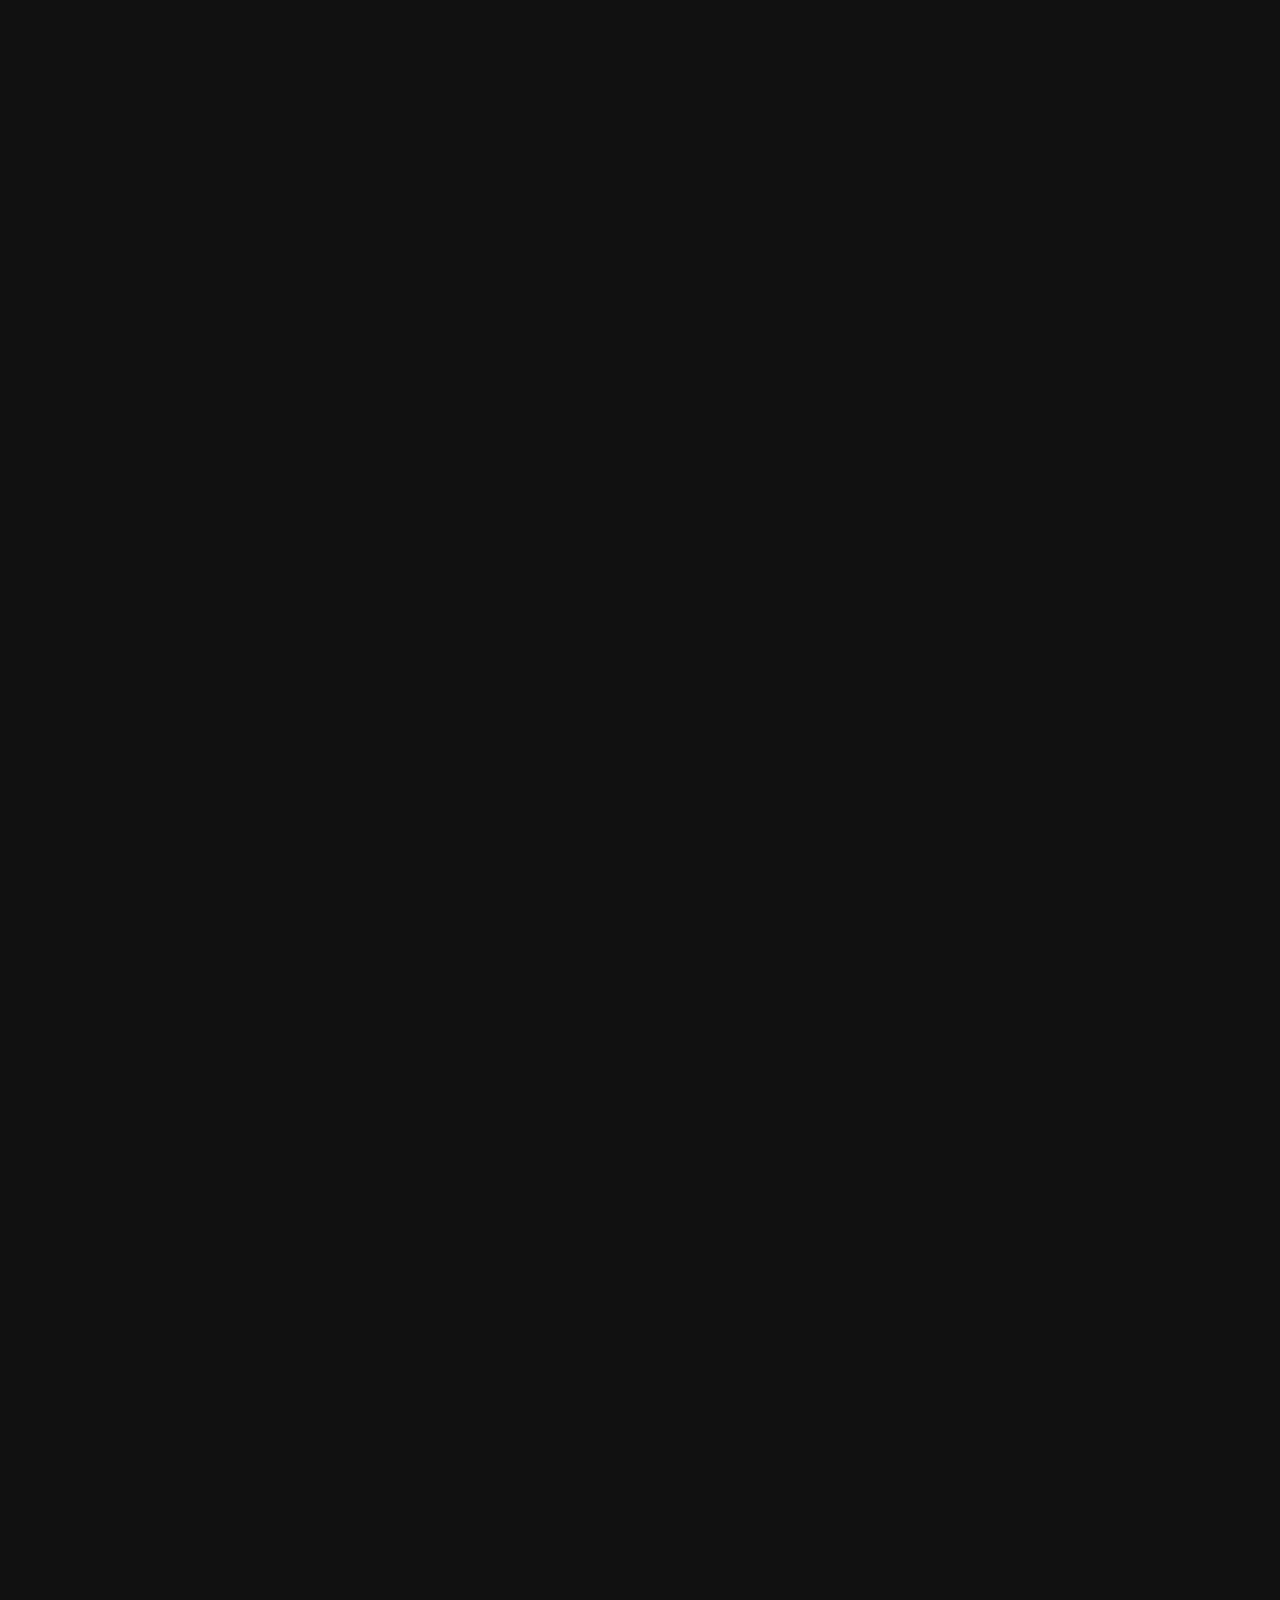
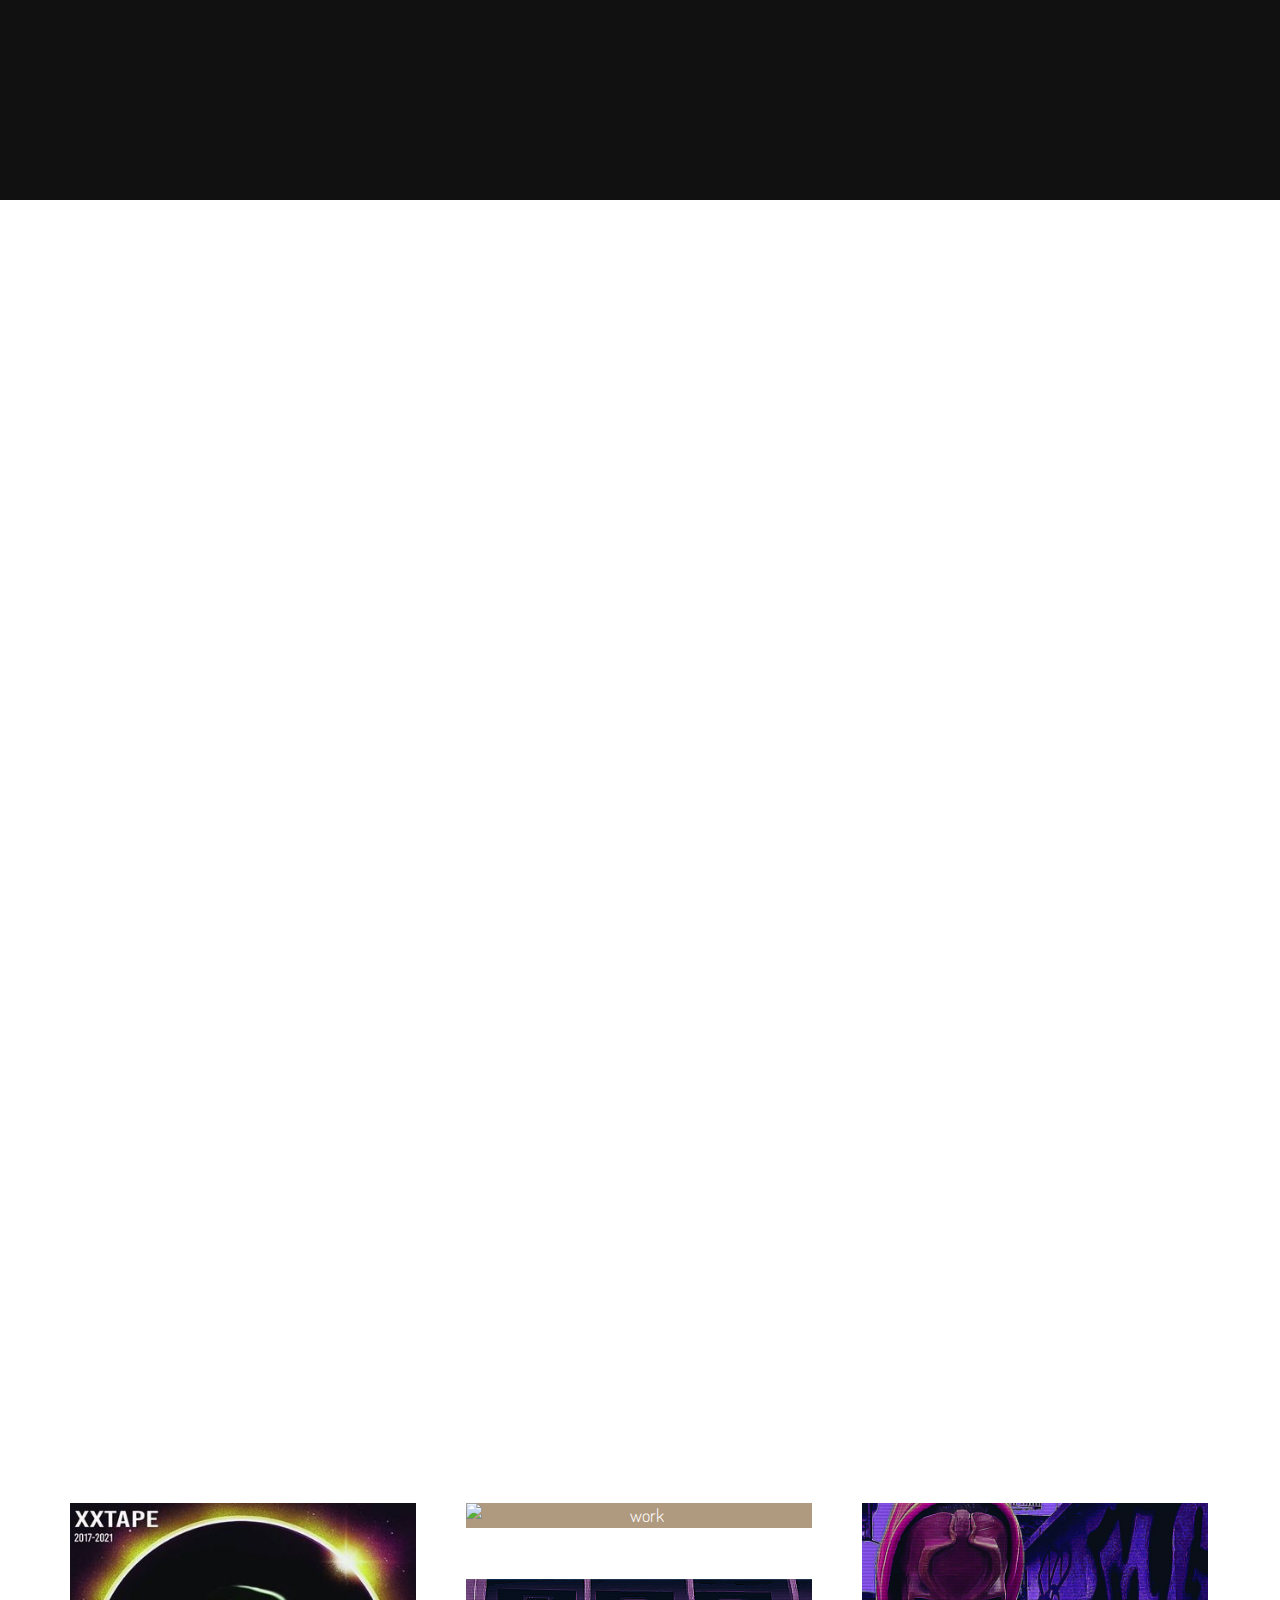
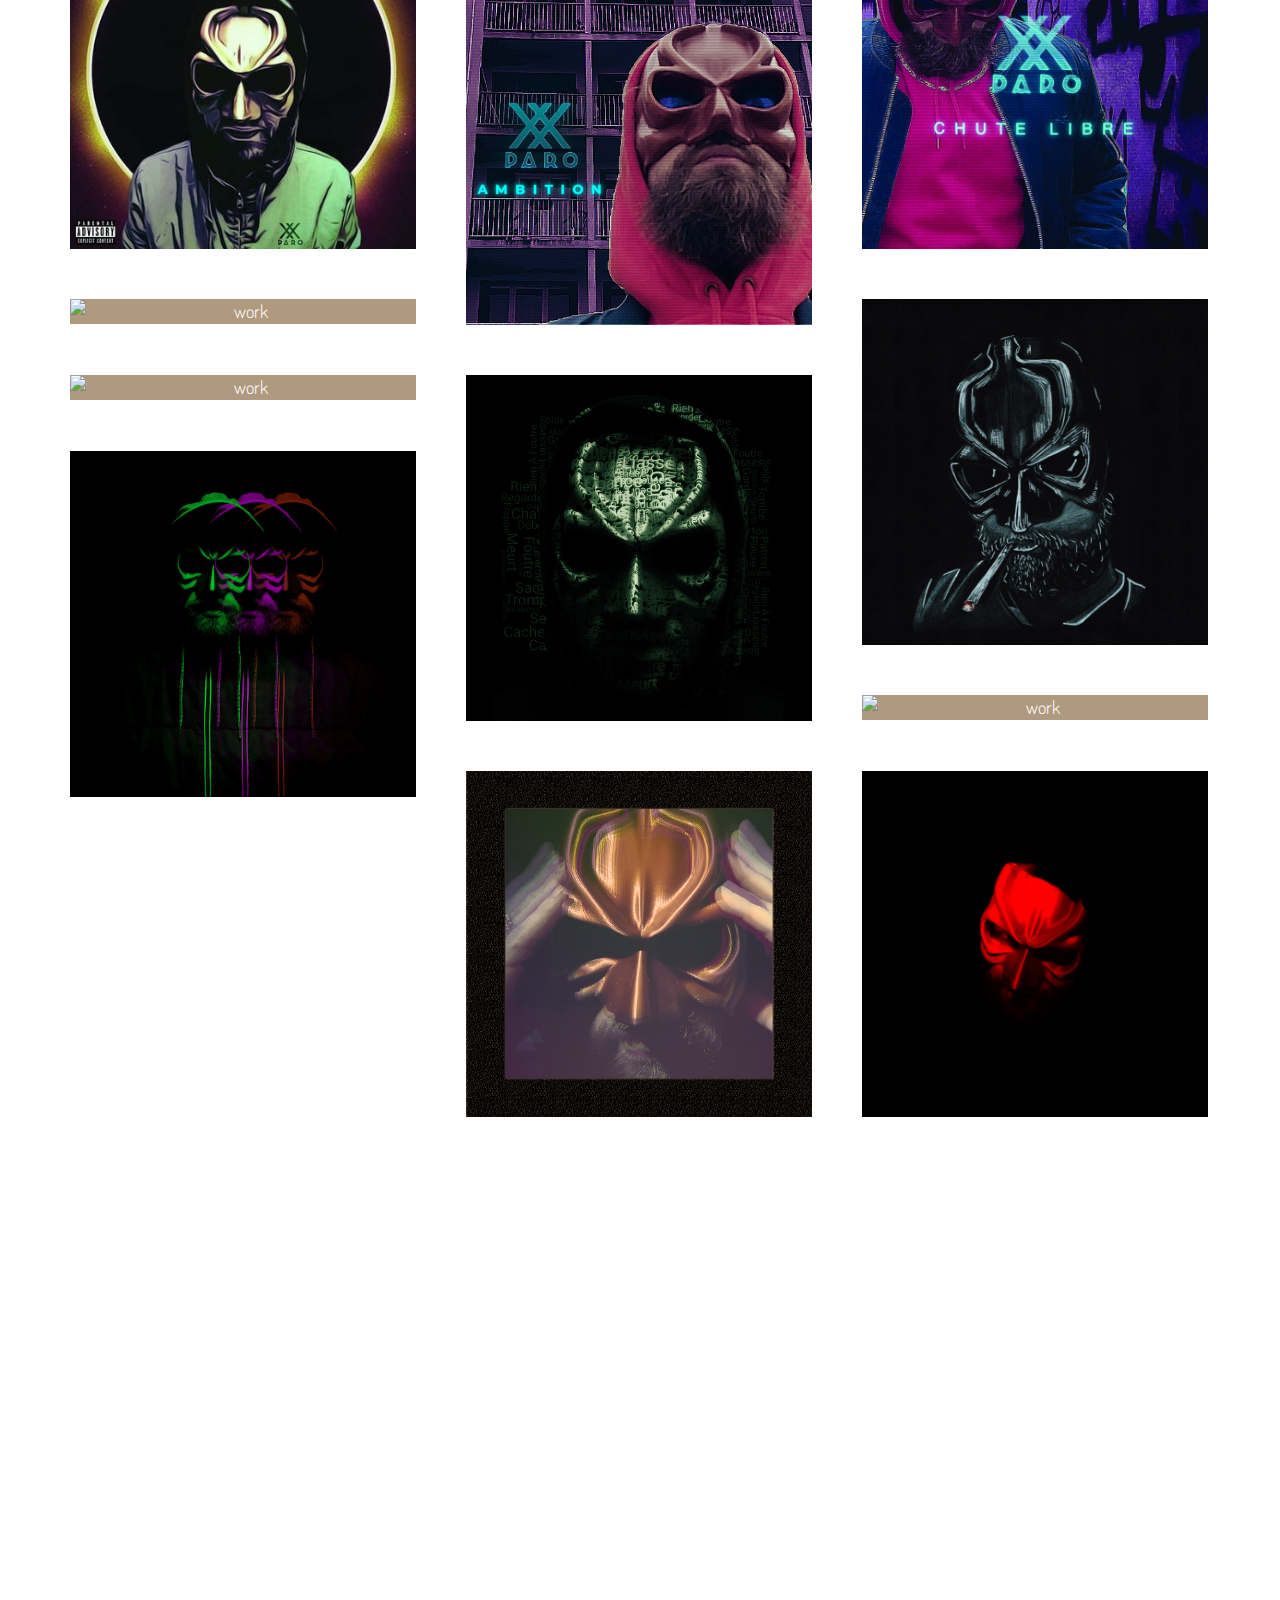
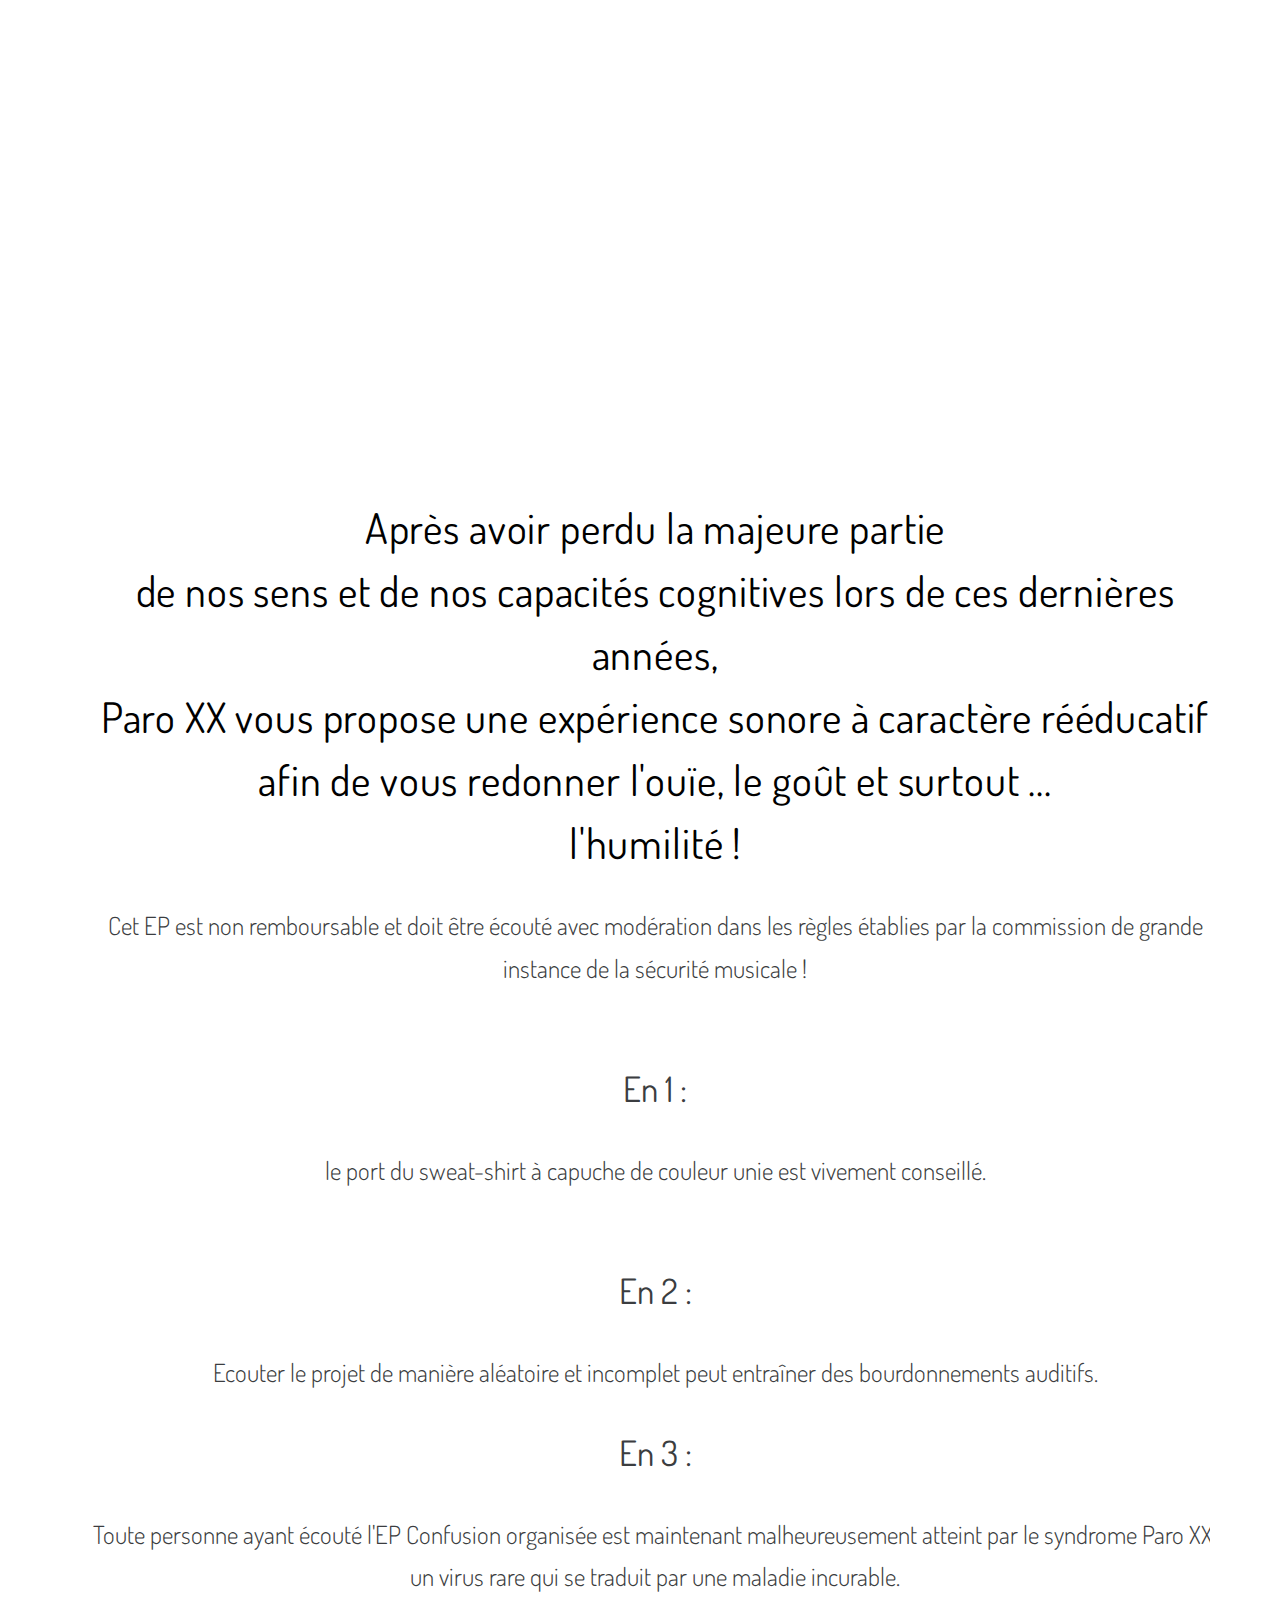
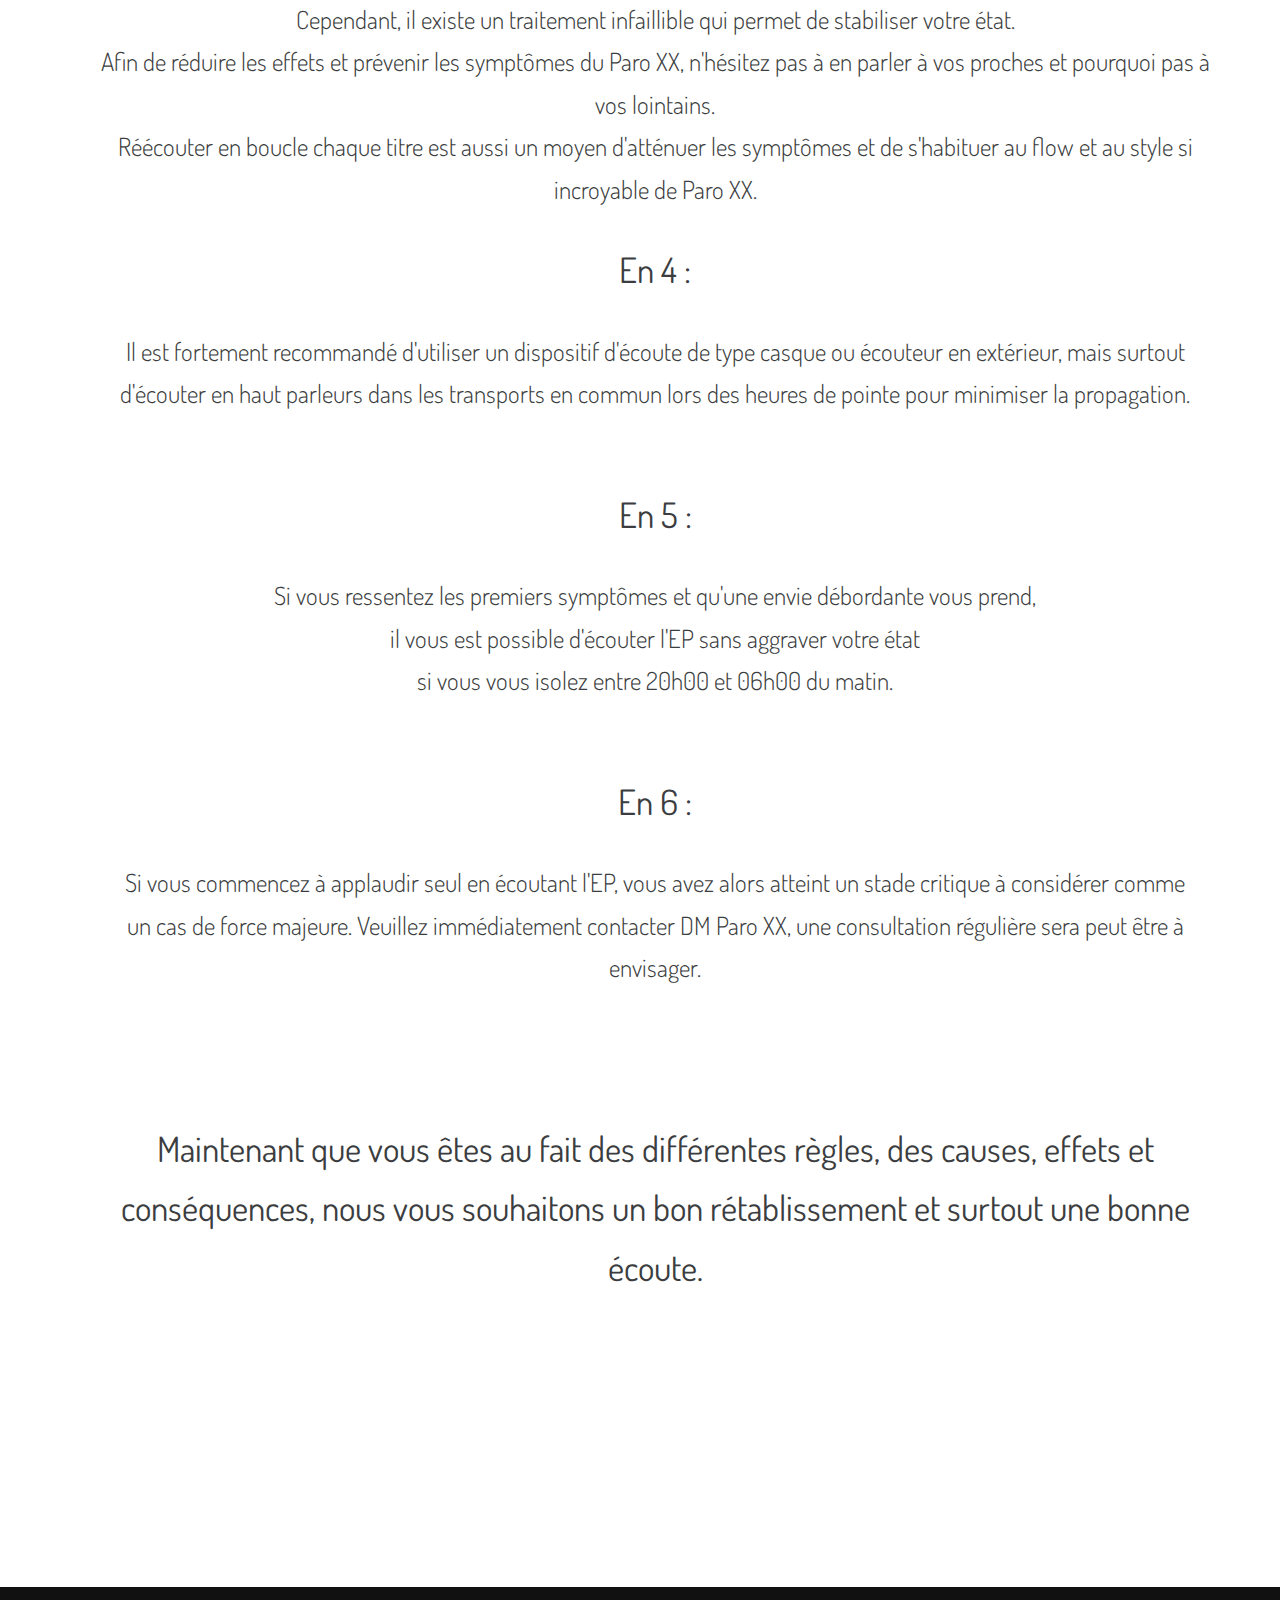
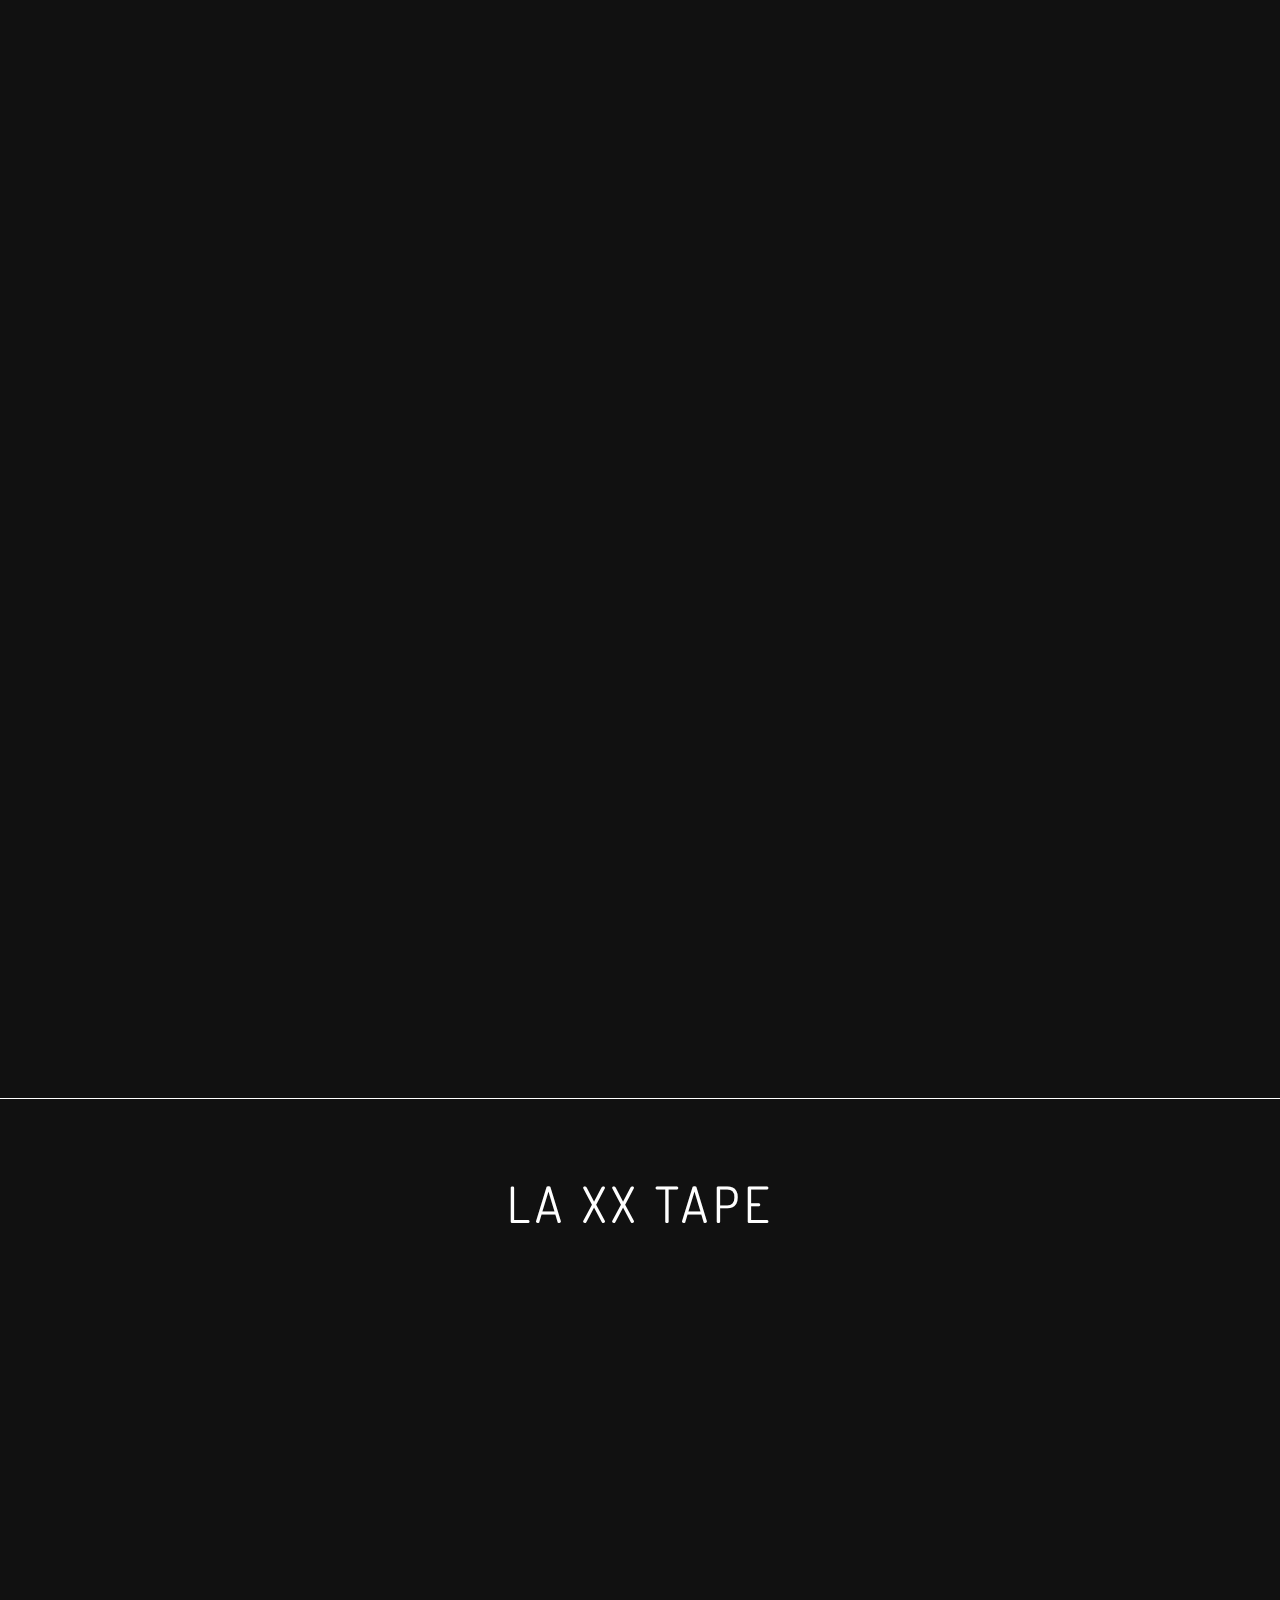
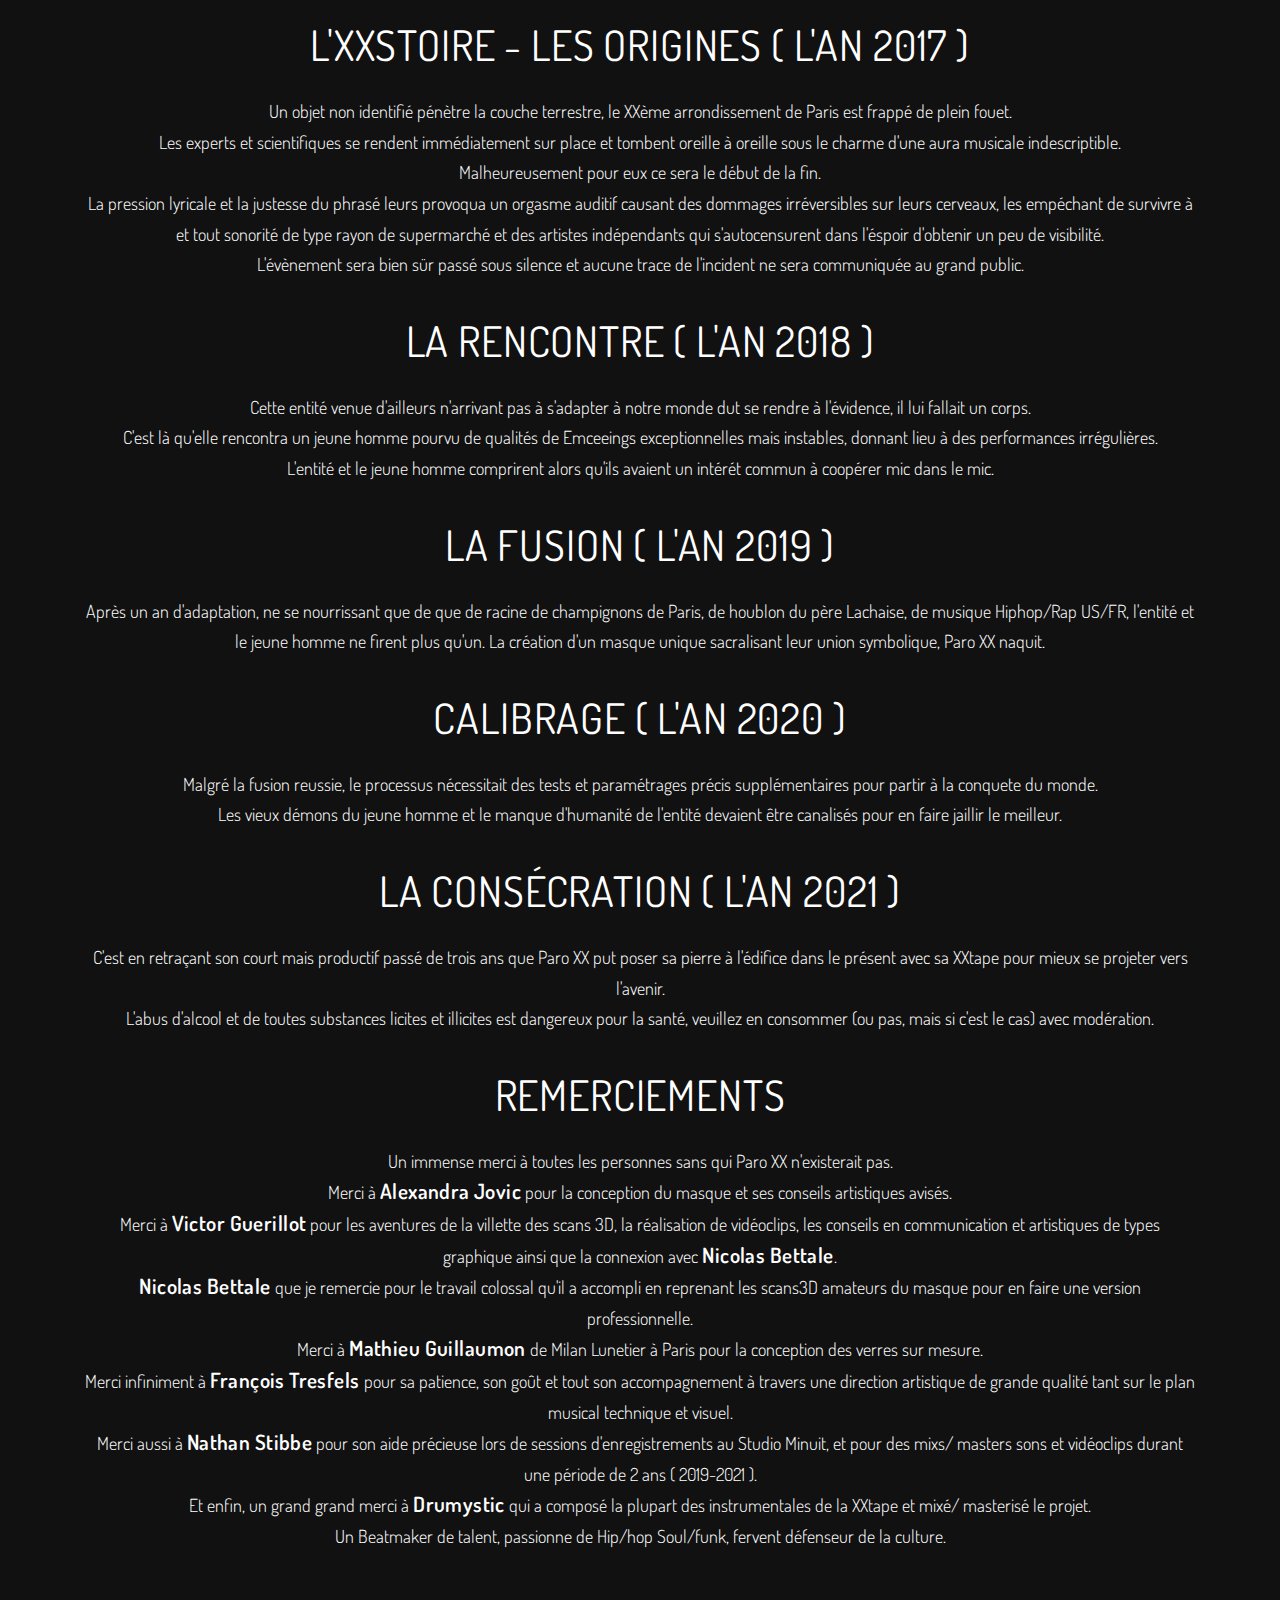
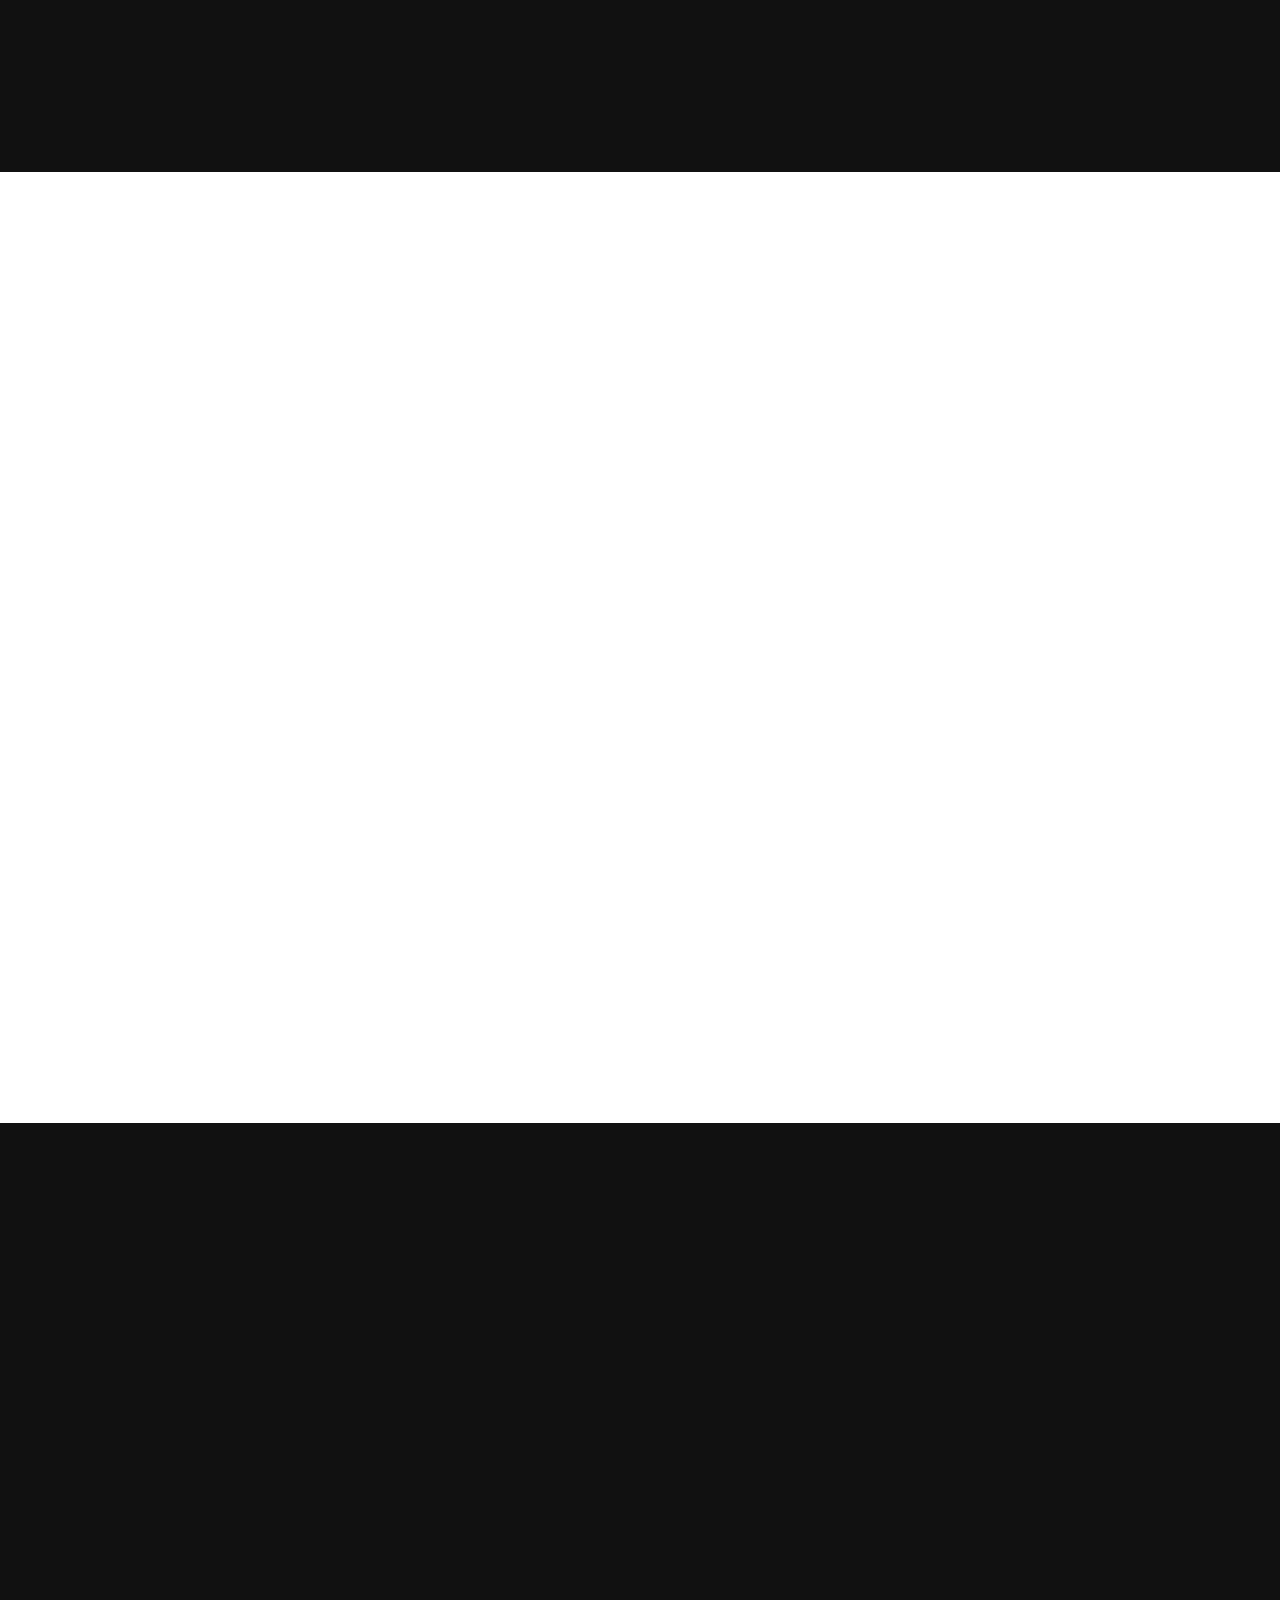
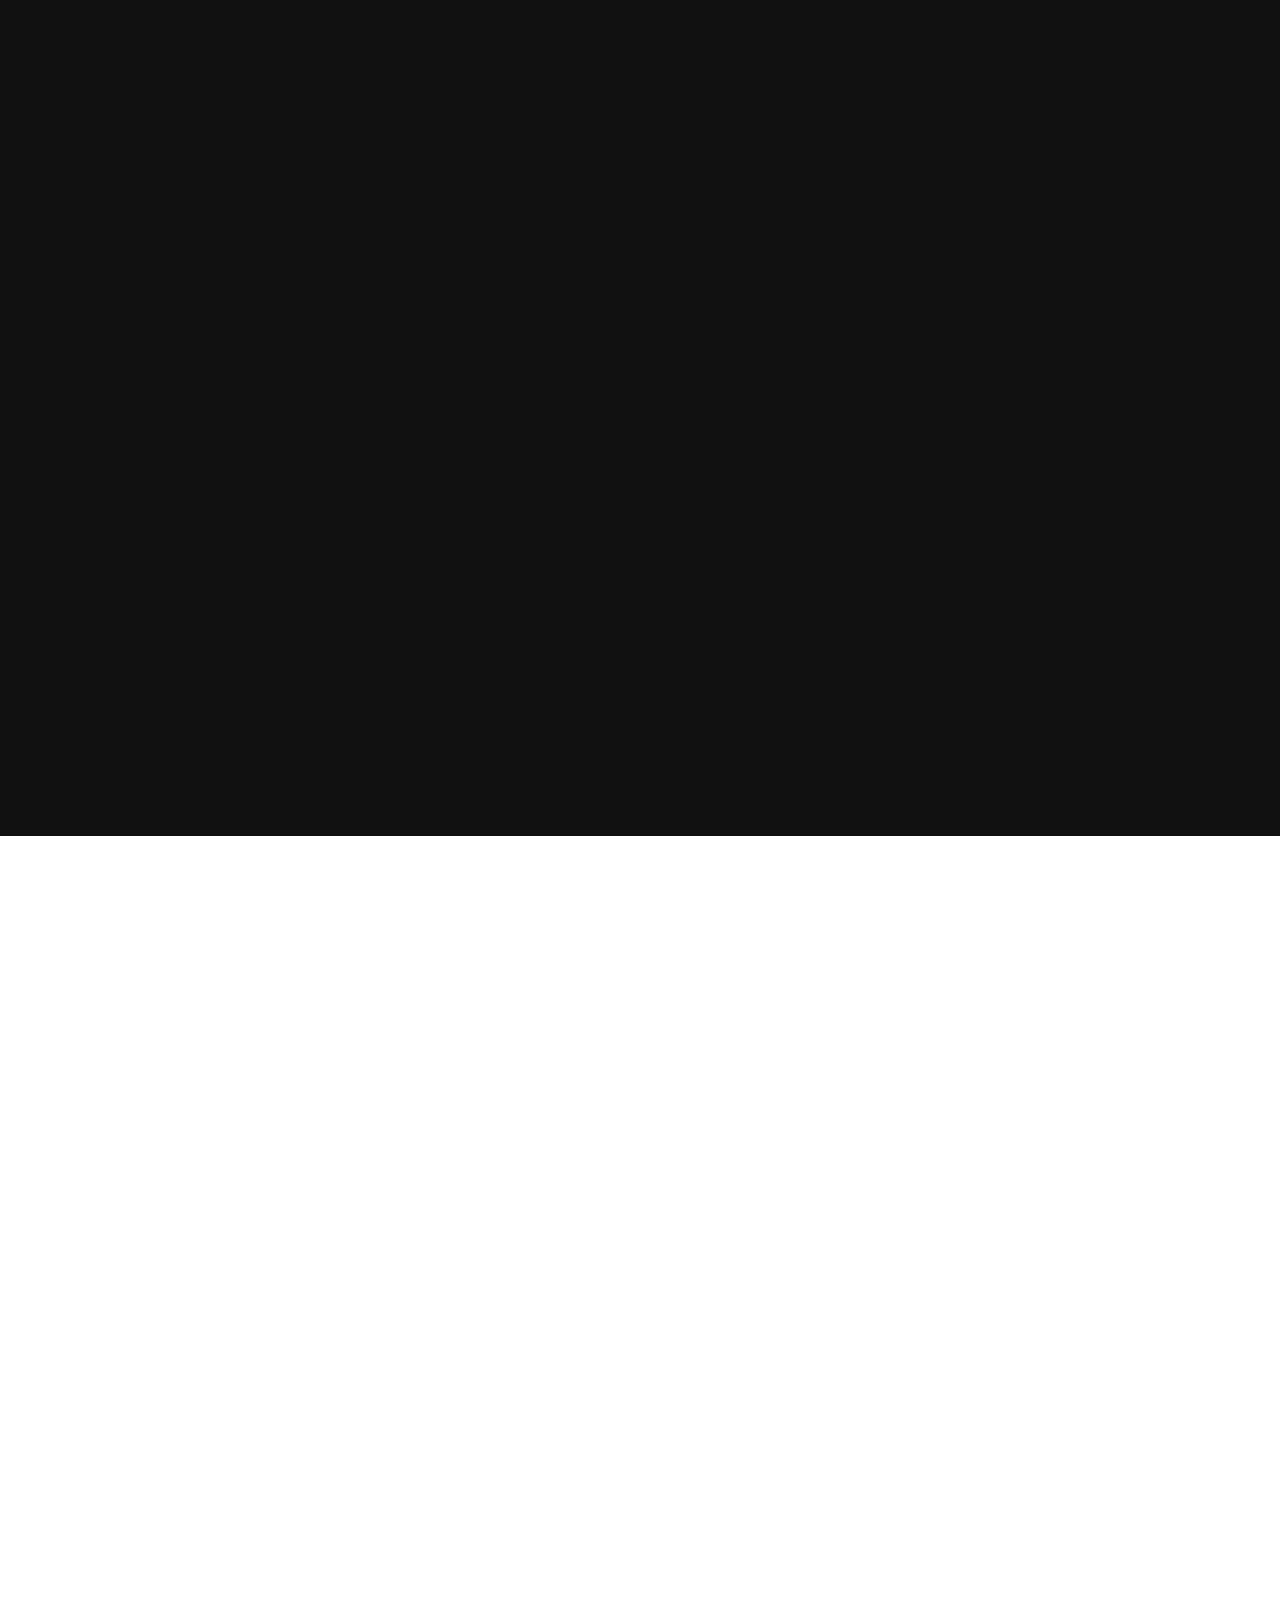
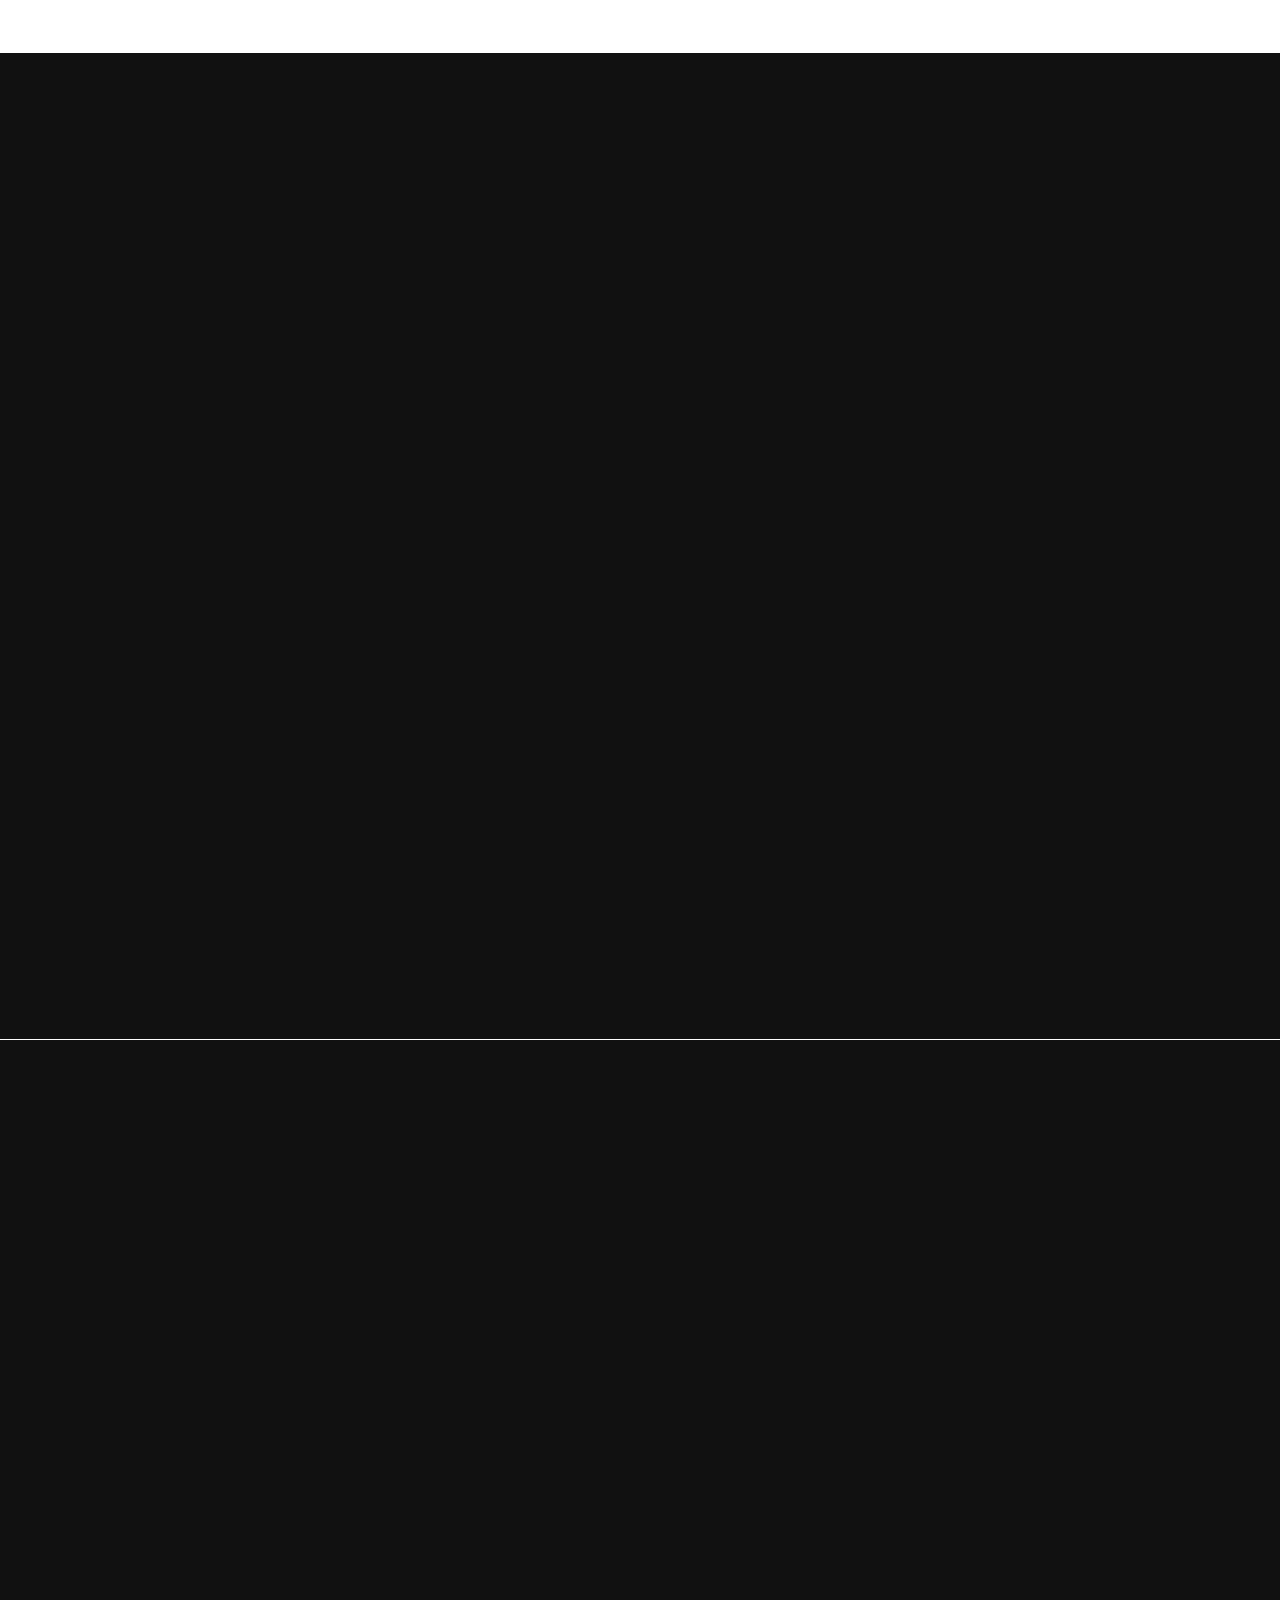
==== index.html @ cde2bbbf "(feat) preparration MEP v0.1" ====
<!doctype html>

<html lang="en">


  <head>


      <!-- CHARSET -->
      <meta charset="utf-8">
      
      <!-- META -->
      <meta name="robots" content="noodp" />
      <meta name="viewport" content="width=device-width, initial-scale=1, maximum-scale=1.0">
      <meta name="Keywords" content="one, page, template, modern, premium, exclusive">
      <meta name="description" content="Premium html one page template available exclusively on themeforest.">
      
      
      <!-- PAGE TITLE -->
      <title> Paro XX </title>
      
      
      <!-- FAVICON -->
      <link rel="shortcut icon" href="assets/images/icons/favicon.png">
      
      
      <!-- GOOGLE FONTS -->
      <link href="https://fonts.googleapis.com/css?family=Dosis:200,300,400,500,600,700,800|Open+Sans:300,400,600,700,800" rel="stylesheet">
      
      
      <!-- STYLESHEETS CORE -->
      <link rel="stylesheet" type="text/css" href="assets/css/plugins.css">
      
      
      <!-- STYLESHEETS TEMPLATE -->
      <link rel="stylesheet" type="text/css" href="assets/css/layout.css">
      <link rel="stylesheet" type="text/css" href="assets/css/hero.css">
      <link rel="stylesheet" type="text/css" href="assets/css/blocks.css">
      <link rel="stylesheet" type="text/css" href="assets/css/custom.css">
      
      
      <!-- STYLESHEET TEMPLATE COLOR -->
      <link rel="stylesheet" type="text/css" href="assets/css/color/default.css">


      <link rel="stylesheet" type="text/css" href="style.css">
            
  </head>
  
  
  <body>
  
  
  		
      <!-- PAGE LOADER -->
      <div id="page-loader">
          
          
          <!-- CONTAINER MID -->
          <div class="container-mid">
              
              
              <!-- SPINNER CONTAINER -->
              <div class="spinner-container">
              
                  <div class="css-spinner"></div>
                  
              </div>
              <!-- /SPINNER CONTAINER -->
          
          
          </div>
          <!-- /CONTAINER MID -->
      
      
      </div>
      <!-- /PAGE LOADER -->
      
      
      
      <!-- MAIN -->
      <div id="main">
      
      
      
          <!-- HERO -->
          <section id="hero" class="hero hero-2">
          
          
              <!-- FRONT CONTENT -->
              <div class="front-content page-enter-animated">
              
              
                  <!-- CONTAINER MID -->
                  <div class="container-mid">
                  
                  
                      <!-- INNER FRONT CONTENT -->
                      <div class="inner 3d-hover">
                      
                          <img class="img-responsive logo padding-bot-80" src="assets/images/logo-paro.png" alt="logo">
                          
                          <p>Auteur / Interprète / Entertainer</p>
                          <p class="padding-bot-20">Rejoins-nous pour du contenu exclusif</p>
                        
                          
                          
                               
                                <p><a href="mailto:parocomptepro@gmail.com" class="button-default padding-bot-120" type="submit" target="_blank">Contact</a></p> 
                                <p><a href="https://open.spotify.com/artist/3gWjv3U9oWTPoKB34KTkyR?si=CkTwwWx7Szu-jvxNoWD_-A&nd=1" target="_blank"><img src="assets/images/rs/1.png"></a><a href="https://www.instagram.com/paro75xx/?hl=fr" target="_blank"><img src="assets/images/rs/insta.png"></a><a href="https://www.youtube.com/channel/UCxfzfg94HBmnrTbM0VKhAtA" target="_blank"><img src="assets/images/rs/youtube.png"></a></p>
                  


                                
                      
                      <!-- /INNER FRONT CONTENT -->
                      
                  
                  </div>
                  <!-- /CONTAINER MID -->
                  
                  
            
                  
                  <!-- CONTROLS -->
                  <div class="controls">
                  
                      <i class="volume-button fa fa-volume-up"></i>
                      <i class="pause-button ti-control-pause"></i>   
                  
                  </div>
                  <!--/ CONTROLS -->
                  
              
              
              </div>
              <!-- /FRONT CONTENT -->
              
              
              <!-- BACKGROUND CONTENT -->
              <div class="background-content page-enter-animated">
              
                  
                  <!-- LEVEL 1 -->
                  <div class="level-1">
                  
                  
                      <div class="bg-overlay"></div>
                      <div class="bg-pattern"></div>
                      <div id="canvas"><canvas class="bg-effect layer" data-depth="0.2"></canvas></div>
                      
                  
                  </div>
                  <!-- /LEVEL 1 -->
                  
                  
                  <!-- LEVEL 2 -->
                  <div class="level-2">
                  
                  
                      <!-- PARALLAX BACKGROUND -->
                      <div class="dzsparallaxer auto-init allbody" data-options="{  mode_scroll: 'fromtop', animation_duration: '2' , direction: 'reverse' }">
                      
                      
                          <!-- PARALLAX TARGET -->
                          <div class="dzsparallaxer--target">
                         
                         
                              <div class="bg-image layer" data-depth="0.04"></div>
                              <div class="bg-video layer" data-depth="0.04"></div>
                              <div class="bg-color layer" data-depth="0.04"></div>
                          
                          
                          </div>
                          <!-- /PARALLAX TARGET -->
                          
                          
                      </div>
                      <!-- /PARALLAX BACKGROUND -->
                  
                  
                  </div>
                  <!-- /LEVEL 2 -->
              
              
              </div>
              <!-- /BACKGROUND CONTENT -->
          
          
          </section>
          <!-- /HERO -->
          
          
          
          <!-- NAVIGATION -->
          <nav class="navigation-main">
          
          
              <!-- CONTAINER -->
              <div class="container">
                  
                  
                  <!-- NAVIGATION HEADER -->
                  <div class="navbar-header">
                  
                  
                      <button type="button" class="navbar-toggle" data-toggle="collapse" data-target="#navbar">
                      
                          <span class="ti-menu"></span>
                          
                      </button>
                      
                      <a class="navbar-brand" href="#"><img class="img-responsive" src="assets/images/logo-black.png" alt="" /></a>
                      
                      
                  </div>
                  <!-- /NAVIGATION HEADER -->


                  <!-- NAVBAR -->
                  <div id="navbar" class="navbar-collapse collapse">
                  
                  
                      <!-- MENU ITEMS LIST -->
                      <ul class="navigation-items nav navbar-nav navbar-right">
                      
                      
                          <li> <a class="phantom" href="#hero">Home</a> </li>
                          <li> <a href="#about">Bio</a> </li>
                          <li class="dropdown">
                          
                          
                            <span class="dropdown-toggle" data-toggle="dropdown">Musique <b class="caret"></b></span>
                            
                            
                            <!-- DROPDOWN MENU INNER -->
                            <ul class="dropdown-menu">
                            
                        
                          <li> <a href="#single">Singles</a> </li>
                          <li> <a href="#ep">EP</a> </li>
                          <li> <a href="#mixtape">Mixtape</a> </li>
                                
                                
                            </ul>
                            <!-- /DROPDOWN MENU INNER -->
                        
                        
                        </li>
                        <!-- /DROPDOWN MENU -->
                        <li class="dropdown">
                          
                          
                            <span class="dropdown-toggle" data-toggle="dropdown">Live <b class="caret"></b></span>
                            
                            
                            <!-- DROPDOWN MENU INNER -->
                            <ul class="dropdown-menu">
                            
                        
                                <li> <a href="#liveàvoir">Lives à visionner</a> </li>
                          <li> <a href="#caroussel">Lives en images</a> </li>
                          <li> <a href="#à-venir">Lives à Venir</a> </li>
                                
                                
                            </ul>
                            <!-- /DROPDOWN MENU INNER -->
                        
                        
                        </li>

                            <!-- /DROPDOWN MENU INNER -->
                        
                        
                        </li>
                          <!-- <li> <a href="#presse">Presse</a> </li> -->
                          <li> <a href="#presse">Presse</a> </li>
                          <li> <a href="#merch">Merch</a> </li>
                          <li> <a href="#contact">Contact</a> </li>
                          
                          </ul>
                          <!-- DROPDOWN MENU -->
                         
                      <!-- /MENU ITEMS LIST -->
                  
                  
                  </div>
                  <!-- /NAVBAR -->
                 
                 
              </div>
              <!-- /CONTAINER -->
              
              
          </nav>
          <!-- /NAVIGATION -->
          
          
          
          <!-- ABOUT -->
          <section id="about">
          
              
              <!-- CONTENT -->
              <div class="content bg-white block-about-1 padding-top-140 padding-bot-130">
                  
                  
                  <!-- CONTAINER -->
                  <div class="container text-left">
                  
                  
                      <!-- HEADER -->
                      <div class="header text-center scroll-animated-from-bottom">
                      
                          <h1>Bio</h1>
                      
                      </div>
                      <!-- /HEADER -->
                  
                  
                      <!-- ROW -->                 
                      <div class="row padding-top-50">
                      
                      
                          <!-- COLUMN -->
                          <div class="col-sm-6">
                                
                                  
                              <img class="img-responsive scroll-animated-from-bottom" src="assets/images/bio/bio-1.jpg" alt="image">
                              
                              <p class="scroll-animated-from-bottom">
                                Toujours en quête de nouveaux défis à relever et de nouvelles XXpériences, Paro XX a de grandes ambitions.</br>
                                
                                Soyez prêt à recevoir l’avalanche, le torrent qui va déferler ces prochains jours, semaines, mois et années à venir sur vos âmes.</br>
                                
                                Si vous savez capter les ondes, vous pourrez vous vanter d’avoir participé à l’amélioration de ce bas monde, sinon vous passerez à côté de votre existence.</br>
                                
                                N’espérez même pas vous attribuer un quelconque mérite si vous ne prenez pas le train en marche, Paro XX n’a pas le temps, c’est maintenant que tout se joue !
                                
                                Et surtout, n’oubliez pas de toujours tout prendre au premier degré et d’être sérieux.</br>
                                
                                Paro XX n’a qu’une parole, ne vous étonnez pas si elle est rare, bien au contraire sa valeur n’en est que plus forte.
                                
                                Ne partagez pas son travail à ceux qui selon vous ne le méritent pas, gardez égoïstement ce trésor pour vous et les vôtres.
                                
                                Inutile de regarder derrière vous si vous cherchez Paro XX, il peut vous accompagner à chaque instant, pour cela suivez le sur les réseaux, abonnez-vous, streamez, téléchargez, soutenez le de quelconque manière que ce soit.
                              </p>
                              
                              
                              <!-- CONTAINER VIDEO -->
                              <div class="container-video scroll-animated-from-bottom">
                              
                              
                                
                                    
                                                                
                              </div>
                              <!-- /CONTAINER VIDEO -->
                              
                          
                          </div>
                          <!-- /COLUMN -->
                          
                          
                          <!-- COLUMN -->
                          <div class="col-sm-6">
                          
                          
                              <h3 class="scroll-animated-from-bottom">
                              Paro XX<br>

                              </h3>
                              
                              <p class="scroll-animated-from-bottom">
                                Paro XX
                                91,93,75,20 la combinaison, </br>
                                le code quantique qui a donné naissance à Paro XX. </br>
                                Quel genre de musique ? Du rap français, du rock, de la polka ? </br>
                                Non, du Paro XX ! </br>
                                Un état d’esprit, un flow, un lyriciste aux punchlines assassines et un performeur qui à chaque live vous offrent des prestations à redonner le souffle. </br>
                                Ni de gauche, ni de droite ou du centre, mais dans le vrai, Paro XX vous propose d’entrer dans son système. </br>
                                Si vous vous demandez pourquoi il porte un masque, c’est tout simplement pour vous protéger de sa beauté aveuglante. </br>
                                On raconte qu’il erre tel un fantôme dans les rues du 20ème arrondissement de Paris. </br>
                                Le travail, les insomnies, la volonté et la méfiance guident chacun de ses pas. </br>
                                Ce qui est certain, c’est qu’il ne vous laissera pas indifférent, n’est-ce pas ?</br>
                              </p>
                              
                              <img class="img-responsive scroll-animated-from-bottom" src="assets/images/bio/bio-2.jpg" alt="Edit me">
                              
                          
                          </div>
                          <!-- /COLUMN -->
                      
                      
                      </div>
                      <!-- ROW -->
                  
                  
                  </div>
                  <!-- /CONTAINER -->
                  
              
              </div>
              <!-- /CONTENT -->
              
                  
          </section>
          <!-- /ABOUT -->
          
          <!-- WORK -->
          <section id="single">
              
              
              <!-- CONTENT -->
              <div class="content bg-white block-work-1 padding-top-140 padding-bot-140">
                  
                  
                  <!-- CONTAINER -->
                  <div class="container text-center">
                  
                  
                      <!-- HEADER -->
                      <div class="header text-center scroll-animated-from-bottom">
                      
                          <h1>Singles</h1>
                      
                      </div>
                      <!-- /HEADER -->
                      
                      
                      <!-- GRID -->
                      <div class="cbp work-grid">
                          
                          
                          <!-- ITEM -->
                          <div class="cbp-item">
                          
                              
                              <!-- CAPTION -->
                              <a href="https://soundcloud.com/user-897375110/paro-xx-xxtape-full-mixtape" class="cbp-caption" target="_blank">
                              
                              
                                  <!-- CAPTION WRAPPER DEFAULT -->
                                  <div class="cbp-caption-defaultWrap">
                                  
                                      <img src="assets/images/singles/xxtape.jpg" alt="work">
                                  
                                  </div>
                                  <!-- /CAPTION WRAPPER DEFAULT -->
                                  
                                  
                                  <!-- CAPTION WRAPPER ACTIVE -->
                                  <div class="cbp-caption-activeWrap">
                                  
                                  
                                      <!-- CAPTION BODY -->
                                      <div class="cbp-l-caption-alignCenter">
                                      
                                      
                                          <!-- CAPTION BODY INNER -->
                                          <div class="cbp-l-caption-body">
                                          
                                              <h5 class="hover-animated padding-bot-20">XX tape</h5>
                                             
                                              <p class="hover-animated">Auteur : Paro XX </p>
                                              <p class="hover-animated padding-bot-20">Compositeur : Paro XX</p>
                                              <button class="button-single">Lecture</button>
                                          
                                          </div>
                                          <!-- /CAPTION BODY INNER -->
                                      
                                      
                                      </div>
                                      <!-- /CAPTION BODY -->
                                  
                                  
                                  </div>
                                  <!-- /CAPTION WRAPPER ACTIVE -->
                                  
                              
                              </a>
                              <!-- /CAPTION -->
                              
                          
                          </div>
                          <!-- /ITEM -->
                          
                          
                          <!-- ITEM -->
                          <div class="cbp-item">
                          
                              
                            <!-- CAPTION -->
                            <a href="https://streamlink.to/paroxxrevolte" class="cbp-caption" target="_blank">
                            
                            
                                <!-- CAPTION WRAPPER DEFAULT -->
                                <div class="cbp-caption-defaultWrap">
                                
                                    <img src="assets/images/singles/revolte.jpg" alt="work">
                                
                                </div>
                                <!-- /CAPTION WRAPPER DEFAULT -->
                                
                                
                                <!-- CAPTION WRAPPER ACTIVE -->
                                <div class="cbp-caption-activeWrap">
                                
                                
                                    <!-- CAPTION BODY -->
                                    <div class="cbp-l-caption-alignCenter">
                                    
                                    
                                        <!-- CAPTION BODY INNER -->
                                        <div class="cbp-l-caption-body">
                                        
                                            <h5 class="hover-animated padding-bot-20">Révolte</h5>
                                           
                                            <p class="hover-animated">Auteur : Paro XX </p>
                                            <p class="hover-animated padding-bot-20">Compositeur : Paro XX</p>
                                            <button class="button-single">Lecture</button>
                                        
                                        </div>
                                        <!-- /CAPTION BODY INNER -->
                                    
                                    
                                    </div>
                                    <!-- /CAPTION BODY -->
                                
                                
                                </div>
                                <!-- /CAPTION WRAPPER ACTIVE -->
                                
                            
                            </a>
                            <!-- /CAPTION -->
                            
                        
                        </div>
                          <!-- /ITEM -->
                          
                          
                          <!-- ITEM -->
                          <div class="cbp-item">
                          
                              
                            <!-- CAPTION -->
                            <a href="https://streamlink.to/paroxxchutelibre" class="cbp-caption" target="_blank">
                            
                            
                                <!-- CAPTION WRAPPER DEFAULT -->
                                <div class="cbp-caption-defaultWrap">
                                
                                    <img src="assets/images/singles/chute.jpg" alt="work">
                                
                                </div>
                                <!-- /CAPTION WRAPPER DEFAULT -->
                                
                                
                                <!-- CAPTION WRAPPER ACTIVE -->
                                <div class="cbp-caption-activeWrap">
                                
                                
                                    <!-- CAPTION BODY -->
                                    <div class="cbp-l-caption-alignCenter">
                                    
                                    
                                        <!-- CAPTION BODY INNER -->
                                        <div class="cbp-l-caption-body">
                                        
                                            <h5 class="hover-animated padding-bot-20">Chute libre</h5>
                                           
                                            <p class="hover-animated">Auteur : Paro XX </p>
                                            <p class="hover-animated padding-bot-20">Compositeur : Paro XX</p>
                                            <button class="button-single">Lecture</button>
                                        
                                        </div>
                                        <!-- /CAPTION BODY INNER -->
                                    
                                    
                                    </div>
                                    <!-- /CAPTION BODY -->
                                
                                
                                </div>
                                <!-- /CAPTION WRAPPER ACTIVE -->
                                
                            
                            </a>
                            <!-- /CAPTION -->
                            
                        
                        </div>
                          <!-- /ITEM -->
                          
                          
                          <!-- ITEM -->
                          <div class="cbp-item">
                          
                              
                            <!-- CAPTION -->
                            <a href="https://streamlink.to/paroxxambition" class="cbp-caption" target="_blank">
                            
                            
                                <!-- CAPTION WRAPPER DEFAULT -->
                                <div class="cbp-caption-defaultWrap">
                                
                                    <img src="assets/images/singles/ambition.png" alt="work">
                                
                                </div>
                                <!-- /CAPTION WRAPPER DEFAULT -->
                                
                                
                                <!-- CAPTION WRAPPER ACTIVE -->
                                <div class="cbp-caption-activeWrap">
                                
                                
                                    <!-- CAPTION BODY -->
                                    <div class="cbp-l-caption-alignCenter">
                                    
                                    
                                        <!-- CAPTION BODY INNER -->
                                        <div class="cbp-l-caption-body">
                                        
                                            <h5 class="hover-animated padding-bot-20">Ambition</h5>
                                           
                                            <p class="hover-animated">Auteur : Paro XX </p>
                                            <p class="hover-animated padding-bot-20">Compositeur : Paro XX</p>
                                            <button class="button-single">Lecture</button>
                                        
                                        </div>
                                        <!-- /CAPTION BODY INNER -->
                                    
                                    
                                    </div>
                                    <!-- /CAPTION BODY -->
                                
                                
                                </div>
                                <!-- /CAPTION WRAPPER ACTIVE -->
                                
                            
                            </a>
                            <!-- /CAPTION -->
                            
                        
                        </div>
                          <!-- /ITEM -->
                          
                          
                          <!-- ITEM -->
                          <div class="cbp-item">
                          
                              
                            <!-- CAPTION -->
                            <a href="https://streamlink.to/paroxxlancien" class="cbp-caption" target="_blank">
                            
                            
                                <!-- CAPTION WRAPPER DEFAULT -->
                                <div class="cbp-caption-defaultWrap">
                                
                                    <img src="assets/images/singles/ancien.jpg" alt="work">
                                
                                </div>
                                <!-- /CAPTION WRAPPER DEFAULT -->
                                
                                
                                <!-- CAPTION WRAPPER ACTIVE -->
                                <div class="cbp-caption-activeWrap">
                                
                                
                                    <!-- CAPTION BODY -->
                                    <div class="cbp-l-caption-alignCenter">
                                    
                                    
                                        <!-- CAPTION BODY INNER -->
                                        <div class="cbp-l-caption-body">
                                        
                                            <h5 class="hover-animated padding-bot-20">L' ancien</h5>
                                           
                                            <p class="hover-animated">Auteur : Paro XX </p>
                                            <p class="hover-animated padding-bot-20">Compositeur : Paro XX</p>
                                            <button class="button-single">Lecture</button>
                                        
                                        </div>
                                        <!-- /CAPTION BODY INNER -->
                                    
                                    
                                    </div>
                                    <!-- /CAPTION BODY -->
                                
                                
                                </div>
                                <!-- /CAPTION WRAPPER ACTIVE -->
                                
                            
                            </a>
                            <!-- /CAPTION -->
                            
                        
                        </div>
                          <!-- /ITEM -->
                          
                          
                          <!-- ITEM -->
                          <div class="cbp-item">
                          
                              
                            <!-- CAPTION -->
                            <a href="https://streamlink.to/paroxxladerniere" class="cbp-caption" target="_blank">
                            
                            
                                <!-- CAPTION WRAPPER DEFAULT -->
                                <div class="cbp-caption-defaultWrap">
                                
                                    <img src="assets/images/singles/dernière.jpg" alt="work">
                                
                                </div>
                                <!-- /CAPTION WRAPPER DEFAULT -->
                                
                                
                                <!-- CAPTION WRAPPER ACTIVE -->
                                <div class="cbp-caption-activeWrap">
                                
                                
                                    <!-- CAPTION BODY -->
                                    <div class="cbp-l-caption-alignCenter">
                                    
                                    
                                        <!-- CAPTION BODY INNER -->
                                        <div class="cbp-l-caption-body">
                                        
                                            <h5 class="hover-animated padding-bot-20">La dernière</h5>
                                           
                                            <p class="hover-animated">Auteur : Paro XX </p>
                                            <p class="hover-animated padding-bot-20">Compositeur : Paro XX</p>
                                            <button class="button-single">Lecture</button>
                                        
                                        </div>
                                        <!-- /CAPTION BODY INNER -->
                                    
                                    
                                    </div>
                                    <!-- /CAPTION BODY -->
                                
                                
                                </div>
                                <!-- /CAPTION WRAPPER ACTIVE -->
                                
                            
                            </a>
                            <!-- /CAPTION -->
                            
                        
                        </div>
                          <!-- /ITEM -->
                          
                          
                          <!-- ITEM -->
                          <div class="cbp-item">
                          
                              
                            <!-- CAPTION -->
                            <a href="https://streamlink.to/paroxxinadapte" class="cbp-caption" target="_blank">
                            
                            
                                <!-- CAPTION WRAPPER DEFAULT -->
                                <div class="cbp-caption-defaultWrap">
                                
                                    <img src="assets/images/singles/inadapte.jpg" alt="work">
                                
                                </div>
                                <!-- /CAPTION WRAPPER DEFAULT -->
                                
                                
                                <!-- CAPTION WRAPPER ACTIVE -->
                                <div class="cbp-caption-activeWrap">
                                
                                
                                    <!-- CAPTION BODY -->
                                    <div class="cbp-l-caption-alignCenter">
                                    
                                    
                                        <!-- CAPTION BODY INNER -->
                                        <div class="cbp-l-caption-body">
                                        
                                            <h5 class="hover-animated padding-bot-20">Inadapté</h5>
                                           
                                            <p class="hover-animated">Auteur : Paro XX </p>
                                            <p class="hover-animated padding-bot-20">Compositeur : Paro XX</p>
                                            <button class="button-single">Lecture</button>
                                        
                                        </div>
                                        <!-- /CAPTION BODY INNER -->
                                    
                                    
                                    </div>
                                    <!-- /CAPTION BODY -->
                                
                                
                                </div>
                                <!-- /CAPTION WRAPPER ACTIVE -->
                                
                            
                            </a>
                            <!-- /CAPTION -->
                            
                        
                        </div>
                          <!-- /ITEM -->
                          
                          
                          <!-- ITEM -->
                          <div class="cbp-item">
                          
                              
                            <!-- CAPTION -->
                            <a href="https://streamlink.to/paroxxmonnaie" class="cbp-caption" target="_blank">
                            
                            
                                <!-- CAPTION WRAPPER DEFAULT -->
                                <div class="cbp-caption-defaultWrap">
                                
                                    <img src="assets/images/singles/monnaie.jpg" alt="work">
                                
                                </div>
                                <!-- /CAPTION WRAPPER DEFAULT -->
                                
                                
                                <!-- CAPTION WRAPPER ACTIVE -->
                                <div class="cbp-caption-activeWrap">
                                
                                
                                    <!-- CAPTION BODY -->
                                    <div class="cbp-l-caption-alignCenter">
                                    
                                    
                                        <!-- CAPTION BODY INNER -->
                                        <div class="cbp-l-caption-body">
                                        
                                            <h5 class="hover-animated padding-bot-20">Monnaie</h5>
                                           
                                            <p class="hover-animated">Auteur : Paro XX </p>
                                            <p class="hover-animated padding-bot-20">Compositeur : Paro XX</p>
                                            <button class="button-single">Lecture</button>
                                        
                                        </div>
                                        <!-- /CAPTION BODY INNER -->
                                    
                                    
                                    </div>
                                    <!-- /CAPTION BODY -->
                                
                                
                                </div>
                                <!-- /CAPTION WRAPPER ACTIVE -->
                                
                            
                            </a>
                            <!-- /CAPTION -->
                            
                        
                        </div>
                          <!-- /ITEM -->
                          
                          
                          <!-- ITEM -->
                          <div class="cbp-item">
                          
                              
                            <!-- CAPTION -->
                            <a href="https://streamlink.to/paroxxyz" class="cbp-caption" target="_blank">
                            
                            
                                <!-- CAPTION WRAPPER DEFAULT -->
                                <div class="cbp-caption-defaultWrap">
                                
                                    <img src="assets/images/singles/xyz.jpg" alt="work">
                                
                                </div>
                                <!-- /CAPTION WRAPPER DEFAULT -->
                                
                                
                                <!-- CAPTION WRAPPER ACTIVE -->
                                <div class="cbp-caption-activeWrap">
                                
                                
                                    <!-- CAPTION BODY -->
                                    <div class="cbp-l-caption-alignCenter">
                                    
                                    
                                        <!-- CAPTION BODY INNER -->
                                        <div class="cbp-l-caption-body">
                                        
                                            <h5 class="hover-animated padding-bot-20">X Y Z</h5>
                                           
                                            <p class="hover-animated">Auteur : Paro XX </p>
                                            <p class="hover-animated padding-bot-20">Compositeur : Paro XX</p>
                                            <button class="button-single">Lecture</button>
                                        
                                        </div>
                                        <!-- /CAPTION BODY INNER -->
                                    
                                    
                                    </div>
                                    <!-- /CAPTION BODY -->
                                
                                
                                </div>
                                <!-- /CAPTION WRAPPER ACTIVE -->
                                
                            
                            </a>
                            <!-- /CAPTION -->
                            
                        
                        </div>
                          <!-- /ITEM -->
                          
                          
                         <!-- ITEM -->
                         <div class="cbp-item">
                          
                              
                            <!-- CAPTION -->
                            <a href="https://streamlink.to/paroxxraiden" class="cbp-caption" target="_blank">
                            
                            
                                <!-- CAPTION WRAPPER DEFAULT -->
                                <div class="cbp-caption-defaultWrap">
                                
                                    <img src="assets/images/singles/raiden.png" alt="work">
                                
                                </div>
                                <!-- /CAPTION WRAPPER DEFAULT -->
                                
                                
                                <!-- CAPTION WRAPPER ACTIVE -->
                                <div class="cbp-caption-activeWrap">
                                
                                
                                    <!-- CAPTION BODY -->
                                    <div class="cbp-l-caption-alignCenter">
                                    
                                    
                                        <!-- CAPTION BODY INNER -->
                                        <div class="cbp-l-caption-body">
                                        
                                            <h5 class="hover-animated padding-bot-20">raiden</h5>
                                           
                                            <p class="hover-animated">Auteur : Paro XX </p>
                                            <p class="hover-animated padding-bot-20">Compositeur : Paro XX</p>
                                            <button class="button-single">Lecture</button>
                                        
                                        </div>
                                        <!-- /CAPTION BODY INNER -->
                                    
                                    
                                    </div>
                                    <!-- /CAPTION BODY -->
                                
                                
                                </div>
                                <!-- /CAPTION WRAPPER ACTIVE -->
                                
                            
                            </a>
                            <!-- /CAPTION -->
                            
                        
                        </div>
                          <!-- /ITEM -->
                          
                          
                          <!-- ITEM -->
                          <div class="cbp-item">
                          
                              
                            <!-- CAPTION -->
                            <a href="https://streamlink.to/paroxxparametre" class="cbp-caption" target="_blank">
                            
                            
                                <!-- CAPTION WRAPPER DEFAULT -->
                                <div class="cbp-caption-defaultWrap">
                                
                                    <img src="assets/images/singles/parametres.png" alt="work">
                                
                                </div>
                                <!-- /CAPTION WRAPPER DEFAULT -->
                                
                                
                                <!-- CAPTION WRAPPER ACTIVE -->
                                <div class="cbp-caption-activeWrap">
                                
                                
                                    <!-- CAPTION BODY -->
                                    <div class="cbp-l-caption-alignCenter">
                                    
                                    
                                        <!-- CAPTION BODY INNER -->
                                        <div class="cbp-l-caption-body">
                                        
                                            <h5 class="hover-animated padding-bot-20">paramètre</h5>
                                           
                                            <p class="hover-animated">Auteur : Paro XX </p>
                                            <p class="hover-animated padding-bot-20">Compositeur : Paro XX</p>
                                            <button class="button-single">Lecture</button>
                                        
                                        </div>
                                        <!-- /CAPTION BODY INNER -->
                                    
                                    
                                    </div>
                                    <!-- /CAPTION BODY -->
                                
                                
                                </div>
                                <!-- /CAPTION WRAPPER ACTIVE -->
                                
                            
                            </a>
                            <!-- /CAPTION -->
                            
                        
                        </div>
                          <!-- /ITEM -->
                          
                          
                          <!-- ITEM -->
                          <div class="cbp-item">
                          
                              
                            <!-- CAPTION -->
                            <a href="https://streamlink.to/Cassagedenuque" class="cbp-caption" target="_blank">
                            
                            
                                <!-- CAPTION WRAPPER DEFAULT -->
                                <div class="cbp-caption-defaultWrap">
                                
                                    <img src="assets/images/singles/cassage.png" alt="work">
                                
                                </div>
                                <!-- /CAPTION WRAPPER DEFAULT -->
                                
                                
                                <!-- CAPTION WRAPPER ACTIVE -->
                                <div class="cbp-caption-activeWrap">
                                
                                
                                    <!-- CAPTION BODY -->
                                    <div class="cbp-l-caption-alignCenter">
                                    
                                    
                                        <!-- CAPTION BODY INNER -->
                                        <div class="cbp-l-caption-body">
                                        
                                            <h5 class="hover-animated padding-bot-20">Cassage de nuques</h5>
                                           
                                            <p class="hover-animated">Auteur : Paro XX </p>
                                            <p class="hover-animated padding-bot-20">Compositeur : Paro XX</p>
                                            <button class="button-single">Lecture</button>
                                        
                                        </div>
                                        <!-- /CAPTION BODY INNER -->
                                    
                                    
                                    </div>
                                    <!-- /CAPTION BODY -->
                                
                                
                                </div>
                                <!-- /CAPTION WRAPPER ACTIVE -->
                                
                            
                            </a>
                            <!-- /CAPTION -->
                          </div>
                        
                        </div>
                      <!-- /GRID -->
                      
                      
                      <!-- BUTTON LOAD MORE -->
                     
                          </a>
                          <section id="ep">
              
              
                            <!-- CONTENT -->
                            <div class="content bg-white block-work-1 padding-top-140 padding-bot-140">
                                
                                
                                <!-- CONTAINER -->
                                <div class="container text-center">
                                
                                
                                    <!-- HEADER -->
                                    <div class="header text-center scroll-animated-from-bottom">
                                    
                                  
                                    
                                    
                          <!-- /LINK LOAD MORE -->
                          <h1 class="padding-bot-60">EP</h1></br>

                    
                                
                          <iframe class="paddinf-bot-130 tailleiframeep" src="https://www.youtube.com/embed/blSkg4Pb5Xk" title="YouTube video player" frameborder="0" allow="accelerometer; autoplay; clipboard-write; encrypted-media; gyroscope; picture-in-picture" allowfullscreen></iframe>
                          <p class="padding-top"><a href="https://music.imusician.pro/a/SfnX0igs/paro-xx/confusion-organisee/" class="button-default padding-bot-120" type="submit" target="_blank">Retrouvez l'EP !</a></p> 
                        </div>
                       
                          <h2 class="padding-bot-30 interligne">Après avoir perdu la majeure partie </br>
                            de nos sens et de nos capacités cognitives lors de ces dernières années,</br> Paro XX  vous propose une expérience sonore à caractère rééducatif afin de vous redonner l'ouïe, le goût et surtout ... </br>l'humilité !</h2>
                          <p class="padding-bot-60 taille-h3">Cet EP est non remboursable et doit être écouté avec modération dans les règles établies par la commission de grande instance de la sécurité musicale !</p> 

                            <p class="weight-ep taille-h2 padding-bot-20">En 1  : </p> 
                            <p class="padding-bot-60 taille-h3">le port du sweat-shirt à capuche de couleur unie est vivement conseillé.</p>
                                
                            <p class="weight-ep taille-h2 padding-bot-20">En 2  : </p> 
                            <p class="padding-bot-20 taille-h3">Ecouter le projet de manière aléatoire et incomplet peut entraîner des bourdonnements auditifs.</p>
                            
                            <p class="weight-ep taille-h2 padding-bot-20">En 3  : </p> 
                            <p class="padding-bot-20 taille-h3">Toute personne ayant écouté l'EP Confusion organisée est maintenant malheureusement atteint par le syndrome Paro XX,</br> 
                                un virus rare qui se traduit par une maladie incurable. </br>
                                Cependant, il existe un traitement infaillible qui permet de stabiliser votre état.</br>
                            Afin de réduire les effets et prévenir les symptômes du Paro XX, n'hésitez pas à en parler à vos proches et pourquoi pas à vos lointains. </br>Réécouter en boucle chaque titre est aussi un moyen d'atténuer les symptômes et de s'habituer au flow et au style si incroyable de Paro XX.</p>
                            
                            <p class="weight-ep taille-h2 padding-bot-20">En 4  : </p>
                            <p class="padding-bot-60 taille-h3">  Il est fortement recommandé d'utiliser un dispositif d'écoute de type casque ou écouteur en extérieur, mais surtout d'écouter en haut parleurs dans les transports en commun lors des heures de pointe pour minimiser la propagation.</p>
                            
                            <p class="weight-ep taille-h2 padding-bot-20">En 5  : </p> 
                                <p class="padding-bot-60 taille-h3"> Si vous ressentez les premiers symptômes et qu'une envie débordante vous prend, </br>
                                    il vous est possible d'écouter l'EP sans aggraver votre état</br> 
                                    si vous vous isolez entre 20h00 et 06h00 du matin. </p>
                            
                                <p class="weight-ep taille-h2 padding-bot-20">En 6  : </p>  
                                <p class="padding-bot-120 taille-h3">Si vous commencez à applaudir seul en écoutant l'EP, vous avez alors atteint un stade critique à considérer comme </br> 
                                    un cas de force majeure. Veuillez immédiatement contacter DM Paro XX, une consultation régulière sera peut être à envisager.</p>
                            
                            <p class="taille-h2">Maintenant que vous êtes au fait des différentes règles, des causes, effets et conséquences, nous vous souhaitons un bon rétablissement et surtout une bonne écoute.  </p>
                      </div>
                      
                      <!-- /BUTTON LOAD MORE -->
                      
                    </div></section>
         
                  <!-- /CONTAINER -->
                  
                  
              </div>
              <!-- /CONTENT -->
              
               
          </section>
          
          <section id="mixtape">
              
              
            <!-- CONTENT -->
            <div class="content bg-black bg-parallax block-process-1 padding-top-120 padding-bot-120">
                
                
                <!-- CONTAINER -->
                <div class="container">
                
                
                    <!-- HEADER -->
                    <div class="header text-center scroll-animated-from-bottom">
                    
                        <h1 class="padding-bot-80">Mixtape</h1>
                        <div>
                        <video src="assets/videos/grande-flute.mp4" controls poster="assets/images/singles/xxtape.jpg" class="tailleiframeflute"></video>
                        </div></div>
                </div></div>
                <div class="content bg-white block-work-1 padding-bot-5"></div>
                <div class="container padding-top-50">
                
                
                    <!-- HEADER -->
                    <div class="header text-center">
                    
                        <div class="col-lg-12 padding-top-30">
                            <h1 class="padding-bot-120">La XX Tape</h1>
                              <div class="padding-bot-120">
                            <iframe width="100%" height="150" scrolling="no" frameborder="no" allow="autoplay" src="https://w.soundcloud.com/player/?url=https%3A//api.soundcloud.com/tracks/1019235766&color=%23ff5500&auto_play=false&hide_related=false&show_comments=true&show_user=true&show_reposts=false&show_teaser=true&visual=true"></iframe><div style="font-size: 10px; color: #cccccc;line-break: anywhere;word-break: normal;overflow: hidden;white-space: nowrap;text-overflow: ellipsis; font-family: Interstate,Lucida Grande,Lucida Sans Unicode,Lucida Sans,Garuda,Verdana,Tahoma,sans-serif;font-weight: 100;"><a href="https://soundcloud.com/user-897375110" title="Paro" target="_blank" style="color: #cccccc; text-decoration: none;"></a>  <a href="https://soundcloud.com/user-897375110/paro-xx-xxtape-full-mixtape" title="Paro XX - XXtape (full mixtape)" target="_blank" style="color: #cccccc; text-decoration: none;"></a></div>
                          </div>
                          <div class="padding-bot-180">
                            <h2 class="padding-bot-30"> L'XXSTOIRE - Les origines ( L'an 2017 )</h2>
                               <p class="padding-bot-30"> Un objet non identifié pénètre la couche terrestre, le XXème arrondissement de Paris est frappé de plein fouet. </br>
                                Les experts et scientifiques se rendent immédiatement sur place et tombent oreille à oreille sous le charme d'une aura musicale
                                indescriptible. </br>
                                Malheureusement pour eux ce sera le début de la fin. </br>
                                La pression lyricale et la justesse du phrasé leurs provoqua un orgasme auditif causant des dommages irréversibles sur leurs cerveaux, les empéchant de survivre à et tout
                                sonorité de type rayon de supermarché et des artistes indépendants qui s'autocensurent dans l'éspoir d'obtenir un peu de visibilité.</br>
                                L'évènement sera bien sür passé sous silence et aucune trace de l'incident ne sera communiquée au grand
                                public.</p>
                                
                                <h2 class="padding-bot-30">La rencontre ( L'an 2018 ) </h2>
                                <p class="padding-bot-30">Cette entité venue d'ailleurs n'arrivant pas à s'adapter à notre monde dut se rendre à l'évidence, il lui fallait un corps. </br>
                                C'est là qu'elle rencontra un jeune homme pourvu de qualités de Emceeings exceptionnelles mais instables, donnant lieu à des performances irrégulières.</br>
                                L'entité et le jeune homme comprirent alors qu'ils avaient un intérét commun à coopérer mic dans le mic.</p>
                                
                                <h2 class="padding-bot-30">La Fusion ( L'an 2019 )</h2>
                                 <p class="padding-bot-30">Après un an d'adaptation, ne se nourrissant que de que de racine de champignons de Paris, de houblon du père Lachaise, de musique Hiphop/Rap US/FR, l'entité et le jeune homme ne firent plus qu'un. La création d'un
                                masque unique sacralisant leur union symbolique, Paro XX naquit.</p>
                                
                                <h2 class="padding-bot-30">Calibrage ( L'an 2020 )</h2>
                                <p class="padding-bot-30">Malgré la fusion reussie, le processus nécessitait des tests et paramétrages précis
                                supplémentaires pour partir à la conquete du monde. </br>
                                Les vieux démons du jeune homme et le manque d'humanité de
                                l'entité devaient être canalisés pour en faire jaillir le meilleur.</p>
                                
                                <h2 class="padding-bot-30">La consécration ( L'an 2021 ) </h2>
                               <p class="padding-bot-30"> C'est en retraçant son court mais productif passé de trois ans que Paro XX put poser sa
                                pierre à l'édifice dans le présent avec sa XXtape pour mieux se projeter vers l'avenir.</br>
                                L'abus d'alcool et de toutes substances licites et illicites est dangereux pour la santé, veuillez en consommer
                                (ou pas, mais si c'est le cas) avec modération.</p>
                                <h2 class="padding-bot-30">REMERCIEMENTS</h2>
                                 <p class="padding-bot-30">Un immense merci à toutes les personnes sans qui Paro XX n'existerait pas.</br>
                                Merci à <span class="weight">Alexandra Jovic</span> pour la conception du masque et ses conseils artistiques avisés.</br>
                                Merci à <span class="weight">Victor Guerillot</span> pour les aventures de la villette des scans 3D, la réalisation de vidéoclips, les conseils en
                                communication et artistiques de types graphique ainsi que la connexion avec <span class="weight">Nicolas Bettale</span>.</br>
                                <span class="weight">Nicolas Bettale</span> que je remercie pour le travail colossal qu'il a accompli en reprenant les scans3D amateurs du
                                masque pour en faire une version professionnelle.</br>
                                Merci à <span class="weight">Mathieu Guillaumon</span> de Milan Lunetier à Paris pour la conception des verres sur mesure.</br>
                                Merci infiniment à <span class="weight">François Tresfels</span> pour sa patience, son goût et tout son accompagnement à travers une direction
                                artistique de grande qualité tant sur le plan musical technique et visuel.</br>
                                Merci aussi à <span class="weight">Nathan Stibbe</span> pour son aide précieuse lors de sessions d'enregistrements au Studio Minuit, et pour
                                des mixs/ masters sons et vidéoclips durant une période de 2 ans ( 2019-2021 ).</br>
                                Et enfin, un grand grand merci à <span class="weight">Drumystic</span> qui a composé la plupart des instrumentales de la XXtape et mixé/
                                masterisé le projet. </br>Un Beatmaker de talent, passionne de Hip/hop Soul/funk, fervent défenseur de la culture.</p>
                          </div>
                          </div>
                        </div>
                </div>
            
            
            </section>
 
          <!-- /WORK -->
          
          <section id="liveàvoir">
              
              
            <!-- CONTENT -->
            <div class="content bg-white block-work-1 padding-top-140 padding-bot-140">
                
                <!-- CONTAINER -->
                <div class="container text-center">
                
                
                    <!-- HEADER -->
                    <div class="header text-center scroll-animated-from-bottom">
                    
                  <h1 class="padding-bot-80">Live</h1>
                  <iframe class="tailleiframelive" src="https://www.youtube.com/embed/ZS9nJmcJmhU" title="YouTube video player" frameborder="0" allow="accelerometer; autoplay; clipboard-write; encrypted-media; gyroscope; picture-in-picture" allowfullscreen></iframe>
                    </section>
          <!-- /LINK LOAD MORE -->
          <section id="caroussel">
            <div class="content  block-work-1 padding-top-140 padding-bot-140">
                
                <!-- CONTAINER -->
                <div class="container text-center">
                
                
                    <!-- HEADER -->
                    <div class="header text-center scroll-animated-from-bottom">
          <div class="row padding-top-20">
                      
                      
            <!-- COLUMN -->
            <div class="col-lg-12 scroll-animated-from-bottom">
            
                <h1 class="padding-bot-60">Live en images</h1>
            
            </div>
            <!-- /COLUMN -->
            
            
            <!-- COLUMN -->
            <div class="row padding-top-140">
                      
                      
                <!-- COLUMN -->
                <div class="col-lg-12 scroll-animated-from-bottom">
                
                
                <!-- /COLUMN -->
                
                
                <!-- COLUMN -->
                <div class="col-lg-12 scroll-animated-from-bottom">
                
                
                    <!-- SLIDER -->
                    <div class="default-slider default-slider-1 cbp-slider">
                        
                        
                        <!-- ITEM -->
                        <li class="cbp-item">
                          
                            <img src="assets/images/caroussel/1.JPG" alt="Paro XX sur scène 1">
                          
                        </li>
                        <!-- /ITEM --> 
                       
                       
                        <!-- ITEM --> 
                        <li class="cbp-item">
                        
                            <img src="assets/images/caroussel/2.jpg" alt="Paro XX sur scène 2">
                          
                        </li>
                        <!-- /ITEM --> 
                        
                        
                        <!-- ITEM -->
                        <li class="cbp-item">
                        
                              <img src="assets/images/caroussel/3.jpg" alt="Paro XX sur scène 3">
                          
                        </li>
                        <!-- /ITEM --> 
                        
                        
                        <!-- ITEM -->
                        <li class="cbp-item">
                        
                            <img src="assets/images/caroussel/4.jpg" alt="Paro XX sur scène 4">
                          
                        </li>
                        <!-- /ITEM --> 
                        <li class="cbp-item">
                        
                            <img src="assets/images/caroussel/5.JPG" alt="Paro XX sur scène 5">
                          
                        </li>
                         <!-- /ITEM --> 
                         <li class="cbp-item">
                        
                            <img src="assets/images/caroussel/6.jpg" alt="Paro XX sur scène 6">
                          
                        </li>
                     <!-- /ITEM --> 
                     <li class="cbp-item">
                        
                        <img src="assets/images/caroussel/7.jpg" alt="Paro XX sur scène 7">
                      
                    </li>
                     <!-- /ITEM --> 
                     <li class="cbp-item">
                        
                        <img src="assets/images/caroussel/8.jpg" alt="Paro XX sur scène 8">
                      
                    </li>
                    </div>
                    <!-- /SLIDER -->

                
                </div>
                <!-- /COLUMN -->
            
            
            </div>
    </section>
    <section id="à-venir">
        <div class="content bg-white block-work-1 padding-top-140 padding-bot-140">
                
            <!-- CONTAINER -->
            <div class="container text-center">
            
            
                <!-- HEADER -->
                <div class="header text-center scroll-animated-from-bottom">
      <div class="row padding-top-140">
          <h1 class="padding-bot-60">Lives à venir</h1>

          <h3 class="padding-bot-20">Ne ratez pas le prochain live de Paro XX</h3>

          <span class="tiret">-</span>
          <table class="display-mob">
            <tr class="padding-bot-20">
              <td class="pl th">18/03/22</td>
              <td>20h30/22h30</td>
              <td>Live au Château</td>
              <td>Espace Château-Landon</td>
              <td class="display-mob"><a href="404.html" class="button-default padding-bot-120 pr" type="submit" target="_blank">X</a></td>
            </tr>
          </table>
                
      </div></div>
      </div>
      <!-- /BUTTON LOAD MORE -->
      
    </div></section>


    

          
          <!-- PROCESS -->
     
          <!-- /PROCESS -->
          
          
          
          <!-- TEAM -->
          
          <section id="presse">
              
              
            <!-- CONTENT -->
            <div class="content bg-black bg-parallax block-news-1 padding-top-140 padding-bot-200">
                
                
                <!-- CONTAINER -->
                <div class="container">
                
                
                    <!-- HEADER -->
                    <div class="header text-center scroll-animated-from-bottom">
                    
                        <h1 class="padding-bot-20">Presse</h1>
                    
                    </div>
                    <!-- /HEADER -->
                
                
                      <!-- SLIDER CONTAINER -->
                    <div class="slider-container scroll-animated-from-bottom">
                    
                    
                        <!-- NEWS SLIDER -->
                        <div>
                        
                        
                            <!-- ITEM -->
                            <div class="cbp-item">
                            
                                
                                <!-- SINGLE PAGE POPUP LINK --> 
                                <!-- Insérer le lien ici : premier carré <a href="pages/ajax/popups/news/news-popup-minimal-image.html" class="cbp-singlePage cbp-caption"> -->
                                
                                
                                    <!-- CONTAINER NEWS --> 
                                    <div>    
                                    
                                        <a href="https://www.rap2france.com/news-paro-xx-devoile-le-clip-de-confusion-organisee-a-l-occasion-de-la-sortie-de-son-nouvel-ep-17101.html" target="_blank"><img class="img-responsive taille-article padding-bot-40-tab" src="assets/images/articles/article1.PNG" alt="news"></a>

                                        <a href="https://www.thisisriviera.fr/2022/04/paro-xx-confusion-organisee.html" target="_blank"><img class="img-responsive taille-article" src="assets/images/articles/Capture-paro.PNG" alt="news"></a>

                                    </div>
                                </section>
          
          <!-- NEWS -->
          <div class="content bg-white block-work-1 padding-bot-5"></div>
          <!-- /NEWS -->
          <section id="merch">
              
              
            <!-- CONTENT -->
            <div class="content bg-black bg-parallax block-news-1 padding-bot-200">
                
                
                <!-- CONTAINER -->
                <div class="container">
                
                
                    <!-- HEADER -->
                    <div class="header text-center scroll-animated-from-bottom">
                    
                        <h1 class="padding-top-110">Merch</h1>
                    
                    </div>
                    <!-- /HEADER -->
                
                
                      <!-- SLIDER CONTAINER -->
                    <div class="slider-container scroll-animated-from-bottom">
                    
                    
                        <!-- NEWS SLIDER -->
                        <div class="news-slider cbp cbp-slider-edge pagination-top pagination-custom-1">
                        
                        
                            <!-- ITEM -->
                            
                            <!-- /ITEM -->
                            
                            
                            <!-- ITEM -->
                            <div class="cbp-item">
                            
                            
                                <!-- SINGLE PAGE POPUP LINK --> 
                                
                                    
                                    <!-- CONTAINER NEWS --> 
                                    <div class="container-news">    
                                    
                                        
                                        <img class="img-responsive" src="assets/images/merch/vynile.jpg" alt="news">
                                        
                                        
                                        <!-- CONTAINER ARTICLE INFO --> 
                                        <div class="container-article-info">
                                        
                                            
                                            <!-- CONTAINER TITLE --> 
                                            <div class="container-title">
                                            
                                                <h4>Vynile</h4>
                                            
                                            </div>
                                            <!-- /CONTAINER TITLE --> 
                                            
                                            
                                            <!-- CONTAINER BUTTON --> 
                                            <div class="container-button">
                                            
                                                <span class="ti-music-alt"></span>
                                                <p>  <a href="./404.html" target="_blank">Sold Out</a></p>
                                                                       
                                             </div>
                                            <!-- /CONTAINER BUTTON --> 
                                        
                                        
                                        </div>
                                        <!-- CONTAINER ARTICLE INFO --> 
                                    
                                    
                                    </div>
                                    <!-- CONTAINER NEWS --> 
                                
                                
                          
                                <!-- /SINGLE PAGE POPUP LINK --> 
                            
                            
                            </div>
                            <!-- /ITEM -->
                            
                            <div class="cbp-item">
                            
                                
                                <!-- SINGLE PAGE POPUP LINK --> 
                                <!-- Insérer le lien ici : premier carré <a href="pages/ajax/popups/news/news-popup-minimal-image.html" class="cbp-singlePage cbp-caption"> -->
                                
                                
                                    <!-- CONTAINER NEWS --> 
                                    <div class="container-news">    
                                    
                                    
                                        <img class="img-responsive" src="assets/images/merch/cd.jpg" alt="news">
                                        
                                        
                                        <!-- CONTAINER ARTICLE INFO --> 
                                        <div class="container-article-info">
                                        
                                        
                                            <!-- CONTAINER TITLE --> 
                                            <div class="container-title">
                                            
                                                
                                                <h4>CD</h4>
                                            
                                            </div>
                                            <!-- /CONTAINER TITLE --> 
                                            
                                            
                                            <!-- CONTAINER BUTTON --> 
                                            <div class="container-button">
                                            
                                               <span class="ti-music-alt"></span>
                                               <p>  <a href="./404.html" target="_blank">Sold Out</a></p>
                                                                      
                                            </div>
                                            <!-- /CONTAINER BUTTON --> 
                                        
                                        
                                        </div>
                                        <!-- CONTAINER ARTICLE INFO --> 
                                    
                                    
                                    </div>
                                    <!-- CONTAINER NEWS --> 
                                
                                
                                </a>
                                <!-- /SINGLE PAGE POPUP LINK --> 
                            
                            
                            </div>
                            <!-- ITEM -->
                           
                            <!-- /ITEM -->
                            
                            
                            <!-- ITEM -->
                            
                <!-- /CONTAINER --> 
            </div>
            <!-- /CONTENT -->
             
             
        </section>
          
          
          <!-- CONTACT -->
          <section id="contact">
              
              
              <!-- CONTENT -->
              <div class="content bg-white block-contact-1 padding-top-130 padding-bot-120">
                  
                  
                  <!-- CONTAINER -->
                  <div class="container">
                  
                  
                      <!-- HEADER -->
                      <div class="header text-center scroll-animated-from-bottom">
                      
                          <h1>Contact</h1>
                      
                      </div>
                      <!-- /HEADER -->
                  
                  
                      <!-- ROW-->
                      <div class="row">  
                      
                      
                          <!-- TAB NAVIGATION -->
                          <ul class="tab-navigation clearfix scroll-animated-from-bottom">
                          
                          
                              <!-- TAB NAVIGATION ITEM-1 -->
                              <li class="active">

                              
                              </li>
                              <!-- /TAB NAVIGATION ITEM-3 -->
                          
                          
                          </ul>   
                          <!-- /TAB NAVIGATION -->
                      
                      
                      </div>
                      <!-- ROW-->
                      
                      
                      <!-- TAB CONTENT CONTAINER --> 
                      <div class="tab-content">
                      
                          
                          <!-- TAB CONTENT ITEM-1 --> 
                          <div class="tab-pane fade in active" id="contact-data-1">  
                              <!-- ROW -->
                              <div class="row">
                              
                              
                                  <!-- COLUMN -->
                                  <div class="col-xs-4">
                                  
                                  
                                      <!-- CONTAINER SOCIAL ITEM -->
                                      <div class="container-social-item">
                                      
                                      
                                          <!-- CONTAINER ICON -->
                                          <div class="container-icon">
                                          
                                             <span><img src="assets/images/rs/1.png"></span>
                                          
                                          </div>
                                          <!-- /CONTAINER ICON -->
                                          
                                          
                                          <!-- CONTAINER DESCRIPTION -->
                                          <div class="container-description">
                                          
                                          
                                              <!-- LINK -->
                                              <a href="https://open.spotify.com/artist/3gWjv3U9oWTPoKB34KTkyR?si=CkTwwWx7Szu-jvxNoWD_-A&nd=1" target="_blank">
                                              
                                                  <h5>Spotify<span class="ti-new-window"></span></h5>
                                              
                                              </a>
                                              <!-- /LINK -->
                                          
                                          
                                          </div>
                                          <!-- /CONTAINER DESCRIPTION -->
                                      
                                      
                                      </div>
                                      <!-- /CONTAINER SOCIAL ITEM -->
                                  
                                  
                                  </div>
                                  <!-- /COLUMN -->
                                  
                                  
                                  <!-- COLUMN -->
                                  <div class="col-xs-4">
                                  
                                  
                                      <!-- CONTAINER SOCIAL ITEM -->
                                      <div class="container-social-item">
                                      
                                      
                                          <!-- CONTAINER ICON -->
                                          <div class="container-icon">
                                          
                                            <span><img src="assets/images/rs/2.png"></span>
                                          
                                          </div>
                                          <!-- /CONTAINER ICON -->
                                          
                                          
                                          <!-- CONTAINER DESCRIPTION -->
                                          <div class="container-description">
                                          
                                          
                                              <!-- LINK -->
                                              <a href="https://www.deezer.com/en/artist/80202222" target="_blank">
                                              
                                                  <h5>Deezer<span class="ti-new-window"></span></h5>
                                              
                                              </a>
                                              <!-- /LINK -->
                                          
                                          
                                          </div>
                                          <!-- /CONTAINER DESCRIPTION -->
                                      
                                      </div>
                                      <!-- /CONTAINER SOCIAL ITEM -->
                                  
                                  
                                  </div>
                                  <!-- /COLUMN -->
                                  
                                  
                                  <!-- COLUMN -->
                                  <div class="col-xs-4">
                                  
                                  
                                      <!-- CONTAINER SOCIAL ITEM -->
                                      <div class="container-social-item">
                                      
                                      
                                          <!-- CONTAINER ICON -->
                                          <div class="container-icon">
                                          
                                            <span><img src="assets/images/rs/3.png"></span>
                                          
                                          </div>
                                          <!-- /CONTAINER ICON -->
                                          
                                          
                                          <!-- CONTAINER DESCRIPTION -->
                                          <div class="container-description">
                                          
                                          
                                              <!-- LINK -->
                                              <a href="https://music.apple.com/us/artist/paro-xx/1490345574" target="_blank">
                                              
                                                  <h5>Apple Music<span class="ti-new-window"></span></h5>
                                              
                                              </a>
                                              <!-- /LINK -->
                                          
                                          
                                          </div>
                                          <!-- /CONTAINER DESCRIPTION -->
                                      
                                      
                                      </div>
                                      <!-- /CONTAINER SOCIAL ITEM -->
                                      
                                  
                                  </div>
                                  <!-- /COLUMN -->
                              
                              
                              </div>
                              <!-- /ROW -->
                              
                              
                              <!-- ROW -->
                              <div class="row">
                              
                              
                                  <!-- COLUMN -->
                                  <div class="col-xs-4">
                                  
                                  
                                      <!-- CONTAINER SOCIAL ITEM -->
                                      <div class="container-social-item">
                                      
                                      
                                          <!-- CONTAINER ICON -->
                                          <div class="container-icon">
                                          
                                            <span><img src="assets/images/rs/4.png"></span>
                                          
                                          </div>
                                          <!-- /CONTAINER ICON -->
                                          
                                          
                                          <!-- CONTAINER DESCRIPTION -->
                                          <div class="container-description">
                                          
                                          
                                              <!-- LINK -->
                                              <a href="https://www.amazon.fr/s?k=Paro+XX&i=digital-music&search-type=ss&tag=ton08-20&ref=ntt_srch_drd_B082BZDLJC" target="_blank">
                                              
                                                  <h5>Amazon music<span class="ti-new-window"></span></h5>
                                              
                                              </a>
                                              <!-- /LINK -->
                                          
                                          
                                          </div>
                                          <!-- /CONTAINER DESCRIPTION -->
                                      
                                      
                                      </div>
                                      <!-- /CONTAINER SOCIAL ITEM -->
                                  
                                  
                                  </div>
                                  <!-- /COLUMN -->
                                  
                                  
                                  <!-- COLUMN -->
                                  <div class="col-xs-4">
                                  
                                  
                                      <!-- CONTAINER SOCIAL ITEM -->
                                      <div class="container-social-item">
                                          
                                          
                                          <!-- CONTAINER ICON -->
                                          <div class="container-icon">
                                          
                                            <span><img src="assets/images/rs/9.png"></span>
                                          
                                          </div>
                                          <!-- /CONTAINER ICON -->
                                          
                                          
                                          <!-- CONTAINER DESCRIPTION -->
                                          <div class="container-description">
                                          
                                          
                                              <!-- LINK -->
                                              <a href="https://soundcloud.com/user-897375110" target="_blank">
                                              
                                                  <h5>SoundCloud<span class="ti-new-window"></span></h5>
                                              
                                              </a>
                                              <!-- /LINK -->
                                          
                                          
                                          </div>
                                          <!-- /CONTAINER DESCRIPTION -->
                                      
                                      
                                      </div>
                                      <!-- /CONTAINER SOCIAL ITEM -->
                                  
                                  
                                  </div>
                                  <!-- /COLUMN -->
                                  
                                  
                                  <!-- COLUMN -->
                                  <div class="col-xs-4">
                                  
                                  
                                      <!-- CONTAINER SOCIAL ITEM -->
                                      <div class="container-social-item">
                                      
                                      
                                          <!-- CONTAINER ICON -->
                                          <div class="container-icon">
                                          
                                            <span><img src="assets/images/rs/8.png"></span>
                                          
                                          </div>
                                          <!-- /CONTAINER ICON -->
                                          
                                          
                                          <!-- CONTAINER DESCRIPTION -->
                                          <div class="container-description">
                                          
                                              <!-- LINK -->
                                              <a href="mailto:parocomptepro@gmail.com" target="_blank">
                                              
                                                  <h5>Gmail<span class="ti-new-window"></span></h5>
                                              
                                              </a>
                                              <!-- /LINK -->
                                          
                                          
                                          </div>
                                          <!-- /CONTAINER DESCRIPTION -->
                                      
                                      
                                      </div>
                                      <!-- /CONTAINER SOCIAL ITEM -->
                                  
                                  
                                  </div>
                                  <!-- /COLUMN -->
                                  
                              
                              </div>
                              <!-- /ROW- -->
                              
                              
                              <!-- ROW -->
                              <div class="row">
                              
                              
                                  <!-- COLUMN -->
                                  <div class="col-xs-4">
                                  
                                  
                                      <!-- CONTAINER SOCIAL ITEM -->
                                      <div class="container-social-item">
                                      
                                      
                                          <!-- CONTAINER ICON -->
                                          <div class="container-icon">
                                          
                                            <span><img src="assets/images/rs/6.png"></span>
                                          
                                          </div>
                                          <!-- /CONTAINER ICON -->
                                          
                                          
                                          <!-- CONTAINER DESCRIPTION -->
                                          <div class="container-description">
                                          
                                          
                                              <!-- LINK -->
                                              <a href="https://www.instagram.com/paro75xx/?hl=fr" target="_blank">
                                              
                                                  <h5>Instagram<span class="ti-new-window"></span></h5>
                                              
                                              </a>
                                              <!-- /LINK -->
                                          
                                          
                                          </div>
                                          <!-- /CONTAINER DESCRIPTION -->
                                          
                                          
                                      </div>
                                      <!-- /CONTAINER SOCIAL ITEM -->
                                  
                                  
                                  </div>
                                  <!-- /COLUMN -->
                                  
                                  
                                  <!-- COLUMN -->
                                  <div class="col-xs-4">
                                  
                                  
                                      <!-- CONTAINER SOCIAL ITEM -->
                                      <div class="container-social-item">
                                      
                                      
                                          <!-- CONTAINER ICON -->
                                          <div class="container-icon">
                                          
                                            <span><img src="assets/images/rs/5.png"></span>
                                          
                                          </div>
                                          <!-- /CONTAINER ICON -->
                                          
                                          
                                          <!-- CONTAINER DESCRIPTION -->
                                          <div class="container-description">
                                          
                                          
                                              <!-- LINK -->
                                              <a href="https://www.tiktok.com/@paro75xx" target="_blank">
                                              
                                                  <h5>TikTok<span class="ti-new-window"></span></h5>
                                              
                                              </a>
                                              <!-- /LINK -->
                                          
                                          
                                          </div>
                                          <!-- /CONTAINER DESCRIPTION -->
                                      
                                      
                                      </div>
                                      <!-- /CONTAINER SOCIAL ITEM -->
                                  
                                  
                                  </div>
                                  <!-- /COLUMN -->
                                  
                                  
                                  <!-- COLUMN -->
                                  <div class="col-xs-4">
                                  
                                  
                                      <!-- CONTAINER SOCIAL ITEM -->
                                      <div class="container-social-item">
                                      
                                      
                                          <!-- CONTAINER ICON -->
                                          <div class="container-icon">
                                          
                                            <span><img src="assets/images/rs/youtube.png"></span>
                                          
                                          </div>
                                          <!-- /CONTAINER ICON -->
                                          
                                          
                                          <!-- CONTAINER DESCRIPTION -->
                                          <div class="container-description">
                                          
                                          
                                              <!-- LINK -->
                                              <a href="https://www.youtube.com/channel/UCxfzfg94HBmnrTbM0VKhAtA" target="_blank">
                                              
                                                  <h5>YouTube<span class="ti-new-window"></span></h5>
                                              
                                              </a>
                                              <!-- /LINK -->
                                          
                                          
                                          </div>
                                          <!-- /CONTAINER DESCRIPTION -->
                                      
                                      
                                      </div>
                                      <!-- /CONTAINER SOCIAL ITEM -->
                                  
                                  
                                  </div>
                                  <!-- /COLUMN -->
                              
                              
                              </div>
                              <!-- /ROW -->
                          
                          
                          </div>
                          <!-- /TAB CONTENT ITEM-3 --> 
                          
                      
                      </div>
                      <!-- /TAB CONTENT CONTAINER -->
                  
                  
                  </div>
                  <!-- /CONTAINER -->
              
              
              </div>
              <!-- /CONTENT -->
               
               
          </section>
          <!-- /CONTACT -->
          
          
          
          <!-- FOOTER -->
          <footer>
          
          
              <!-- CONTENT -->
              <div class="content bg-black bg-parallax block-footer-1 padding-top-110 padding-bot-150">
              
              
                  <!-- CONTAINER -->
                  <div class="container">
                      
                      
                      <!-- ROW -->
                      <div class="row">
                          
                          
                          <!-- COLUMN -->
                          <div class="col-lg-12 text-center">
                          
                              <img class="img-responsive scroll-animated-from-bottom" src="assets/images/logo-paro.png" alt="logo">
                              <h5 class="scroll-animated-from-bottom">© 2022. All Rights Reserved.</h5></br>
                              <h6 class="scroll-animated-from-bottom">© Photos by <a href="https://instagram.com/clement_kdo?utm_medium=copy_link"><span style="text-decoration: underline;">Clément_kdo</span></a></h6>

                              
                          </div>
                          <!-- /COLUMN -->
                          
                          
                      </div>
                      <!-- /ROW -->
                      
                      
                  </div>
                  <!-- /CONTAINER -->
                  
                  
                  <!-- BUTTON SCROLL TOP CONTAINER -->
                  <div class="scroll-top">
                  
                  
                      <!-- BUTTON SCROLL TOP INNER -->
                      <div class="scroll-top-inner scroll-animated-from-bottom">
                      
                          <span class="ti-arrow-up"></span>
                          
                      </div>
                      <!-- /BUTTON SCROLL TOP INNER -->
                  
                  
                  </div>
                  <!-- /BUTTON SCROLL TOP CONTAINER -->
                  
                  
                  <!-- PARALLAX BACKGROUND -->
                  <div class="dzsparallaxer auto-init do-not-set-js-height" data-options="{  mode_scroll: 'normal', animation_duration: '0' , direction: 'reverse' }">
      
                      <div class="divimage dzsparallaxer--target" style="background-image: url(assets/images/img-footer.png)"></div>
                      <div class="bg-overlay-section"></div>
                  
                  </div>
                  <!-- /PARALLAX BACKGROUND -->
              
              
              </div>
              <!-- /CONTENT --> 
              
              
          </footer>
          <!-- /FOOTER -->
          
          
          
          <!-- PHANTOM WRAPPER FOR POPUPS ( REQUIRED FOR POPUPS )-->
          <div class="phantom-wrapper-popups"></div>
          
          
             
      </div>
      <!-- /MAIN-->   
 
 
        
      <!-- JAVASCRIPTS CORE-->
      <script type="text/javascript" src="assets/js/plugins/plugins.js"></script>
      
      
      <!-- JAVASCRIPTS TEMPLATE CONFIG -->
      <script type="text/javascript" src="config.js"></script>
      
      
      <!-- JAVASCRIPTS TEMPLATE -->
      <script type="text/javascript" src="assets/js/scripts.js"></script>
      <script type="text/javascript" src="assets/js/hero.js"></script>
      <script type="text/javascript" src="assets/js/blocks.js"></script>
      <script type="text/javascript" src="assets/js/custom.js"></script>
      
      
      
  </body>


</html>
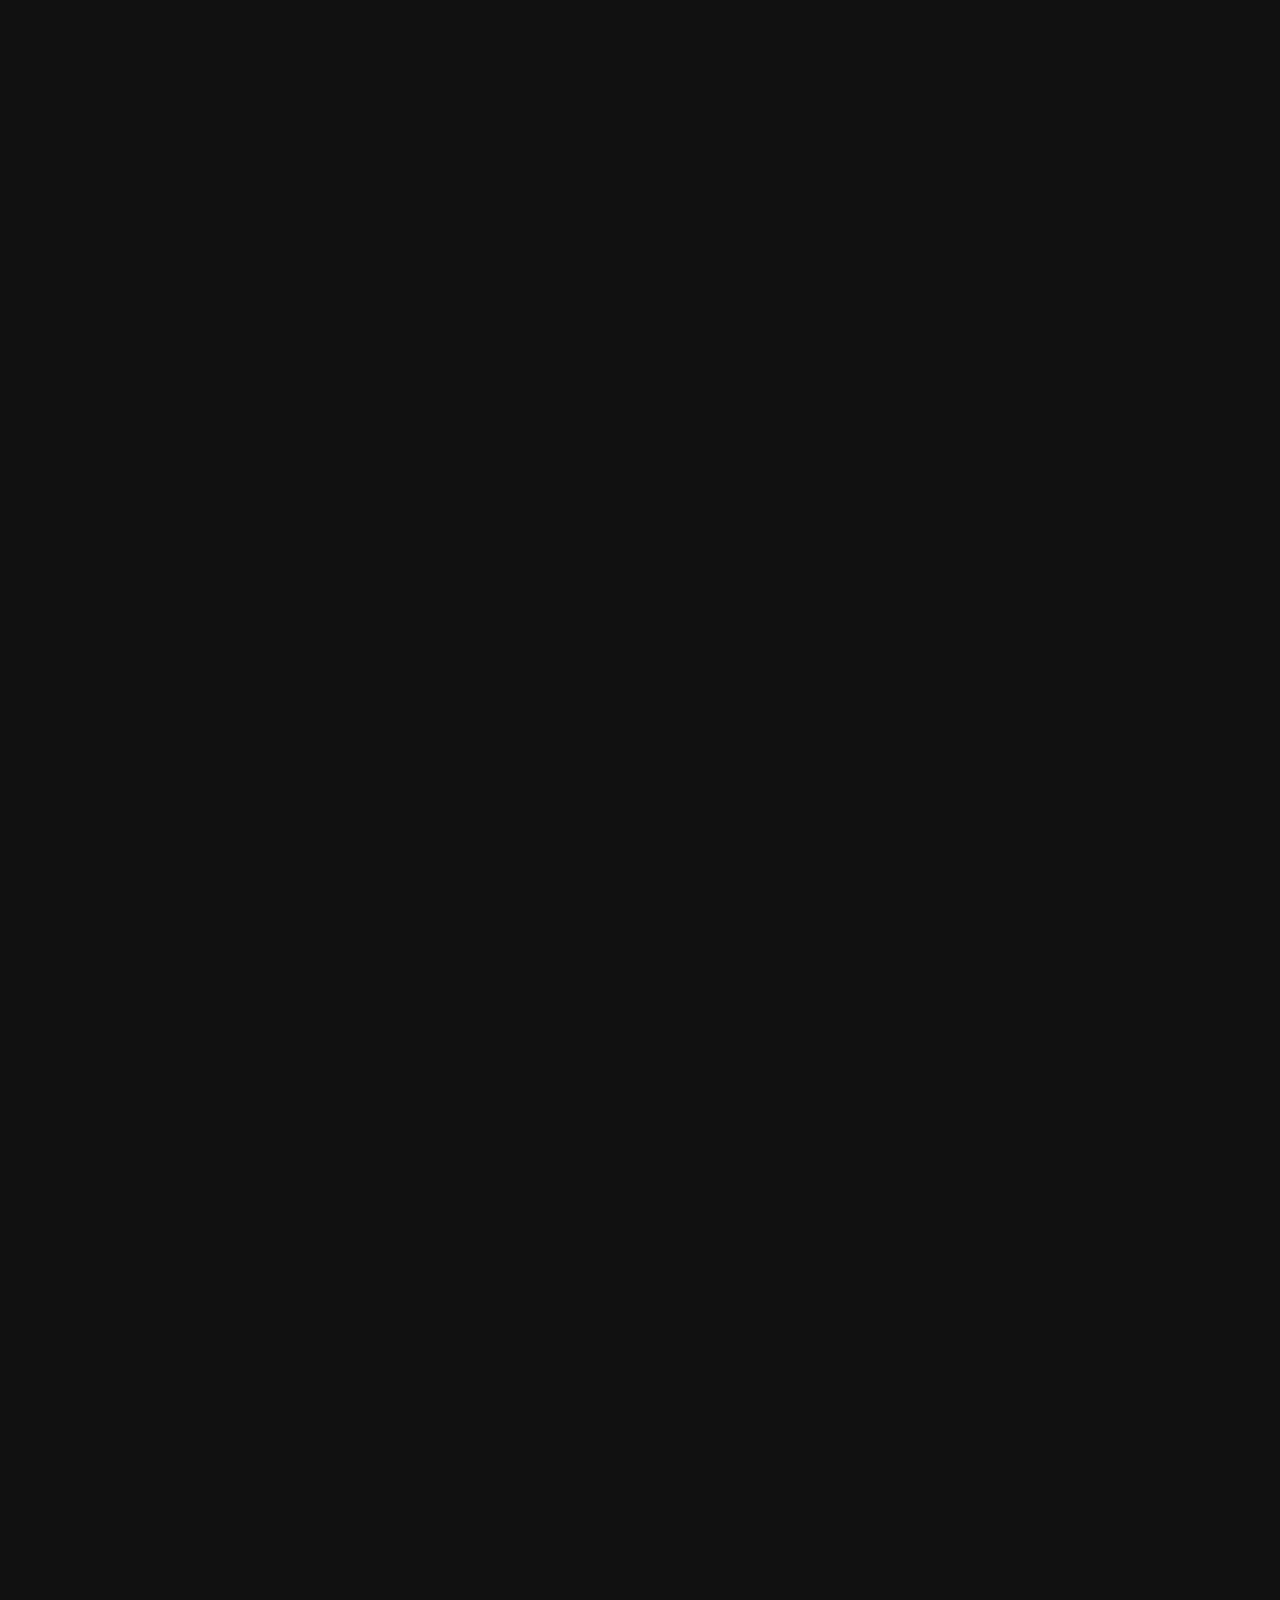
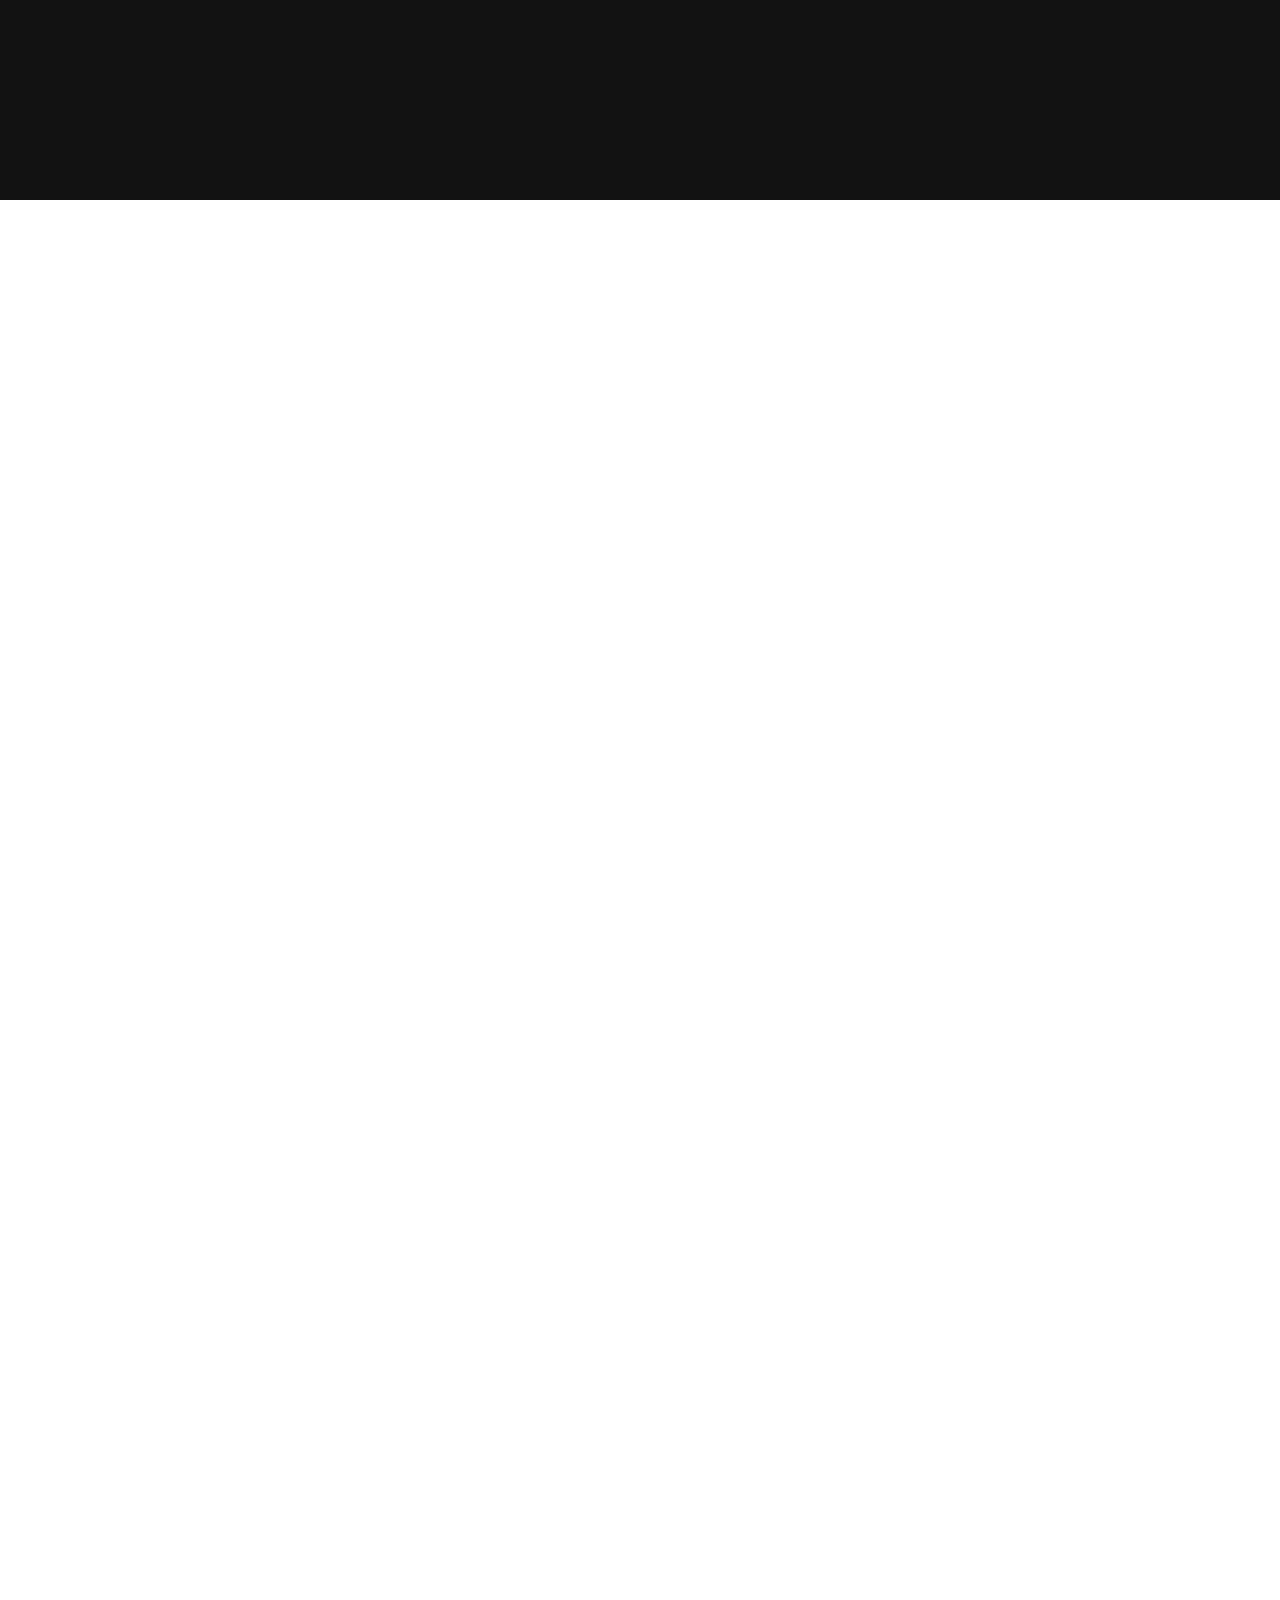
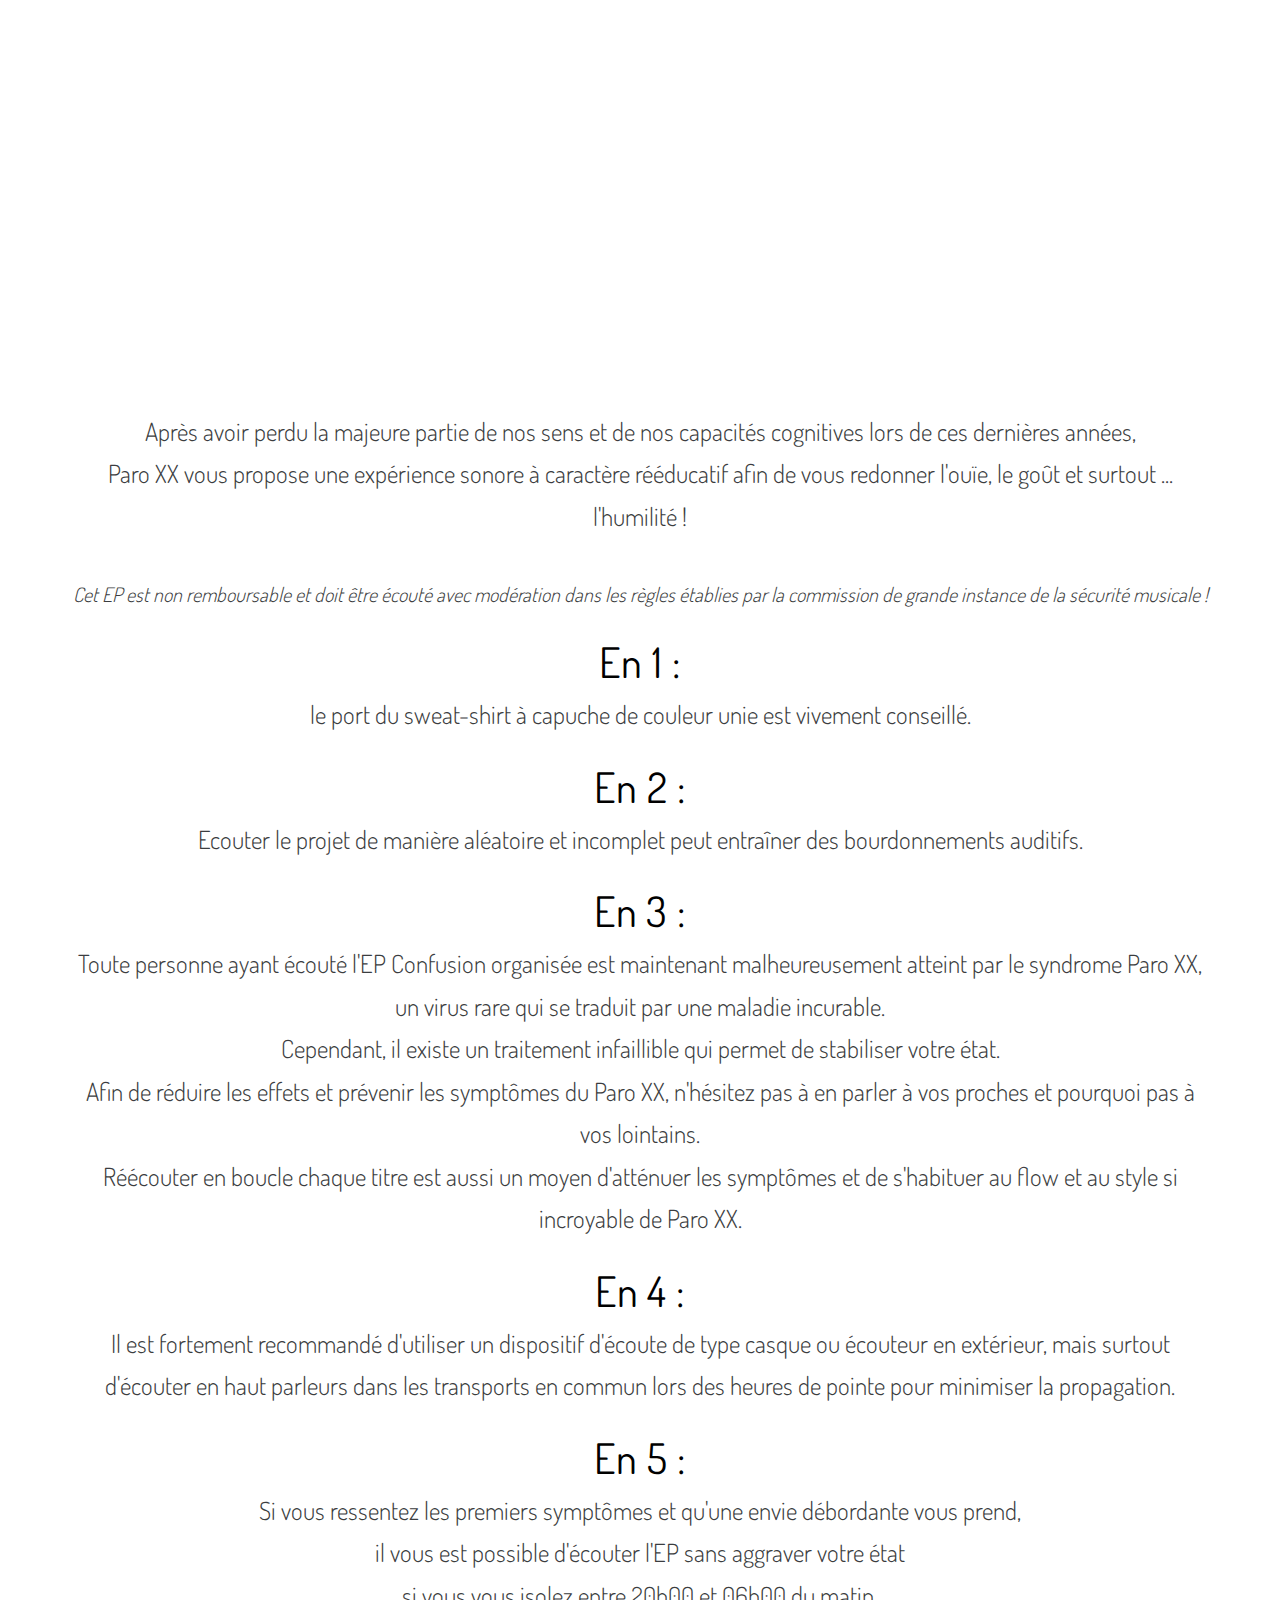
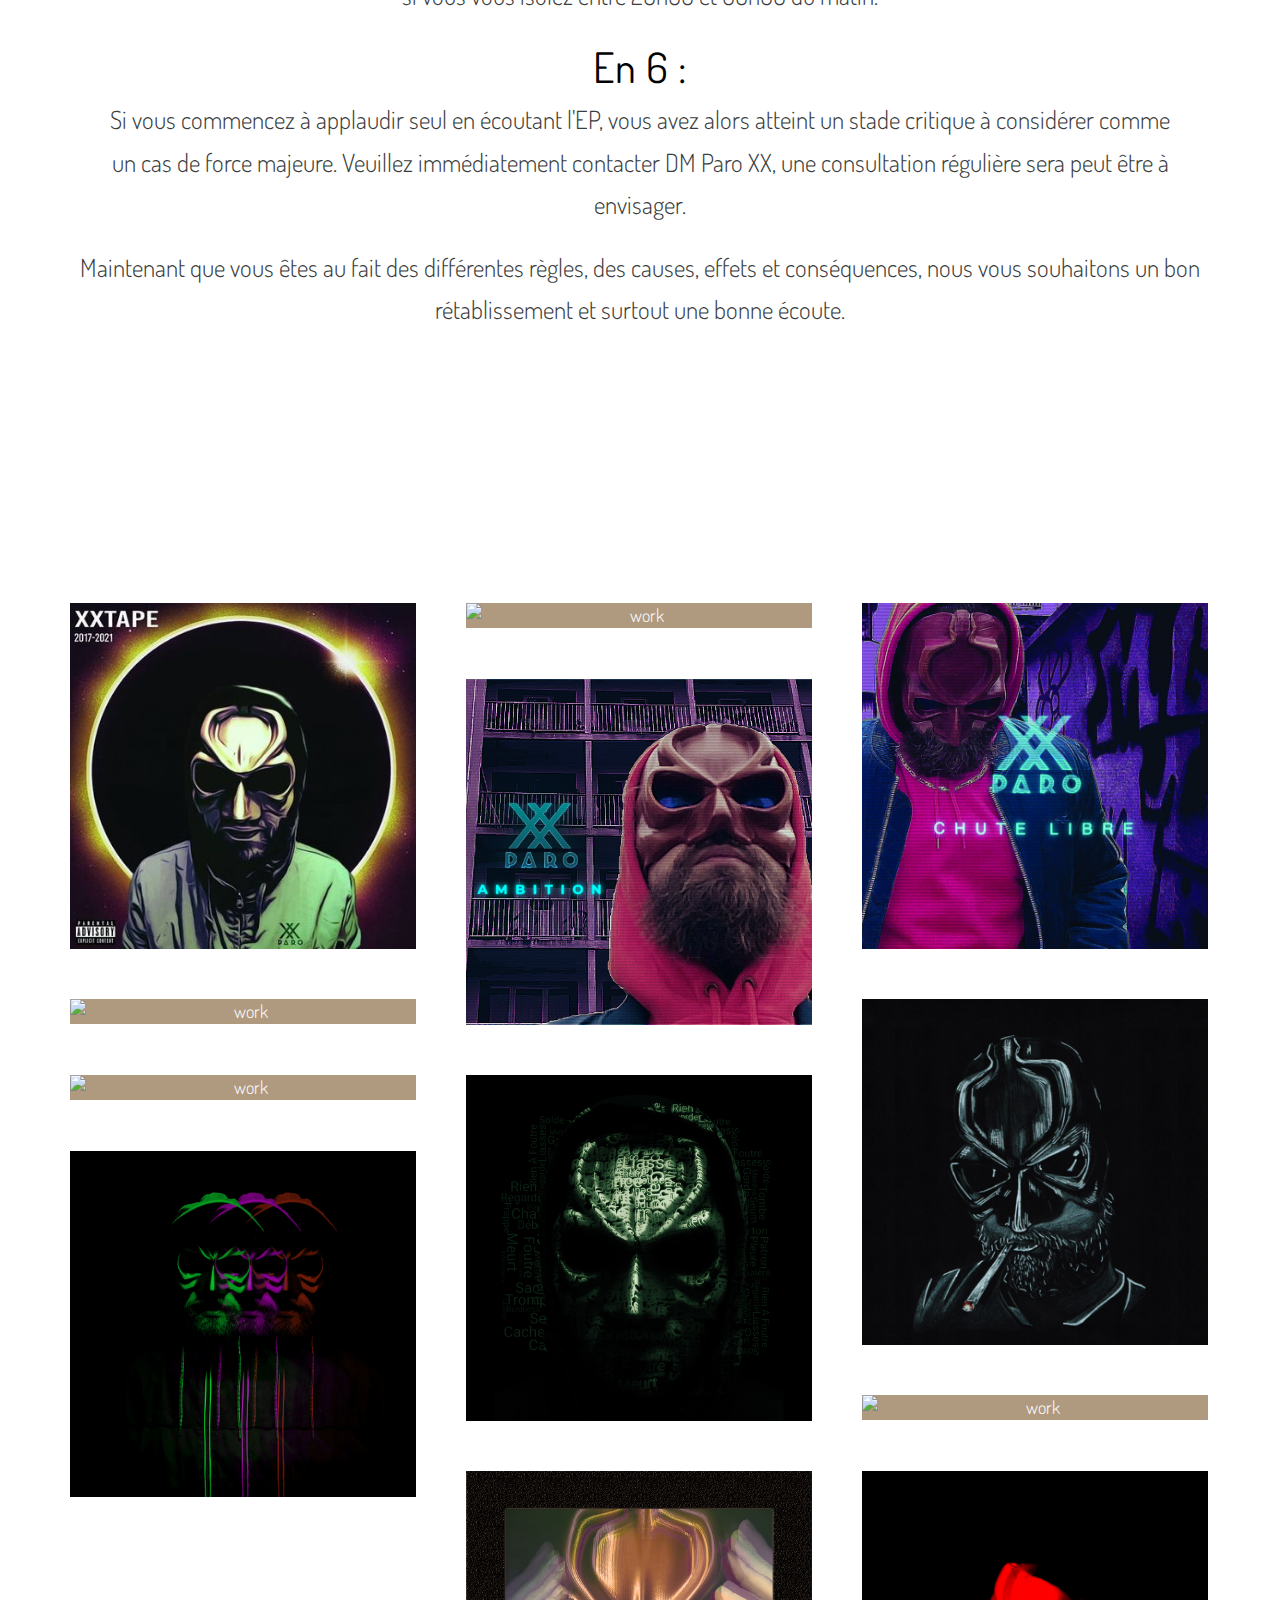
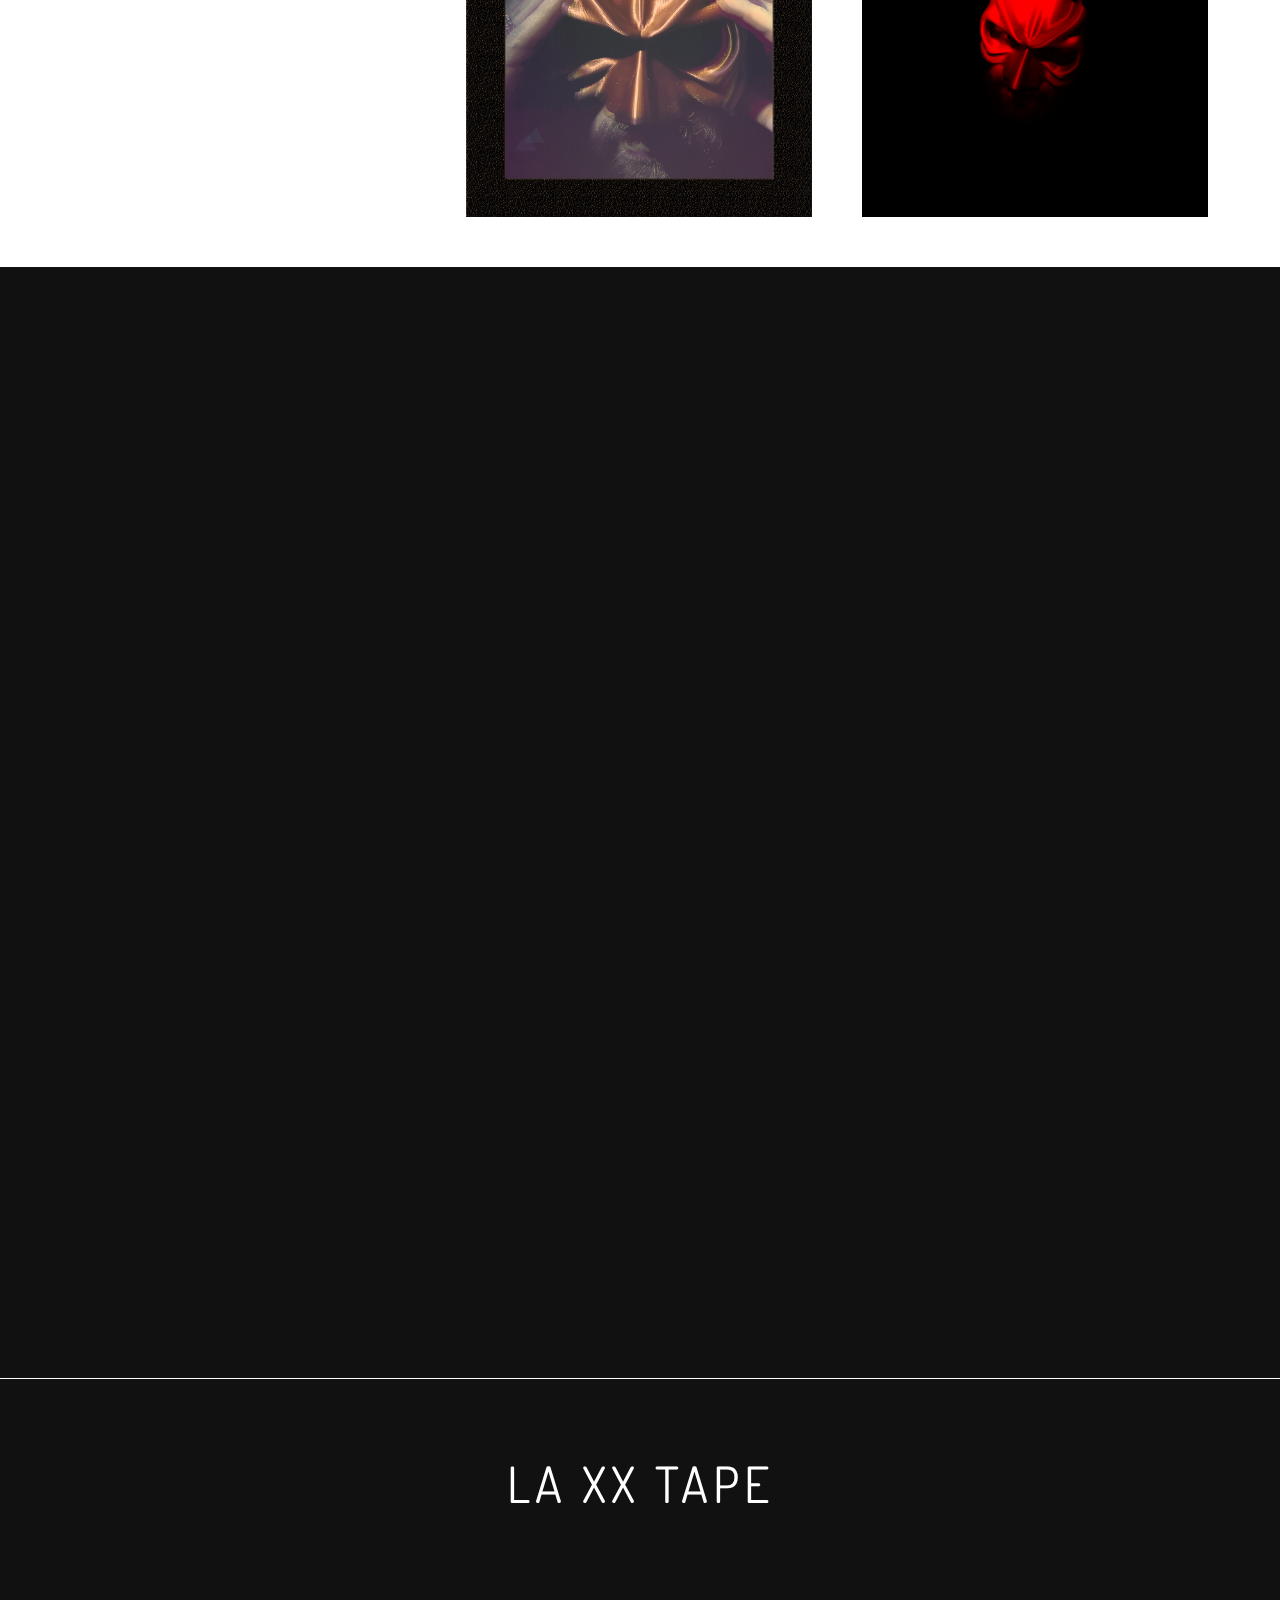
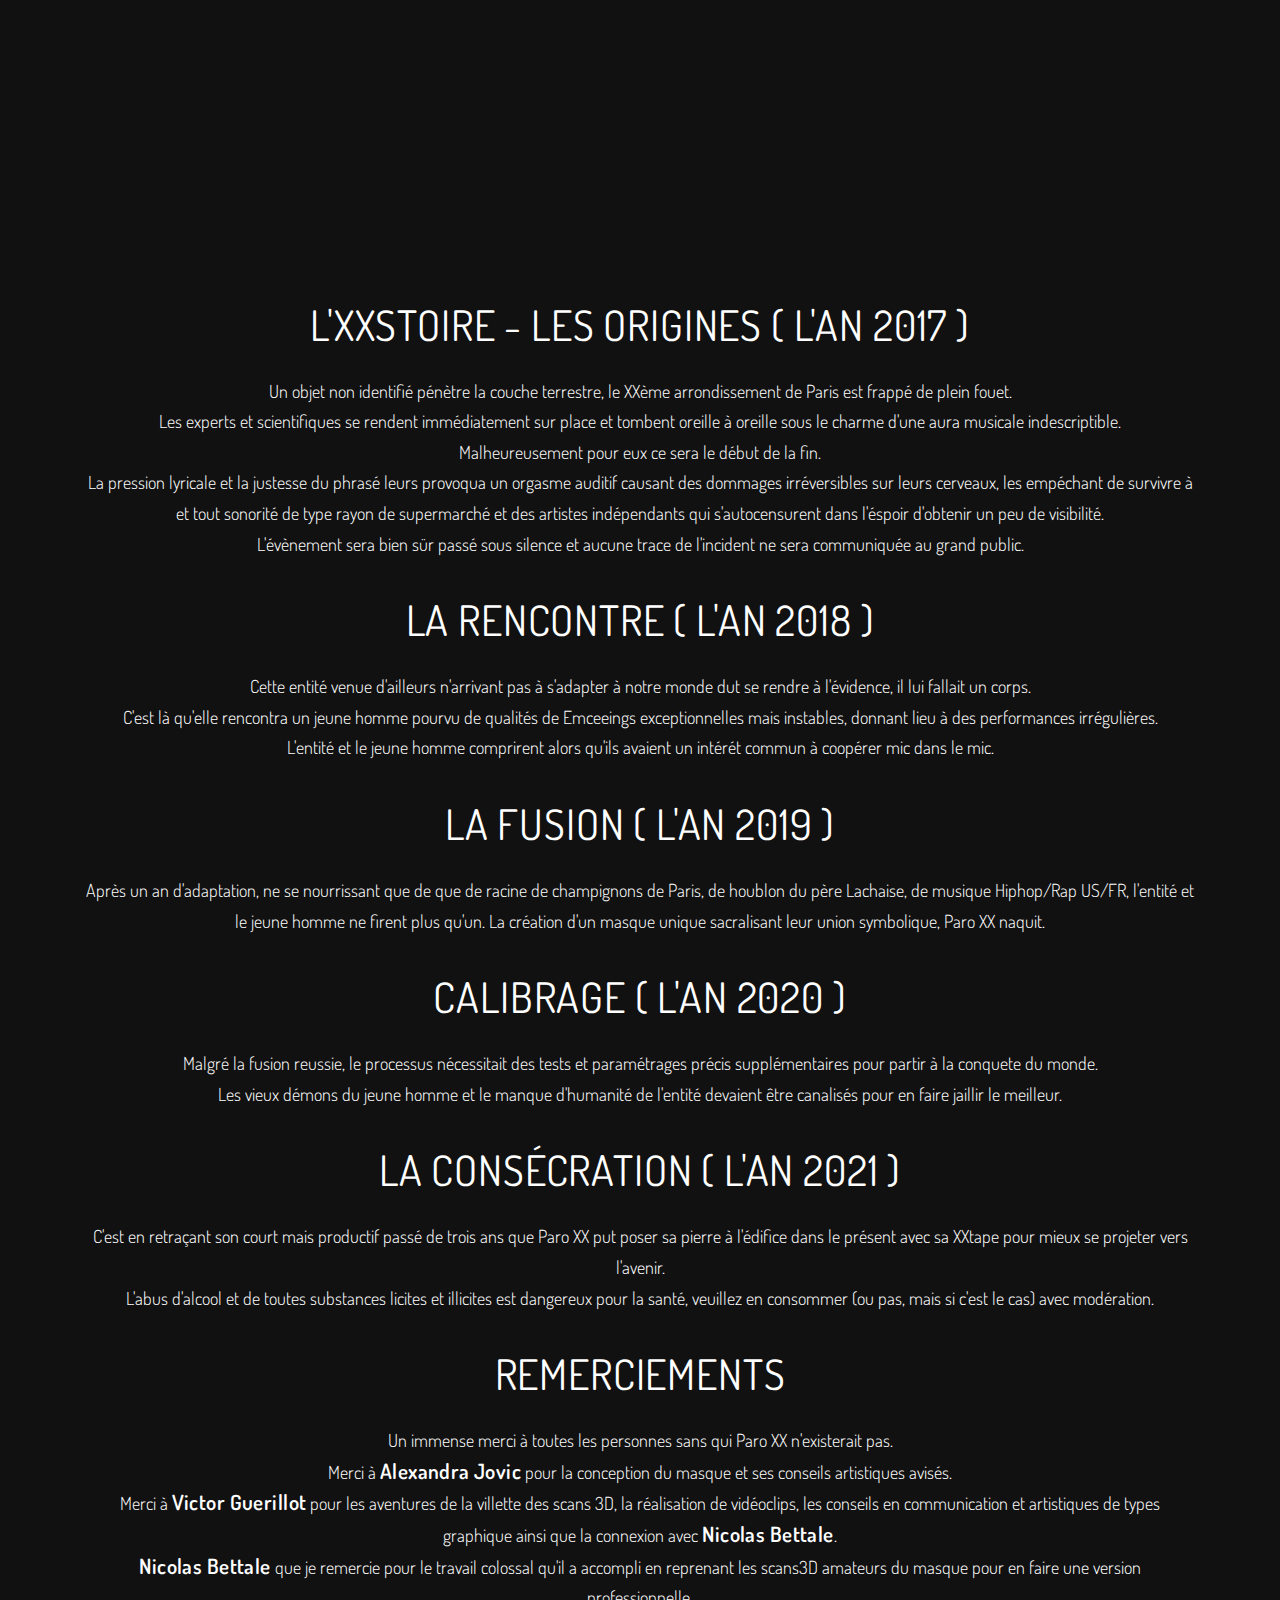
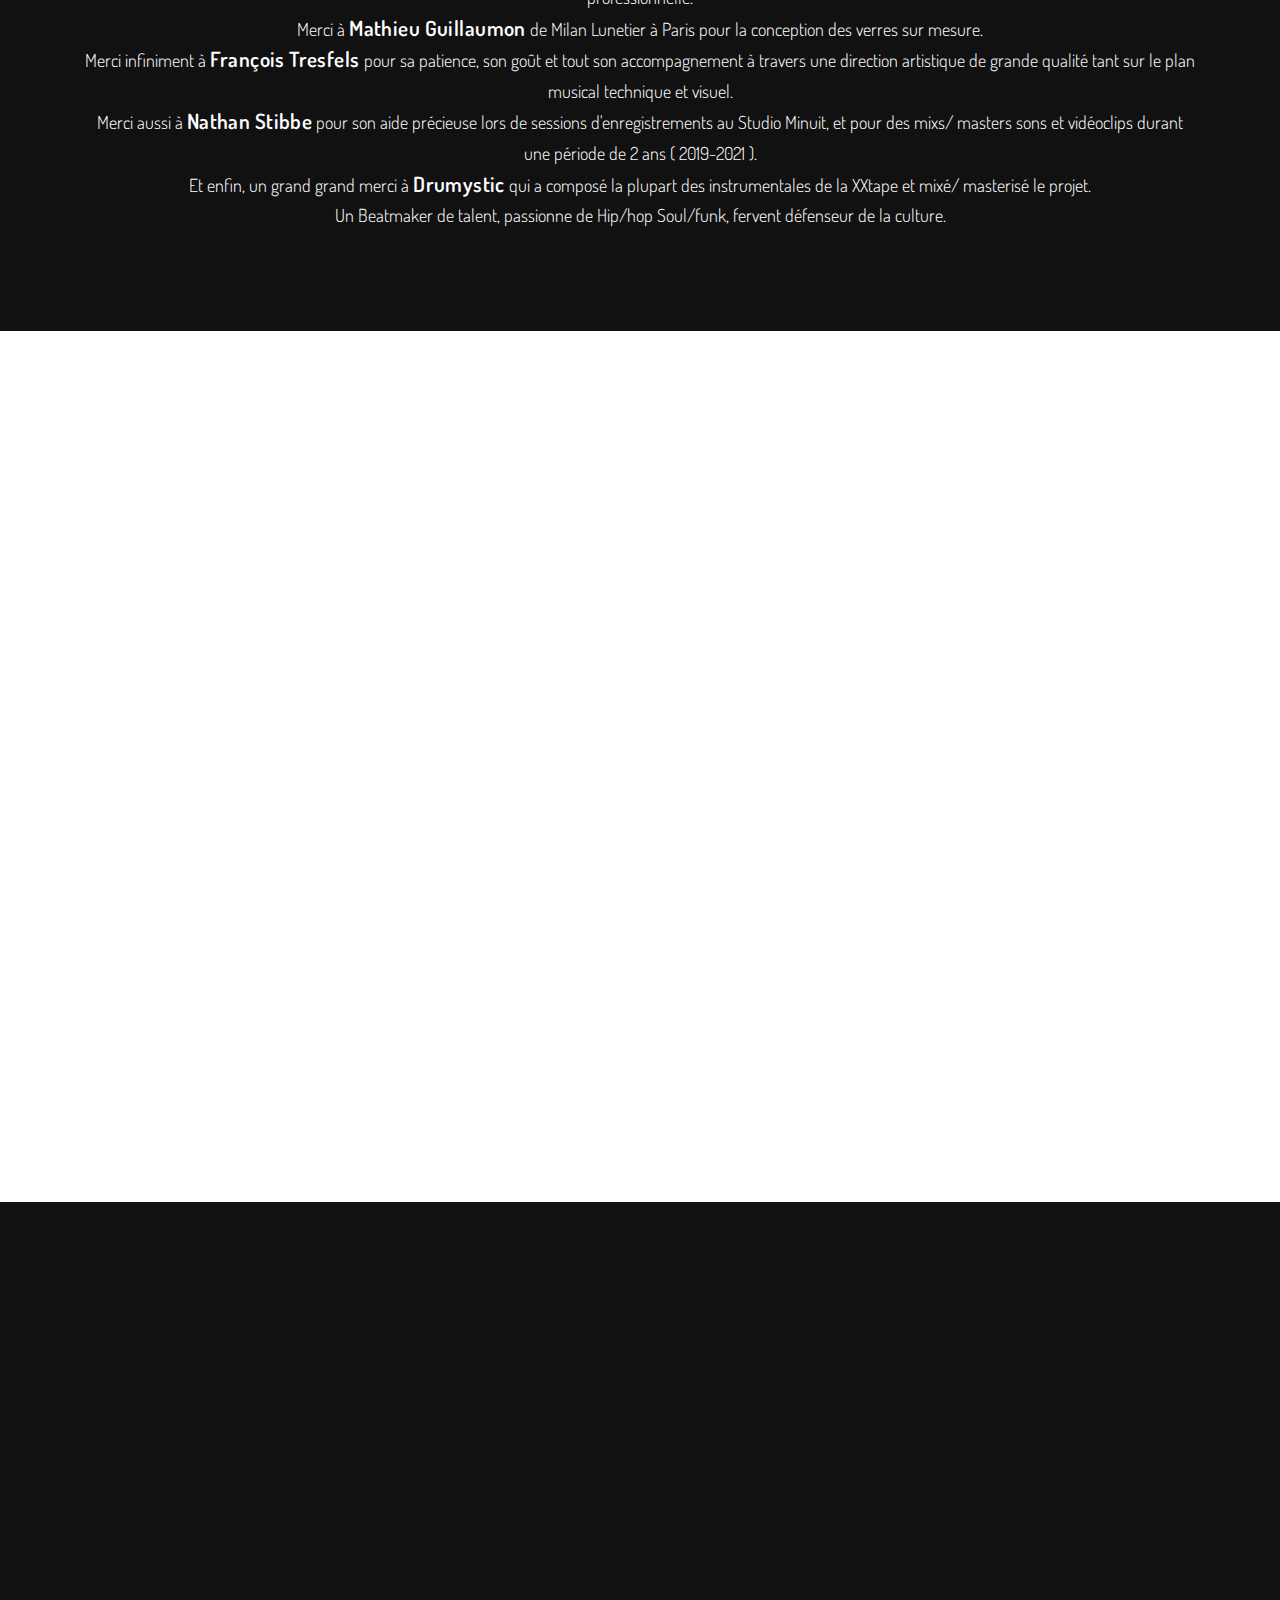
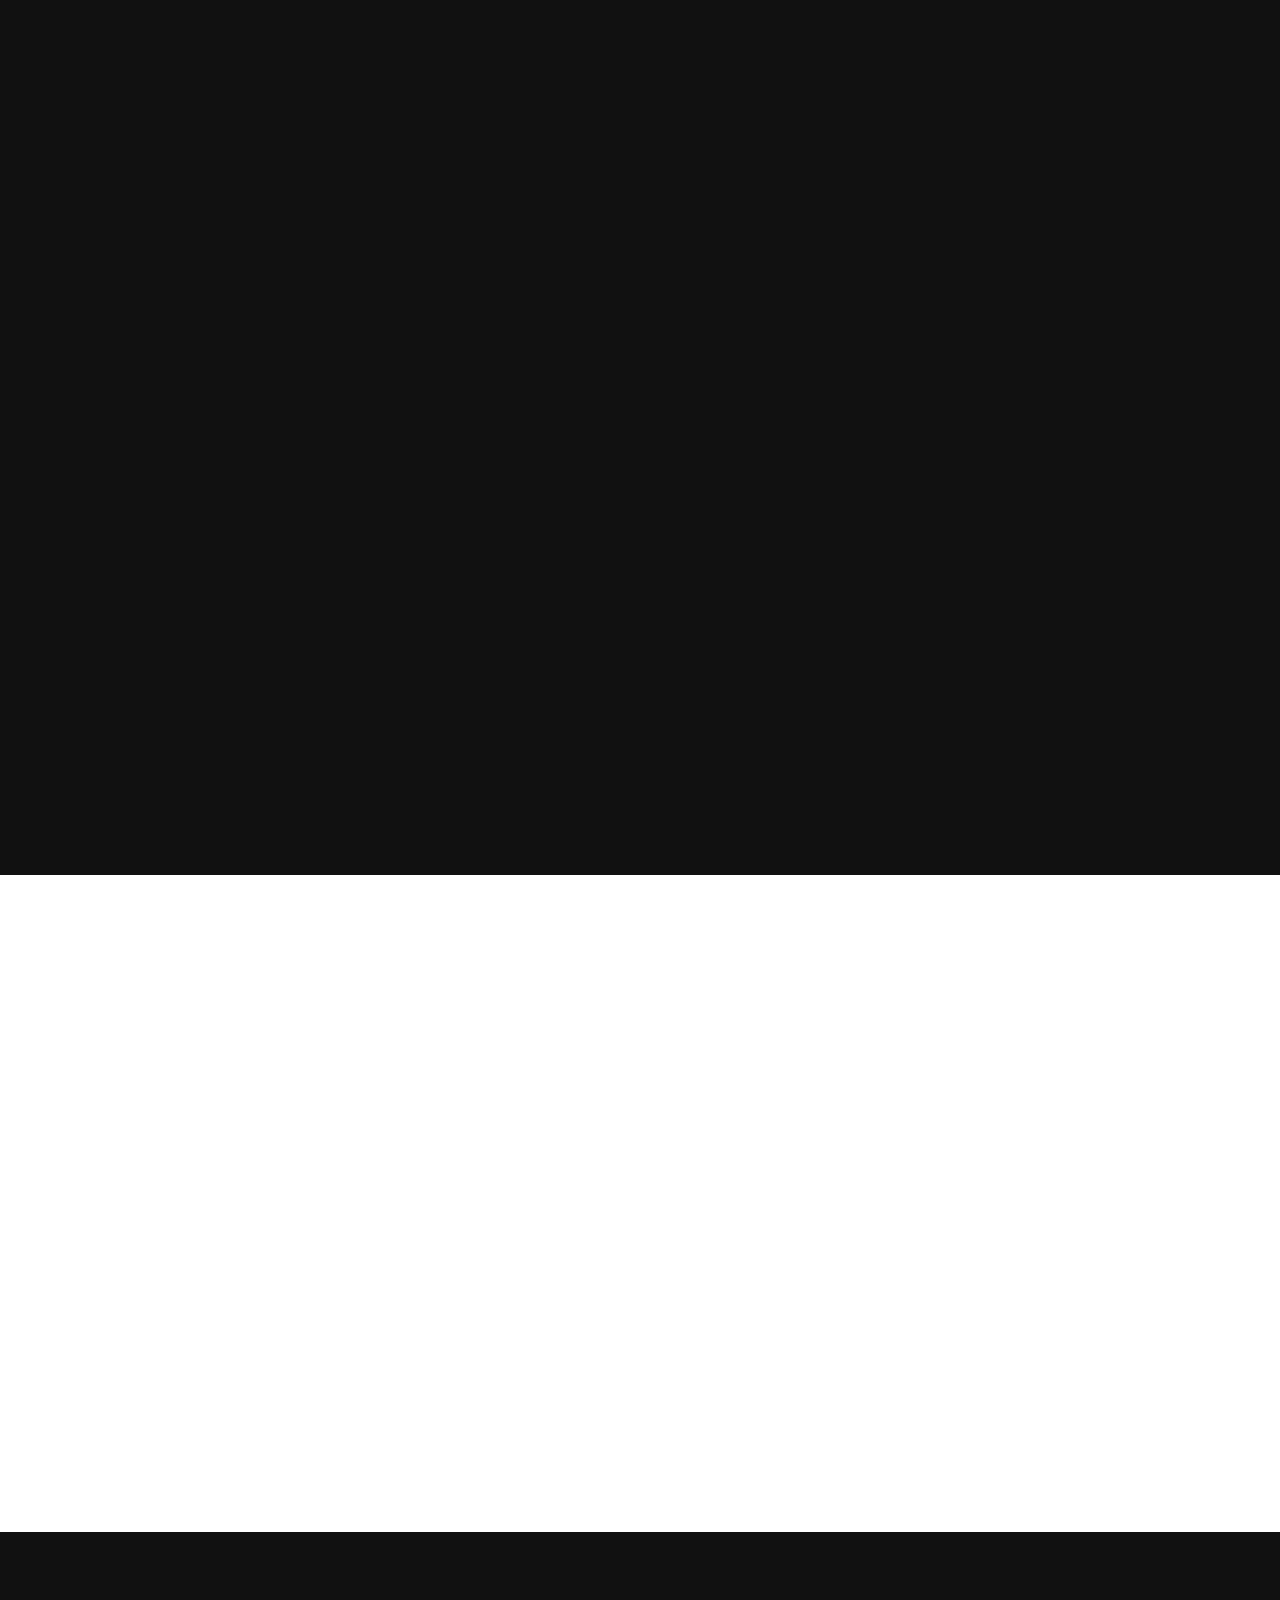
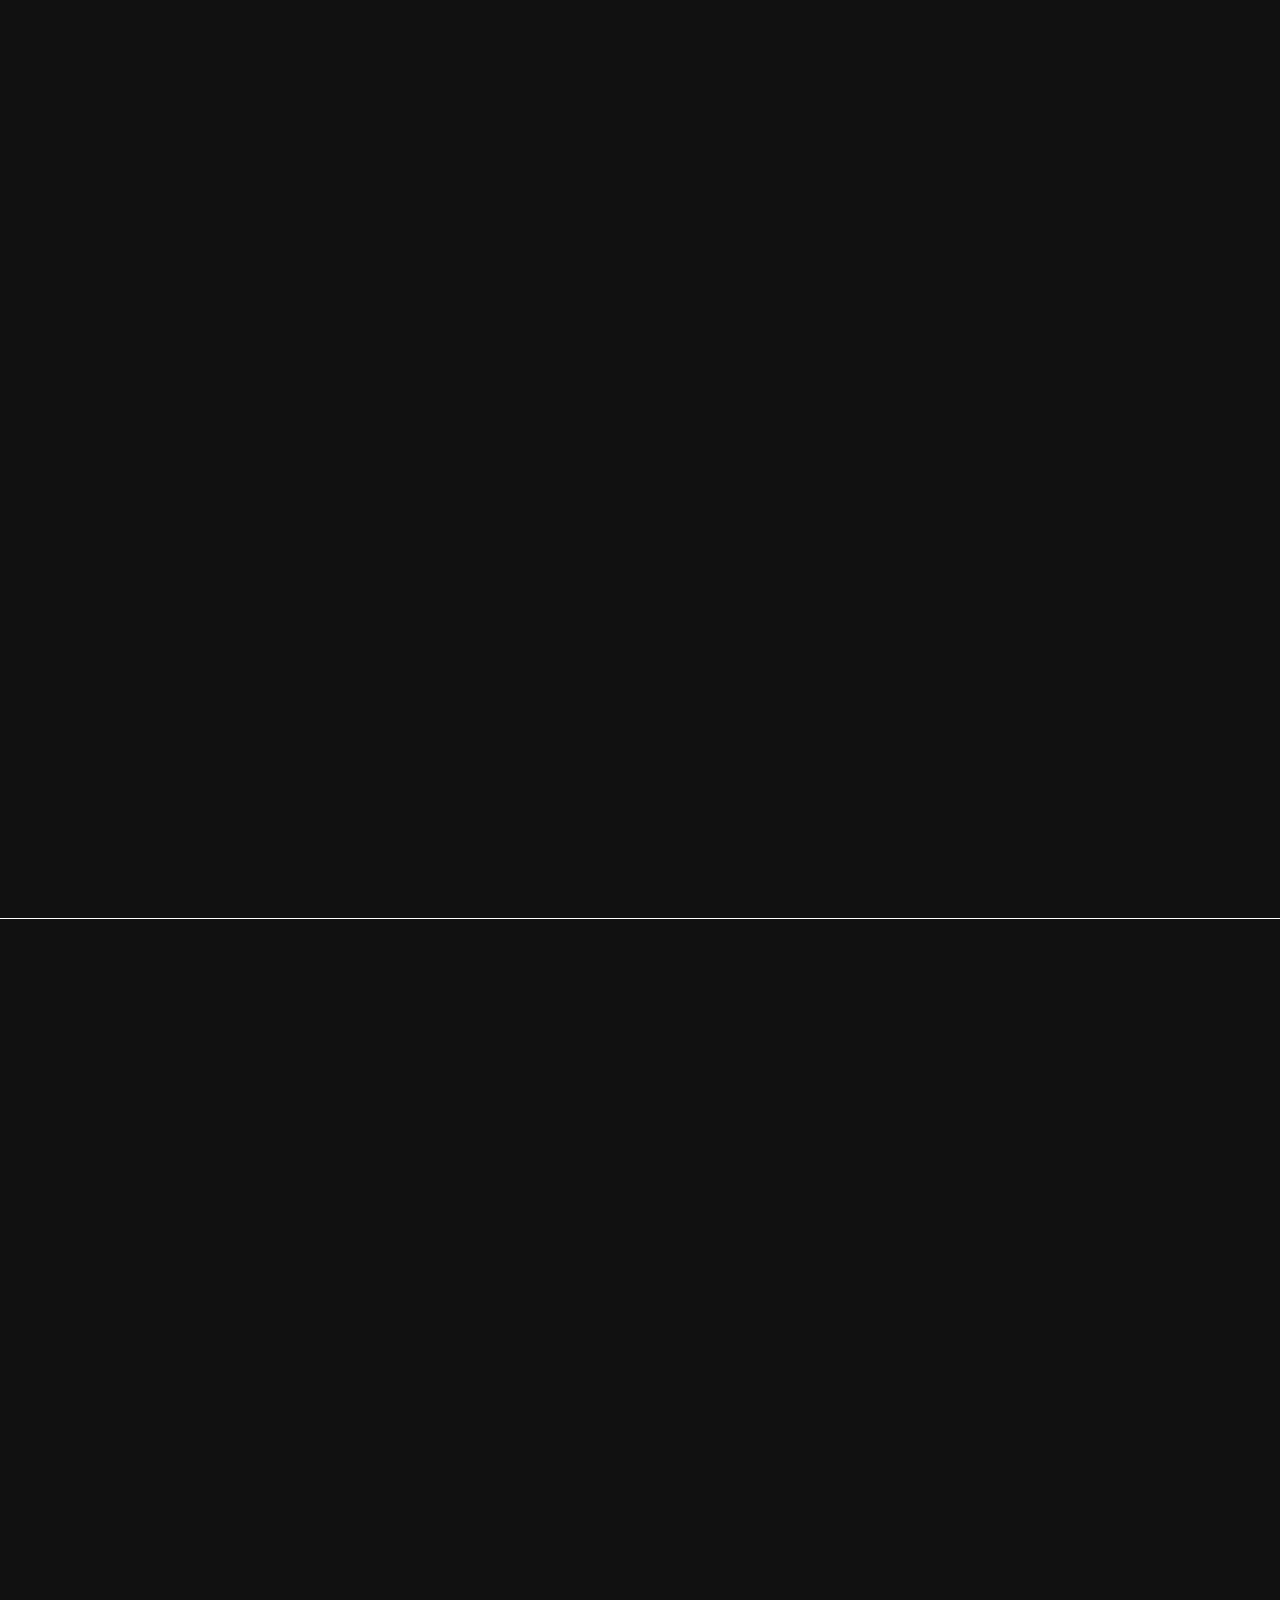
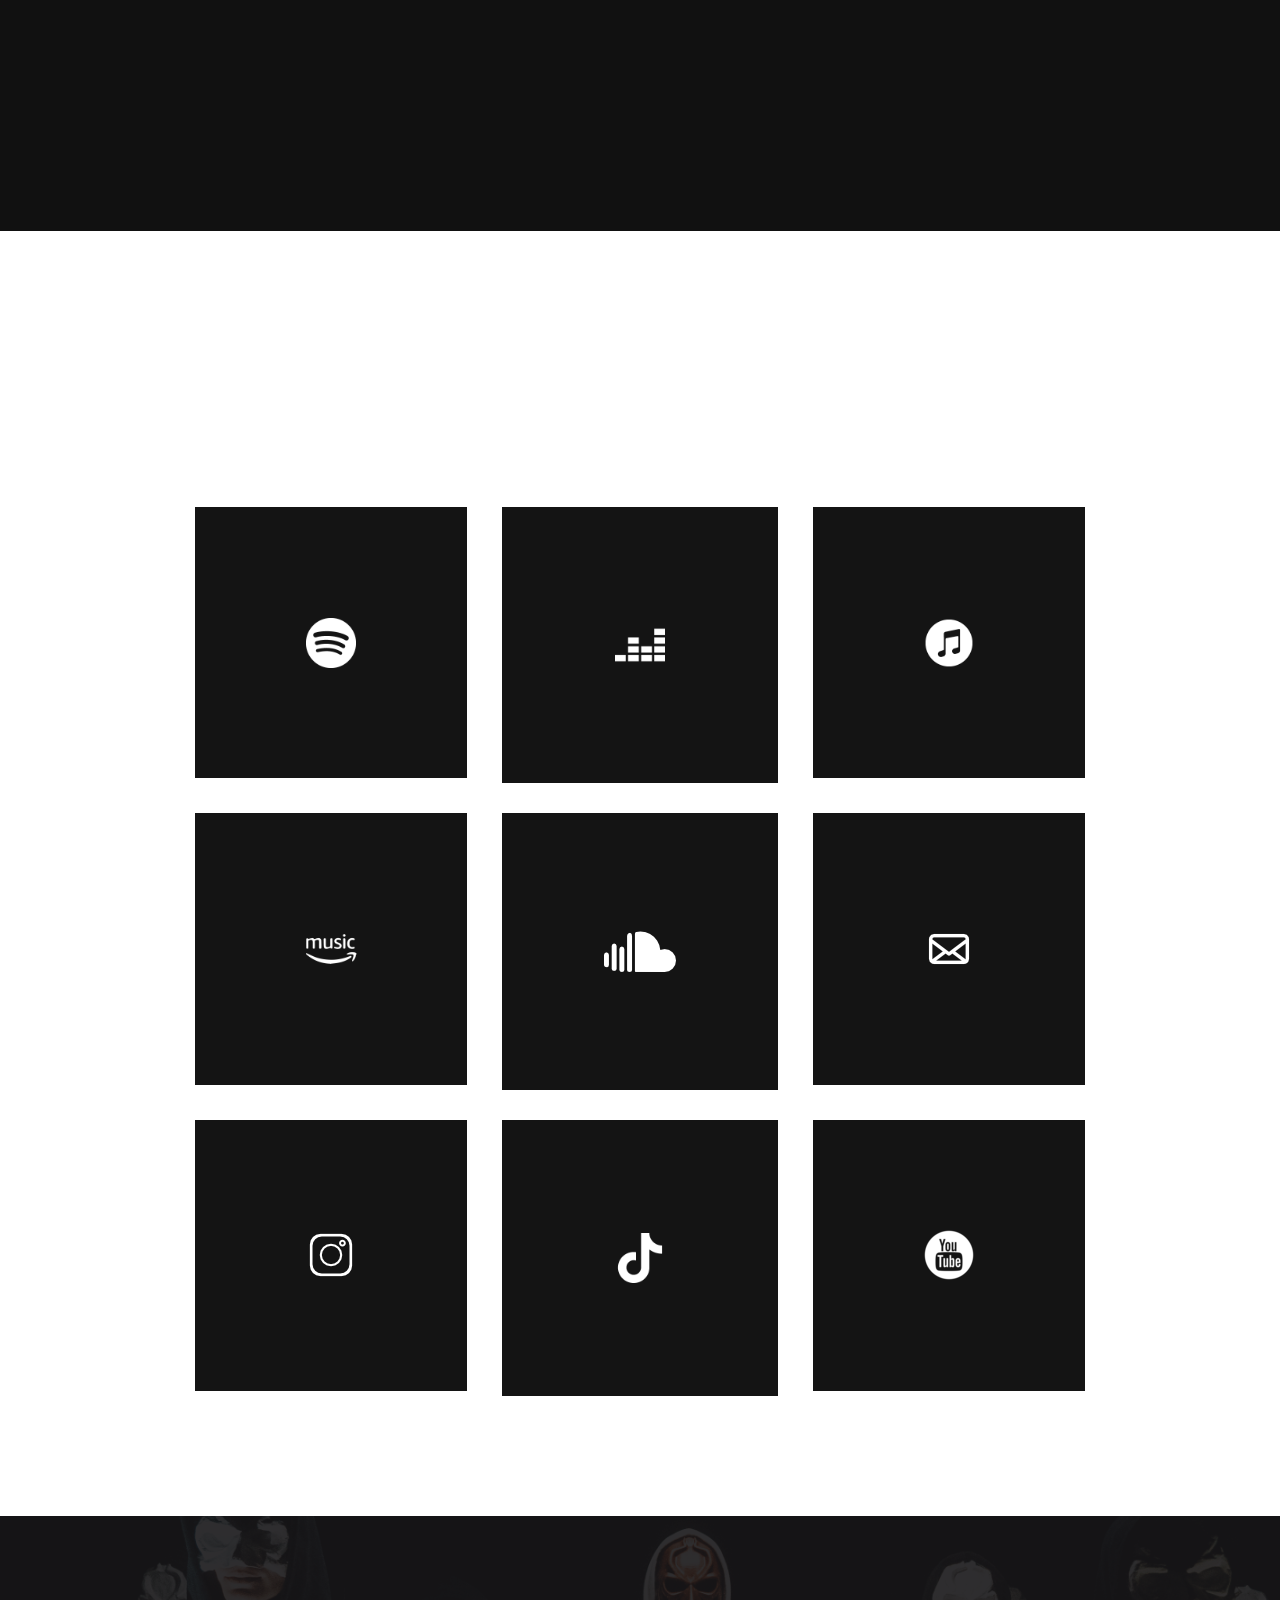
==== commit 63445c69: "(fix) ajout de hover et active sur icones, fichier htaccess" ====
--- a/index.html
+++ b/index.html
@@ -1,36 +1,26 @@
 <!doctype html>
-
 <html lang="en">
-
-
   <head>
-
-
       <!-- CHARSET -->
       <meta charset="utf-8">
-      
+
       <!-- META -->
       <meta name="robots" content="noodp" />
       <meta name="viewport" content="width=device-width, initial-scale=1, maximum-scale=1.0">
       <meta name="Keywords" content="one, page, template, modern, premium, exclusive">
       <meta name="description" content="Premium html one page template available exclusively on themeforest.">
       
-      
       <!-- PAGE TITLE -->
       <title> Paro XX </title>
-      
       
       <!-- FAVICON -->
       <link rel="shortcut icon" href="assets/images/icons/favicon.png">
       
-      
       <!-- GOOGLE FONTS -->
       <link href="https://fonts.googleapis.com/css?family=Dosis:200,300,400,500,600,700,800|Open+Sans:300,400,600,700,800" rel="stylesheet">
       
-      
       <!-- STYLESHEETS CORE -->
       <link rel="stylesheet" type="text/css" href="assets/css/plugins.css">
-      
       
       <!-- STYLESHEETS TEMPLATE -->
       <link rel="stylesheet" type="text/css" href="assets/css/layout.css">
@@ -38,100 +28,54 @@
       <link rel="stylesheet" type="text/css" href="assets/css/blocks.css">
       <link rel="stylesheet" type="text/css" href="assets/css/custom.css">
       
-      
       <!-- STYLESHEET TEMPLATE COLOR -->
       <link rel="stylesheet" type="text/css" href="assets/css/color/default.css">
 
-
       <link rel="stylesheet" type="text/css" href="style.css">
-            
   </head>
-  
-  
   <body>
-  
-  
-  		
       <!-- PAGE LOADER -->
       <div id="page-loader">
-          
-          
           <!-- CONTAINER MID -->
           <div class="container-mid">
-              
-              
               <!-- SPINNER CONTAINER -->
               <div class="spinner-container">
-              
                   <div class="css-spinner"></div>
-                  
               </div>
               <!-- /SPINNER CONTAINER -->
-          
-          
           </div>
           <!-- /CONTAINER MID -->
-      
-      
       </div>
       <!-- /PAGE LOADER -->
       
-      
-      
       <!-- MAIN -->
       <div id="main">
-      
-      
-      
+
           <!-- HERO -->
           <section id="hero" class="hero hero-2">
-          
-          
               <!-- FRONT CONTENT -->
               <div class="front-content page-enter-animated">
-              
-              
                   <!-- CONTAINER MID -->
                   <div class="container-mid">
-                  
-                  
                       <!-- INNER FRONT CONTENT -->
                       <div class="inner 3d-hover">
-                      
                           <img class="img-responsive logo padding-bot-80" src="assets/images/logo-paro.png" alt="logo">
-                          
                           <p>Auteur / Interprète / Entertainer</p>
                           <p class="padding-bot-20">Rejoins-nous pour du contenu exclusif</p>
-                        
-                          
-                          
-                               
-                                <p><a href="mailto:parocomptepro@gmail.com" class="button-default padding-bot-120" type="submit" target="_blank">Contact</a></p> 
-                                <p><a href="https://open.spotify.com/artist/3gWjv3U9oWTPoKB34KTkyR?si=CkTwwWx7Szu-jvxNoWD_-A&nd=1" target="_blank"><img src="assets/images/rs/1.png"></a><a href="https://www.instagram.com/paro75xx/?hl=fr" target="_blank"><img src="assets/images/rs/insta.png"></a><a href="https://www.youtube.com/channel/UCxfzfg94HBmnrTbM0VKhAtA" target="_blank"><img src="assets/images/rs/youtube.png"></a></p>
-                  
-
-
-                                
-                      
+                          <p><a href="mailto:parocomptepro@gmail.com" class="button-default padding-bot-120" type="submit" target="_blank">Contact</a></p> 
+                          <p><a href="https://open.spotify.com/artist/3gWjv3U9oWTPoKB34KTkyR?si=CkTwwWx7Szu-jvxNoWD_-A&nd=1" target="_blank" class="logo"><img src="assets/images/rs/1.png"></a><a href="https://www.instagram.com/paro75xx/?hl=fr" target="_blank" class="logo"><img src="assets/images/rs/insta.png"></a><a href="https://www.youtube.com/channel/UCxfzfg94HBmnrTbM0VKhAtA" target="_blank" class="logo"><img src="assets/images/rs/youtube.png"></a></p>
+                      </div>
                       <!-- /INNER FRONT CONTENT -->
-                      
                   
                   </div>
                   <!-- /CONTAINER MID -->
                   
-                  
-            
-                  
                   <!-- CONTROLS -->
                   <div class="controls">
-                  
                       <i class="volume-button fa fa-volume-up"></i>
-                      <i class="pause-button ti-control-pause"></i>   
-                  
+                      <i class="pause-button ti-control-pause"></i>
                   </div>
                   <!--/ CONTROLS -->
-                  
-              
               
               </div>
               <!-- /FRONT CONTENT -->
@@ -139,137 +83,85 @@
               
               <!-- BACKGROUND CONTENT -->
               <div class="background-content page-enter-animated">
-              
-                  
                   <!-- LEVEL 1 -->
                   <div class="level-1">
-                  
-                  
                       <div class="bg-overlay"></div>
                       <div class="bg-pattern"></div>
                       <div id="canvas"><canvas class="bg-effect layer" data-depth="0.2"></canvas></div>
-                      
-                  
                   </div>
                   <!-- /LEVEL 1 -->
                   
                   
                   <!-- LEVEL 2 -->
                   <div class="level-2">
-                  
-                  
                       <!-- PARALLAX BACKGROUND -->
                       <div class="dzsparallaxer auto-init allbody" data-options="{  mode_scroll: 'fromtop', animation_duration: '2' , direction: 'reverse' }">
                       
                       
                           <!-- PARALLAX TARGET -->
                           <div class="dzsparallaxer--target">
-                         
-                         
                               <div class="bg-image layer" data-depth="0.04"></div>
                               <div class="bg-video layer" data-depth="0.04"></div>
                               <div class="bg-color layer" data-depth="0.04"></div>
-                          
-                          
                           </div>
                           <!-- /PARALLAX TARGET -->
                           
-                          
                       </div>
                       <!-- /PARALLAX BACKGROUND -->
-                  
-                  
                   </div>
                   <!-- /LEVEL 2 -->
               
-              
               </div>
               <!-- /BACKGROUND CONTENT -->
           
-          
           </section>
           <!-- /HERO -->
           
-          
-          
           <!-- NAVIGATION -->
           <nav class="navigation-main">
           
-          
               <!-- CONTAINER -->
               <div class="container">
-                  
-                  
                   <!-- NAVIGATION HEADER -->
                   <div class="navbar-header">
-                  
-                  
                       <button type="button" class="navbar-toggle" data-toggle="collapse" data-target="#navbar">
-                      
                           <span class="ti-menu"></span>
-                          
                       </button>
-                      
                       <a class="navbar-brand" href="#"><img class="img-responsive" src="assets/images/logo-black.png" alt="" /></a>
-                      
-                      
                   </div>
                   <!-- /NAVIGATION HEADER -->
 
-
                   <!-- NAVBAR -->
                   <div id="navbar" class="navbar-collapse collapse">
-                  
-                  
                       <!-- MENU ITEMS LIST -->
                       <ul class="navigation-items nav navbar-nav navbar-right">
-                      
-                      
                           <li> <a class="phantom" href="#hero">Home</a> </li>
                           <li> <a href="#about">Bio</a> </li>
                           <li class="dropdown">
-                          
-                          
                             <span class="dropdown-toggle" data-toggle="dropdown">Musique <b class="caret"></b></span>
-                            
-                            
                             <!-- DROPDOWN MENU INNER -->
-                            <ul class="dropdown-menu">
-                            
-                        
-                          <li> <a href="#single">Singles</a> </li>
-                          <li> <a href="#ep">EP</a> </li>
-                          <li> <a href="#mixtape">Mixtape</a> </li>
-                                
-                                
+                            <ul class="dropdown-menu">  
+                                <li> <a href="#ep">EP</a></li>
+                                <li> <a href="#single">Singles</a></li>
+                                <li> <a href="#mixtape">Mixtape</a></li>
                             </ul>
                             <!-- /DROPDOWN MENU INNER -->
-                        
                         
                         </li>
                         <!-- /DROPDOWN MENU -->
                         <li class="dropdown">
                           
-                          
                             <span class="dropdown-toggle" data-toggle="dropdown">Live <b class="caret"></b></span>
-                            
                             
                             <!-- DROPDOWN MENU INNER -->
                             <ul class="dropdown-menu">
-                            
-                        
-                                <li> <a href="#liveàvoir">Lives à visionner</a> </li>
-                          <li> <a href="#caroussel">Lives en images</a> </li>
-                          <li> <a href="#à-venir">Lives à Venir</a> </li>
-                                
-                                
+                                <li> <a href="#liveàvoir">à visionner</a> </li>
+                                <li> <a href="#caroussel">en images</a> </li>
+                                <li> <a href="#à-venir">à Venir</a> </li>
                             </ul>
                             <!-- /DROPDOWN MENU INNER -->
-                        
-                        
                         </li>
-
-                            <!-- /DROPDOWN MENU INNER -->
+                        <!-- /DROPDOWN MENU INNER -->
                         
                         
                         </li>
@@ -302,7 +194,7 @@
           
               
               <!-- CONTENT -->
-              <div class="content bg-white block-about-1 padding-top-140 padding-bot-130">
+              <div class="content bg-white block-about-1 padding-top-140 padding-bot-20">
                   
                   
                   <!-- CONTAINER -->
@@ -312,26 +204,51 @@
                       <!-- HEADER -->
                       <div class="header text-center scroll-animated-from-bottom">
                       
-                          <h1>Bio</h1>
+                          <h1 class="padding-bot-40">Bio</h1>
                       
                       </div>
                       <!-- /HEADER -->
-                  
-                  
+                      
+                  
+                      <div class="row col-sm-6">
+                          
+                        <h3 class="scroll-animated-from-bottom">
+                        Paro XX<br>
+                        </h3>
+                        
+                        <p class="scroll-animated-from-bottom">
+                          Paro XX
+                          91,93,75,20 la combinaison, </br>
+                          le code quantique qui a donné naissance à Paro XX. </br>
+                          Quel genre de musique ? Du rap français, du rock, de la polka ? </br>
+                          Non, du Paro XX ! </br>
+                          Un état d’esprit, un flow, un lyriciste aux punchlines assassines et un performeur qui à chaque live vous offrent des prestations à redonner le souffle. </br>
+                          Ni de gauche, ni de droite ou du centre, mais dans le vrai, Paro XX vous propose d’entrer dans son système. </br>
+                          Si vous vous demandez pourquoi il porte un masque, c’est tout simplement pour vous protéger de sa beauté aveuglante. </br>
+                          On raconte qu’il erre tel un fantôme dans les rues du 20ème arrondissement de Paris. </br>
+                          Le travail, les insomnies, la volonté et la méfiance guident chacun de ses pas. </br>
+                          Ce qui est certain, c’est qu’il ne vous laissera pas indifférent, </br>n’est-ce pas ?</br>
+                        </p>
+                        
+                        
+                        <img class="img-responsive scroll-animated-from-bottom" src="assets/images/bio/bio-1.jpg" alt="Paro regarder vers l'avenir">
+                        
+                    
+                    </div>
                       <!-- ROW -->                 
-                      <div class="row padding-top-50">
+                      <div class="row padding-top-20">
                       
                       
                           <!-- COLUMN -->
                           <div class="col-sm-6">
                                 
                                   
-                              <img class="img-responsive scroll-animated-from-bottom" src="assets/images/bio/bio-1.jpg" alt="image">
+                              <img class="img-responsive scroll-animated-from-bottom" src="assets/images/bio/bio-2.jpg" alt="Paro Reagrde vers le bas">
                               
                               <p class="scroll-animated-from-bottom">
                                 Toujours en quête de nouveaux défis à relever et de nouvelles XXpériences, Paro XX a de grandes ambitions.</br>
                                 
-                                Soyez prêt à recevoir l’avalanche, le torrent qui va déferler ces prochains jours, semaines, mois et années à venir sur vos âmes.</br>
+                                Soyez prêt à recevoir l’avalanche, le torrent qui va déferler ces prochains jours, semaines, mois et années à venir, sur vos âmes.</br>
                                 
                                 Si vous savez capter les ondes, vous pourrez vous vanter d’avoir participé à l’amélioration de ce bas monde, sinon vous passerez à côté de votre existence.</br>
                                 
@@ -343,52 +260,14 @@
                                 
                                 Ne partagez pas son travail à ceux qui selon vous ne le méritent pas, gardez égoïstement ce trésor pour vous et les vôtres.
                                 
-                                Inutile de regarder derrière vous si vous cherchez Paro XX, il peut vous accompagner à chaque instant, pour cela suivez le sur les réseaux, abonnez-vous, streamez, téléchargez, soutenez le de quelconque manière que ce soit.
+                                Inutile de regarder derrière vous si vous cherchez Paro XX, il peut vous accompagner à chaque instant, pour cela suivez le sur les réseaux, abonnez-vous, streamez, téléchargez, soutenez le de quelque manière que ce soit.
                               </p>
-                              
-                              
-                              <!-- CONTAINER VIDEO -->
-                              <div class="container-video scroll-animated-from-bottom">
-                              
-                              
-                                
-                                    
-                                                                
-                              </div>
-                              <!-- /CONTAINER VIDEO -->
-                              
-                          
                           </div>
                           <!-- /COLUMN -->
                           
                           
                           <!-- COLUMN -->
-                          <div class="col-sm-6">
-                          
-                          
-                              <h3 class="scroll-animated-from-bottom">
-                              Paro XX<br>
-
-                              </h3>
-                              
-                              <p class="scroll-animated-from-bottom">
-                                Paro XX
-                                91,93,75,20 la combinaison, </br>
-                                le code quantique qui a donné naissance à Paro XX. </br>
-                                Quel genre de musique ? Du rap français, du rock, de la polka ? </br>
-                                Non, du Paro XX ! </br>
-                                Un état d’esprit, un flow, un lyriciste aux punchlines assassines et un performeur qui à chaque live vous offrent des prestations à redonner le souffle. </br>
-                                Ni de gauche, ni de droite ou du centre, mais dans le vrai, Paro XX vous propose d’entrer dans son système. </br>
-                                Si vous vous demandez pourquoi il porte un masque, c’est tout simplement pour vous protéger de sa beauté aveuglante. </br>
-                                On raconte qu’il erre tel un fantôme dans les rues du 20ème arrondissement de Paris. </br>
-                                Le travail, les insomnies, la volonté et la méfiance guident chacun de ses pas. </br>
-                                Ce qui est certain, c’est qu’il ne vous laissera pas indifférent, n’est-ce pas ?</br>
-                              </p>
-                              
-                              <img class="img-responsive scroll-animated-from-bottom" src="assets/images/bio/bio-2.jpg" alt="Edit me">
-                              
-                          
-                          </div>
+         
                           <!-- /COLUMN -->
                       
                       
@@ -406,13 +285,73 @@
                   
           </section>
           <!-- /ABOUT -->
-          
+          <section id="ep">
+              
+              
+            <!-- CONTENT -->
+            <div class="content bg-white block-work-1 padding-top-140">
+                
+                
+                <!-- CONTAINER -->
+                <div class="container text-center">
+                
+                
+                    <!-- HEADER -->
+                    <div class="header text-center scroll-animated-from-bottom">
+                    
+                  
+                    
+                    
+          <!-- /LINK LOAD MORE -->
+          <h1 class="padding-bot-60">EP</h1></br>
+
+    
+                
+          <iframe class="paddind-bot-130 tailleiframeep" src="https://www.youtube.com/embed/blSkg4Pb5Xk" title="YouTube video player" frameborder="0" allow="accelerometer; autoplay; clipboard-write; encrypted-media; gyroscope; picture-in-picture" allowfullscreen></iframe>
+          <p class="padding-top"><a href="https://music.imusician.pro/a/SfnX0igs/paro-xx/confusion-organisee/" class="button-default padding-bot-120" type="submit" target="_blank">Retrouvez l'EP !</a></p> 
+        </div>
+       
+          <p class="padding-bot-30 taille-h3">Après avoir perdu la majeure partie
+            de nos sens et de nos capacités cognitives lors de ces dernières années,</br> Paro XX  vous propose une expérience sonore à caractère rééducatif afin de vous redonner l'ouïe, le goût et surtout ... </br>l'humilité !</p>
+          <p class="padding-bot-20 taille-h4">Cet EP est non remboursable et doit être écouté avec modération dans les règles établies par la commission de grande instance de la sécurité musicale !</p> 
+
+            <h2 class="weight-ep padding-bot-10">En 1  : </h2> 
+            <p class="padding-bot-20 taille-h3">le port du sweat-shirt à capuche de couleur unie est vivement conseillé.</p>
+                
+            <h2 class="weight-ep padding-bot-10">En 2  : </h2> 
+            <p class="padding-bot-20 taille-h3">Ecouter le projet de manière aléatoire et incomplet peut entraîner des bourdonnements auditifs.</p>
+            
+            <h2 class="weight-ep padding-bot-10">En 3  : </h2> 
+            <p class="padding-bot-20 taille-h3">Toute personne ayant écouté l'EP Confusion organisée est maintenant malheureusement atteint par le syndrome Paro XX,</br> 
+                un virus rare qui se traduit par une maladie incurable. </br>
+                Cependant, il existe un traitement infaillible qui permet de stabiliser votre état.</br>
+            Afin de réduire les effets et prévenir les symptômes du Paro XX, n'hésitez pas à en parler à vos proches et pourquoi pas à vos lointains. </br>Réécouter en boucle chaque titre est aussi un moyen d'atténuer les symptômes et de s'habituer au flow et au style si incroyable de Paro XX.</p>
+            
+            <h2 class="weight-ep padding-bot-10">En 4  : </h2>
+            <p class="padding-bot-20 taille-h3">  Il est fortement recommandé d'utiliser un dispositif d'écoute de type casque ou écouteur en extérieur, mais surtout d'écouter en haut parleurs dans les transports en commun lors des heures de pointe pour minimiser la propagation.</p>
+            
+            <h2 class="weight-ep padding-bot-10">En 5  : </h2> 
+                <p class="padding-bot-20 taille-h3"> Si vous ressentez les premiers symptômes et qu'une envie débordante vous prend, </br>
+                    il vous est possible d'écouter l'EP sans aggraver votre état</br> 
+                    si vous vous isolez entre 20h00 et 06h00 du matin. </p>
+            
+                <h2 class="weight-ep padding-bot-10">En 6  : </h2>  
+                <p class="padding-bot-10 taille-h3">Si vous commencez à applaudir seul en écoutant l'EP, vous avez alors atteint un stade critique à considérer comme </br> 
+                    un cas de force majeure. Veuillez immédiatement contacter DM Paro XX, une consultation régulière sera peut être à envisager.</p>
+            
+            <p class="taille-h3 padding-bot-20">Maintenant que vous êtes au fait des différentes règles, des causes, effets et conséquences, nous vous souhaitons un bon rétablissement et surtout une bonne écoute.  </p>
+      </div>
+      
+      <!-- /BUTTON LOAD MORE -->
+      
+    </div>
+</section>
           <!-- WORK -->
           <section id="single">
               
               
               <!-- CONTENT -->
-              <div class="content bg-white block-work-1 padding-top-140 padding-bot-140">
+              <div class="content bg-white block-work-1 padding-top-110">
                   
                   
                   <!-- CONTAINER -->
@@ -463,7 +402,7 @@
                                               <h5 class="hover-animated padding-bot-20">XX tape</h5>
                                              
                                               <p class="hover-animated">Auteur : Paro XX </p>
-                                              <p class="hover-animated padding-bot-20">Compositeur : Paro XX</p>
+                                              <p class="hover-animated padding-bot-20">Compositeur : Drumystic</p>
                                               <button class="button-single">Lecture</button>
                                           
                                           </div>
@@ -517,7 +456,7 @@
                                             <h5 class="hover-animated padding-bot-20">Révolte</h5>
                                            
                                             <p class="hover-animated">Auteur : Paro XX </p>
-                                            <p class="hover-animated padding-bot-20">Compositeur : Paro XX</p>
+                                            <p class="hover-animated padding-bot-20">Compositeur : Drumystic</p>
                                             <button class="button-single">Lecture</button>
                                         
                                         </div>
@@ -571,7 +510,7 @@
                                             <h5 class="hover-animated padding-bot-20">Chute libre</h5>
                                            
                                             <p class="hover-animated">Auteur : Paro XX </p>
-                                            <p class="hover-animated padding-bot-20">Compositeur : Paro XX</p>
+                                            <p class="hover-animated padding-bot-20">Compositeur : Drumystic</p>
                                             <button class="button-single">Lecture</button>
                                         
                                         </div>
@@ -625,7 +564,7 @@
                                             <h5 class="hover-animated padding-bot-20">Ambition</h5>
                                            
                                             <p class="hover-animated">Auteur : Paro XX </p>
-                                            <p class="hover-animated padding-bot-20">Compositeur : Paro XX</p>
+                                            <p class="hover-animated padding-bot-20">Compositeur : Drumystic</p>
                                             <button class="button-single">Lecture</button>
                                         
                                         </div>
@@ -679,7 +618,7 @@
                                             <h5 class="hover-animated padding-bot-20">L' ancien</h5>
                                            
                                             <p class="hover-animated">Auteur : Paro XX </p>
-                                            <p class="hover-animated padding-bot-20">Compositeur : Paro XX</p>
+                                            <p class="hover-animated padding-bot-20">Compositeur : Drumystic</p>
                                             <button class="button-single">Lecture</button>
                                         
                                         </div>
@@ -733,7 +672,7 @@
                                             <h5 class="hover-animated padding-bot-20">La dernière</h5>
                                            
                                             <p class="hover-animated">Auteur : Paro XX </p>
-                                            <p class="hover-animated padding-bot-20">Compositeur : Paro XX</p>
+                                            <p class="hover-animated padding-bot-20">Compositeur : Max Savage</p>
                                             <button class="button-single">Lecture</button>
                                         
                                         </div>
@@ -787,7 +726,7 @@
                                             <h5 class="hover-animated padding-bot-20">Inadapté</h5>
                                            
                                             <p class="hover-animated">Auteur : Paro XX </p>
-                                            <p class="hover-animated padding-bot-20">Compositeur : Paro XX</p>
+                                            <p class="hover-animated padding-bot-20">Compositeur : Boris Pireddu</p>
                                             <button class="button-single">Lecture</button>
                                         
                                         </div>
@@ -841,7 +780,7 @@
                                             <h5 class="hover-animated padding-bot-20">Monnaie</h5>
                                            
                                             <p class="hover-animated">Auteur : Paro XX </p>
-                                            <p class="hover-animated padding-bot-20">Compositeur : Paro XX</p>
+                                            <p class="hover-animated padding-bot-20">Compositeur : François Tresfels</p>
                                             <button class="button-single">Lecture</button>
                                         
                                         </div>
@@ -895,7 +834,7 @@
                                             <h5 class="hover-animated padding-bot-20">X Y Z</h5>
                                            
                                             <p class="hover-animated">Auteur : Paro XX </p>
-                                            <p class="hover-animated padding-bot-20">Compositeur : Paro XX</p>
+                                            <p class="hover-animated padding-bot-20">Compositeur : François Tresfels</p>
                                             <button class="button-single">Lecture</button>
                                         
                                         </div>
@@ -949,7 +888,7 @@
                                             <h5 class="hover-animated padding-bot-20">raiden</h5>
                                            
                                             <p class="hover-animated">Auteur : Paro XX </p>
-                                            <p class="hover-animated padding-bot-20">Compositeur : Paro XX</p>
+                                            <p class="hover-animated padding-bot-20">Compositeur : Boris Pireddu</p>
                                             <button class="button-single">Lecture</button>
                                         
                                         </div>
@@ -1003,7 +942,7 @@
                                             <h5 class="hover-animated padding-bot-20">paramètre</h5>
                                            
                                             <p class="hover-animated">Auteur : Paro XX </p>
-                                            <p class="hover-animated padding-bot-20">Compositeur : Paro XX</p>
+                                            <p class="hover-animated padding-bot-20">Compositeur : Boris Pireddu</p>
                                             <button class="button-single">Lecture</button>
                                         
                                         </div>
@@ -1057,7 +996,7 @@
                                             <h5 class="hover-animated padding-bot-20">Cassage de nuques</h5>
                                            
                                             <p class="hover-animated">Auteur : Paro XX </p>
-                                            <p class="hover-animated padding-bot-20">Compositeur : Paro XX</p>
+                                            <p class="hover-animated padding-bot-20">Compositeur : François Tresfels</p>
                                             <button class="button-single">Lecture</button>
                                         
                                         </div>
@@ -1083,66 +1022,7 @@
                       <!-- BUTTON LOAD MORE -->
                      
                           </a>
-                          <section id="ep">
-              
-              
-                            <!-- CONTENT -->
-                            <div class="content bg-white block-work-1 padding-top-140 padding-bot-140">
-                                
-                                
-                                <!-- CONTAINER -->
-                                <div class="container text-center">
-                                
-                                
-                                    <!-- HEADER -->
-                                    <div class="header text-center scroll-animated-from-bottom">
-                                    
-                                  
-                                    
-                                    
-                          <!-- /LINK LOAD MORE -->
-                          <h1 class="padding-bot-60">EP</h1></br>
-
-                    
-                                
-                          <iframe class="paddinf-bot-130 tailleiframeep" src="https://www.youtube.com/embed/blSkg4Pb5Xk" title="YouTube video player" frameborder="0" allow="accelerometer; autoplay; clipboard-write; encrypted-media; gyroscope; picture-in-picture" allowfullscreen></iframe>
-                          <p class="padding-top"><a href="https://music.imusician.pro/a/SfnX0igs/paro-xx/confusion-organisee/" class="button-default padding-bot-120" type="submit" target="_blank">Retrouvez l'EP !</a></p> 
-                        </div>
-                       
-                          <h2 class="padding-bot-30 interligne">Après avoir perdu la majeure partie </br>
-                            de nos sens et de nos capacités cognitives lors de ces dernières années,</br> Paro XX  vous propose une expérience sonore à caractère rééducatif afin de vous redonner l'ouïe, le goût et surtout ... </br>l'humilité !</h2>
-                          <p class="padding-bot-60 taille-h3">Cet EP est non remboursable et doit être écouté avec modération dans les règles établies par la commission de grande instance de la sécurité musicale !</p> 
-
-                            <p class="weight-ep taille-h2 padding-bot-20">En 1  : </p> 
-                            <p class="padding-bot-60 taille-h3">le port du sweat-shirt à capuche de couleur unie est vivement conseillé.</p>
-                                
-                            <p class="weight-ep taille-h2 padding-bot-20">En 2  : </p> 
-                            <p class="padding-bot-20 taille-h3">Ecouter le projet de manière aléatoire et incomplet peut entraîner des bourdonnements auditifs.</p>
-                            
-                            <p class="weight-ep taille-h2 padding-bot-20">En 3  : </p> 
-                            <p class="padding-bot-20 taille-h3">Toute personne ayant écouté l'EP Confusion organisée est maintenant malheureusement atteint par le syndrome Paro XX,</br> 
-                                un virus rare qui se traduit par une maladie incurable. </br>
-                                Cependant, il existe un traitement infaillible qui permet de stabiliser votre état.</br>
-                            Afin de réduire les effets et prévenir les symptômes du Paro XX, n'hésitez pas à en parler à vos proches et pourquoi pas à vos lointains. </br>Réécouter en boucle chaque titre est aussi un moyen d'atténuer les symptômes et de s'habituer au flow et au style si incroyable de Paro XX.</p>
-                            
-                            <p class="weight-ep taille-h2 padding-bot-20">En 4  : </p>
-                            <p class="padding-bot-60 taille-h3">  Il est fortement recommandé d'utiliser un dispositif d'écoute de type casque ou écouteur en extérieur, mais surtout d'écouter en haut parleurs dans les transports en commun lors des heures de pointe pour minimiser la propagation.</p>
-                            
-                            <p class="weight-ep taille-h2 padding-bot-20">En 5  : </p> 
-                                <p class="padding-bot-60 taille-h3"> Si vous ressentez les premiers symptômes et qu'une envie débordante vous prend, </br>
-                                    il vous est possible d'écouter l'EP sans aggraver votre état</br> 
-                                    si vous vous isolez entre 20h00 et 06h00 du matin. </p>
-                            
-                                <p class="weight-ep taille-h2 padding-bot-20">En 6  : </p>  
-                                <p class="padding-bot-120 taille-h3">Si vous commencez à applaudir seul en écoutant l'EP, vous avez alors atteint un stade critique à considérer comme </br> 
-                                    un cas de force majeure. Veuillez immédiatement contacter DM Paro XX, une consultation régulière sera peut être à envisager.</p>
-                            
-                            <p class="taille-h2">Maintenant que vous êtes au fait des différentes règles, des causes, effets et conséquences, nous vous souhaitons un bon rétablissement et surtout une bonne écoute.  </p>
-                      </div>
-                      
-                      <!-- /BUTTON LOAD MORE -->
-                      
-                    </div></section>
+    
          
                   <!-- /CONTAINER -->
                   
@@ -1157,7 +1037,7 @@
               
               
             <!-- CONTENT -->
-            <div class="content bg-black bg-parallax block-process-1 padding-top-120 padding-bot-120">
+            <div class="content bg-black bg-parallax block-process-1 padding-top-140 padding-bot-80">
                 
                 
                 <!-- CONTAINER -->
@@ -1167,7 +1047,7 @@
                     <!-- HEADER -->
                     <div class="header text-center scroll-animated-from-bottom">
                     
-                        <h1 class="padding-bot-80">Mixtape</h1>
+                        <h1 class="padding-bot-80 padding-top-20">Mixtape</h1>
                         <div>
                         <video src="assets/videos/grande-flute.mp4" controls poster="assets/images/singles/xxtape.jpg" class="tailleiframeflute"></video>
                         </div></div>
@@ -1183,8 +1063,8 @@
                             <h1 class="padding-bot-120">La XX Tape</h1>
                               <div class="padding-bot-120">
                             <iframe width="100%" height="150" scrolling="no" frameborder="no" allow="autoplay" src="https://w.soundcloud.com/player/?url=https%3A//api.soundcloud.com/tracks/1019235766&color=%23ff5500&auto_play=false&hide_related=false&show_comments=true&show_user=true&show_reposts=false&show_teaser=true&visual=true"></iframe><div style="font-size: 10px; color: #cccccc;line-break: anywhere;word-break: normal;overflow: hidden;white-space: nowrap;text-overflow: ellipsis; font-family: Interstate,Lucida Grande,Lucida Sans Unicode,Lucida Sans,Garuda,Verdana,Tahoma,sans-serif;font-weight: 100;"><a href="https://soundcloud.com/user-897375110" title="Paro" target="_blank" style="color: #cccccc; text-decoration: none;"></a>  <a href="https://soundcloud.com/user-897375110/paro-xx-xxtape-full-mixtape" title="Paro XX - XXtape (full mixtape)" target="_blank" style="color: #cccccc; text-decoration: none;"></a></div>
-                          </div>
-                          <div class="padding-bot-180">
+                          </div class="padding-bot-10">
+                          <div class="padding-bot-60">
                             <h2 class="padding-bot-30"> L'XXSTOIRE - Les origines ( L'an 2017 )</h2>
                                <p class="padding-bot-30"> Un objet non identifié pénètre la couche terrestre, le XXème arrondissement de Paris est frappé de plein fouet. </br>
                                 Les experts et scientifiques se rendent immédiatement sur place et tombent oreille à oreille sous le charme d'une aura musicale
@@ -1243,7 +1123,7 @@
               
               
             <!-- CONTENT -->
-            <div class="content bg-white block-work-1 padding-top-140 padding-bot-140">
+            <div class="content bg-white block-work-1 padding-top-120 padding-bot-80">
                 
                 <!-- CONTAINER -->
                 <div class="container text-center">
@@ -1257,7 +1137,7 @@
                     </section>
           <!-- /LINK LOAD MORE -->
           <section id="caroussel">
-            <div class="content  block-work-1 padding-top-140 padding-bot-140">
+            <div class="content  block-work-1 padding-top-80 padding-bot-140">
                 
                 <!-- CONTAINER -->
                 <div class="container text-center">
@@ -1265,13 +1145,13 @@
                 
                     <!-- HEADER -->
                     <div class="header text-center scroll-animated-from-bottom">
-          <div class="row padding-top-20">
+          <div class="row padding-top-40">
                       
                       
             <!-- COLUMN -->
             <div class="col-lg-12 scroll-animated-from-bottom">
             
-                <h1 class="padding-bot-60">Live en images</h1>
+                <h1 class="padding-bot-60">En images</h1>
             
             </div>
             <!-- /COLUMN -->
@@ -1321,14 +1201,13 @@
                           
                         </li>
                         <!-- /ITEM --> 
-                        
+                        <li class="cbp-item">
+                          
+                            <img src="assets/images/caroussel/4.JPG" alt="Paro XX sur scène 4">
+                          
+                        </li>
                         
                         <!-- ITEM -->
-                        <li class="cbp-item">
-                        
-                            <img src="assets/images/caroussel/4.jpg" alt="Paro XX sur scène 4">
-                          
-                        </li>
                         <!-- /ITEM --> 
                         <li class="cbp-item">
                         
@@ -1341,18 +1220,16 @@
                             <img src="assets/images/caroussel/6.jpg" alt="Paro XX sur scène 6">
                           
                         </li>
-                     <!-- /ITEM --> 
-                     <li class="cbp-item">
-                        
-                        <img src="assets/images/caroussel/7.jpg" alt="Paro XX sur scène 7">
-                      
-                    </li>
-                     <!-- /ITEM --> 
-                     <li class="cbp-item">
-                        
-                        <img src="assets/images/caroussel/8.jpg" alt="Paro XX sur scène 8">
-                      
-                    </li>
+                        <li class="cbp-item">
+                          
+                            <img src="assets/images/caroussel/7.JPG" alt="Paro XX sur scène 7">
+                          
+                        </li>
+                        <li class="cbp-item">
+                          
+                            <img src="assets/images/caroussel/8.JPG" alt="Paro XX sur scène 8">
+                          
+                        </li>
                     </div>
                     <!-- /SLIDER -->
 
@@ -1364,7 +1241,7 @@
             </div>
     </section>
     <section id="à-venir">
-        <div class="content bg-white block-work-1 padding-top-140 padding-bot-140">
+        <div class="content bg-white block-work-1 padding-top-80 padding-bot-120">
                 
             <!-- CONTAINER -->
             <div class="container text-center">
@@ -1372,8 +1249,8 @@
             
                 <!-- HEADER -->
                 <div class="header text-center scroll-animated-from-bottom">
-      <div class="row padding-top-140">
-          <h1 class="padding-bot-60">Lives à venir</h1>
+      <div class="row padding-top-60">
+          <h1 class="padding-bot-60">à venir</h1>
 
           <h3 class="padding-bot-20">Ne ratez pas le prochain live de Paro XX</h3>
 
@@ -2099,7 +1976,7 @@
                           
                               <img class="img-responsive scroll-animated-from-bottom" src="assets/images/logo-paro.png" alt="logo">
                               <h5 class="scroll-animated-from-bottom">© 2022. All Rights Reserved.</h5></br>
-                              <h6 class="scroll-animated-from-bottom">© Photos by <a href="https://instagram.com/clement_kdo?utm_medium=copy_link"><span style="text-decoration: underline;">Clément_kdo</span></a></h6>
+                              <h6 class="scroll-animated-from-bottom">© Photos by <a href="https://instagram.com/clement_kdo?utm_medium=copy_link" target="_blank"><span style="text-decoration: underline;">Clément_kdo</span></a></h6>
 
                               
                           </div>
--- a/style.css
+++ b/style.css
@@ -21,9 +21,6 @@
      border-radius: 10px 10px 10px 10px;
      width: 20%;
  }
- .mail {
-    color: #8d7d63;
- }
 
  .weight {
      font-weight: 600;
@@ -45,6 +42,11 @@
 
 .taille-h3 {
     font-size: 25px;
+}
+
+.taille-h4 {
+    font-size: 20px;
+    font-style: italic;
 }
 
 .taille-texte {
@@ -132,12 +134,20 @@
     height: 300px;
 }
 
-.block-news-1 .container-news img {
-    height: 450px;
-    width: 100%;
-}
 .padding-bot-5 {
     padding-bottom: 1px;
+}
+
+.block-contact-1 .tab-navigation {
+    margin: 30px;
+}
+
+.logo:hover {
+    opacity: 0.6;
+}
+
+.logo:active {
+    opacity: 0.6;
 }
 
  @media screen and (min-width: 760px) and (max-width: 992px) {
@@ -178,12 +188,6 @@
     table {
         margin-left: 0px;
     }
-    
-.block-news-1 .container-news img {
-    height: 650px;
-    width: 120%;
-}
-
 }
  @media screen and (max-width: 760px) {
      input {
@@ -227,9 +231,9 @@
     table {
         margin-left: 0px;
     }
-    .block-news-1 .container-news img {
-        height: 400px;
-        width: 120%;
-    }
+    .padding-top-20 {
+        padding-top: 0px;
+    }
+
     
  }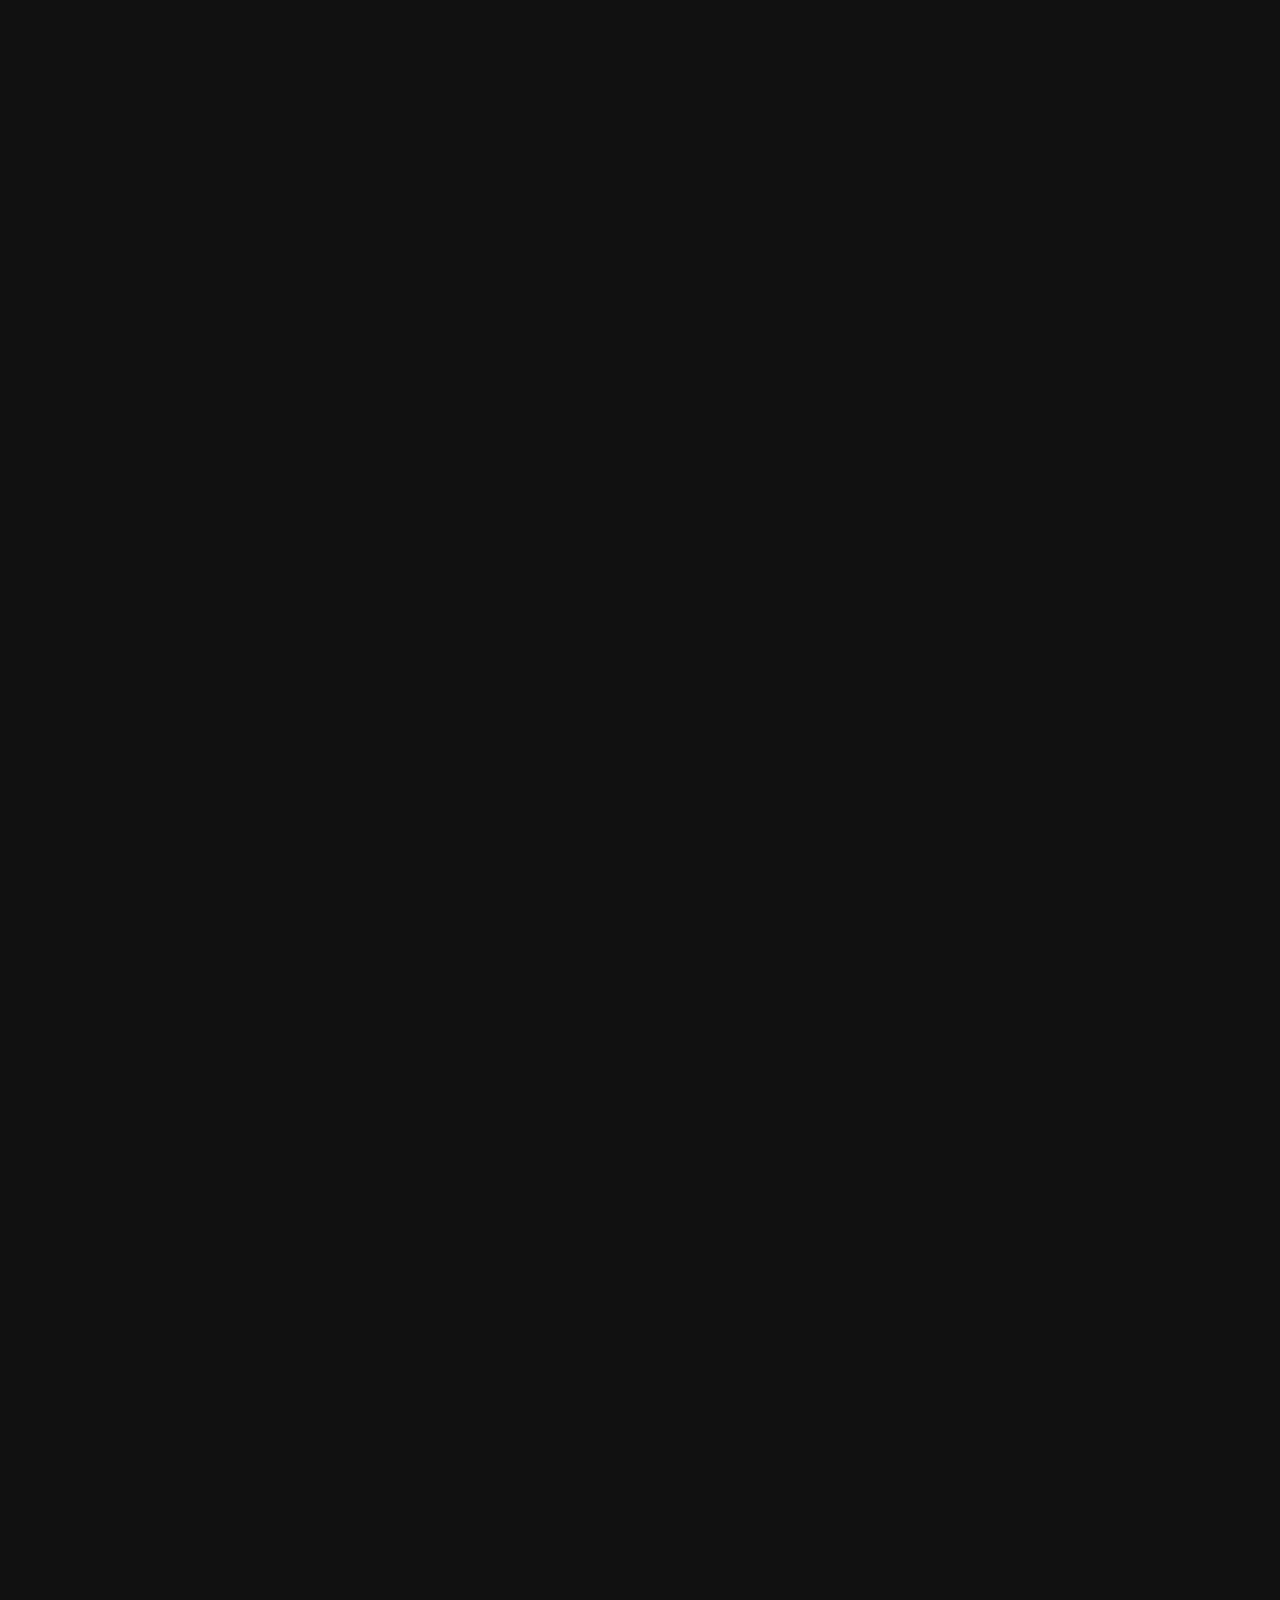
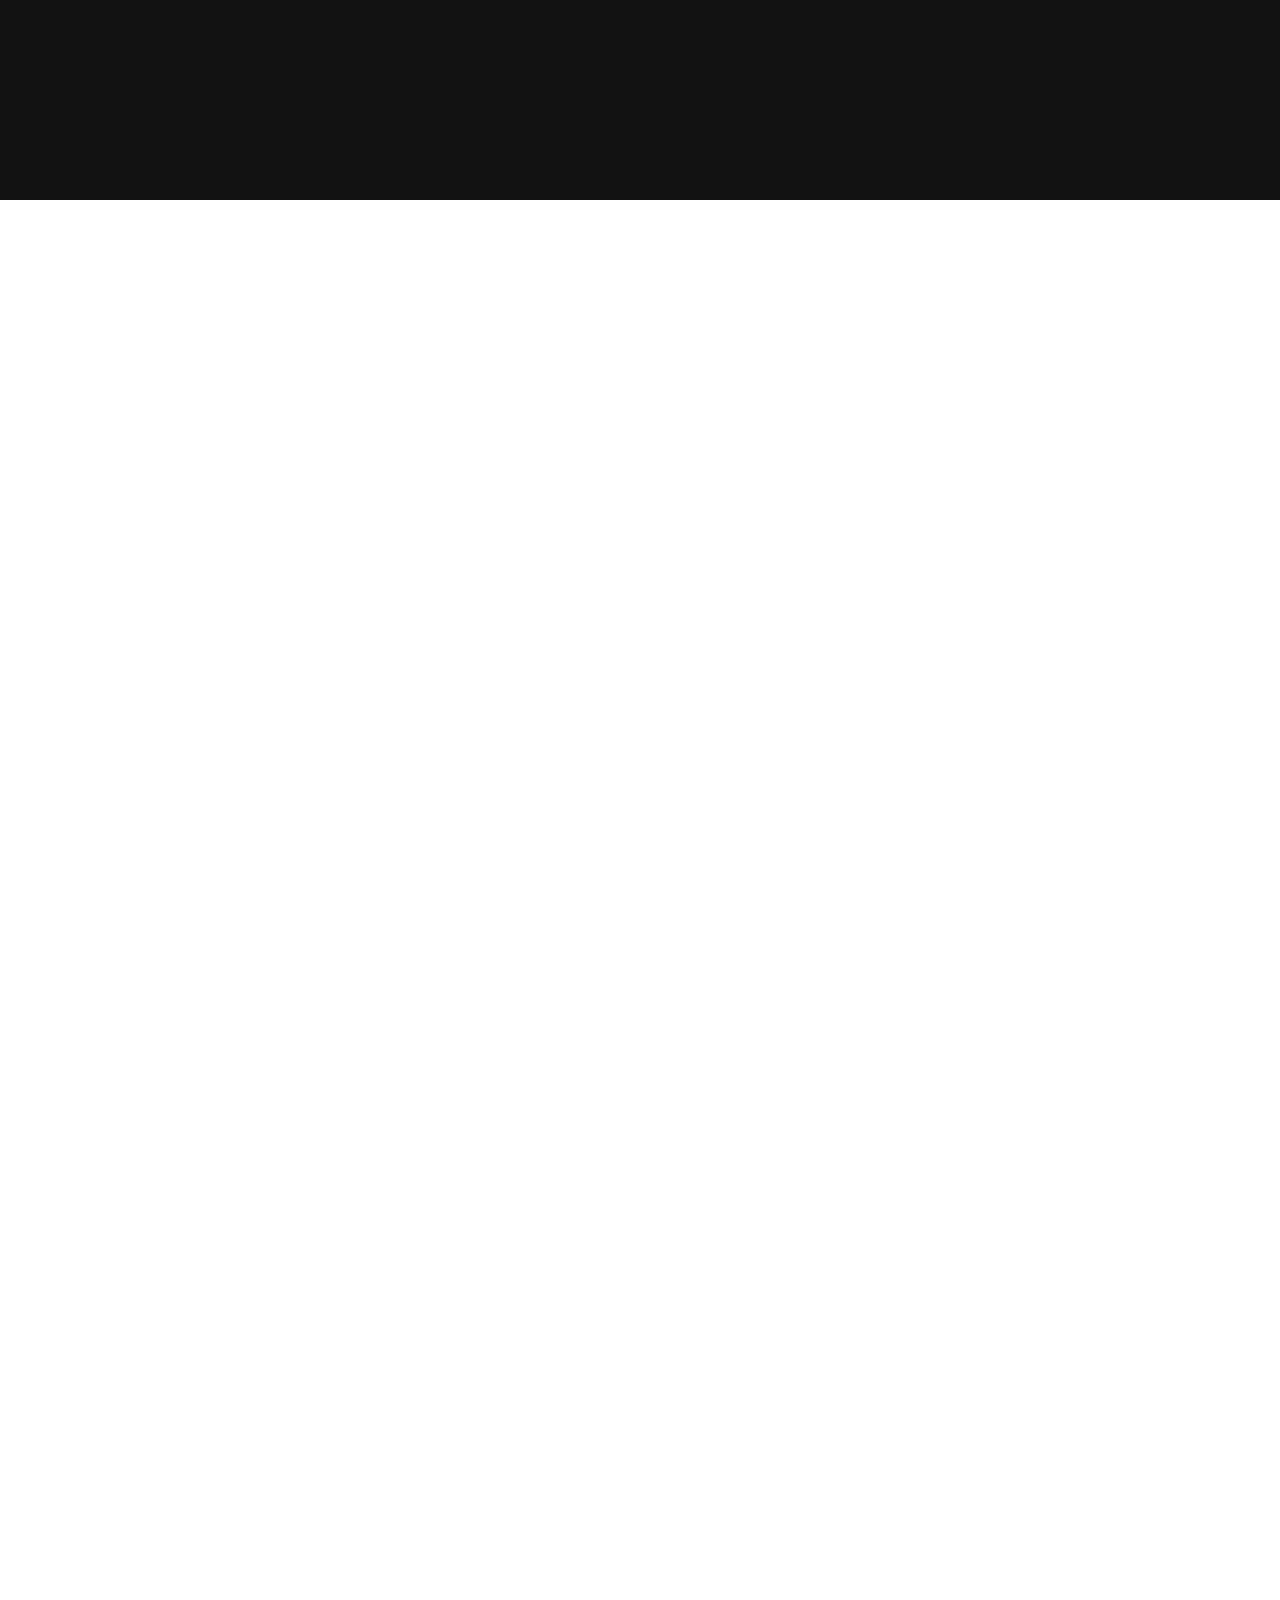
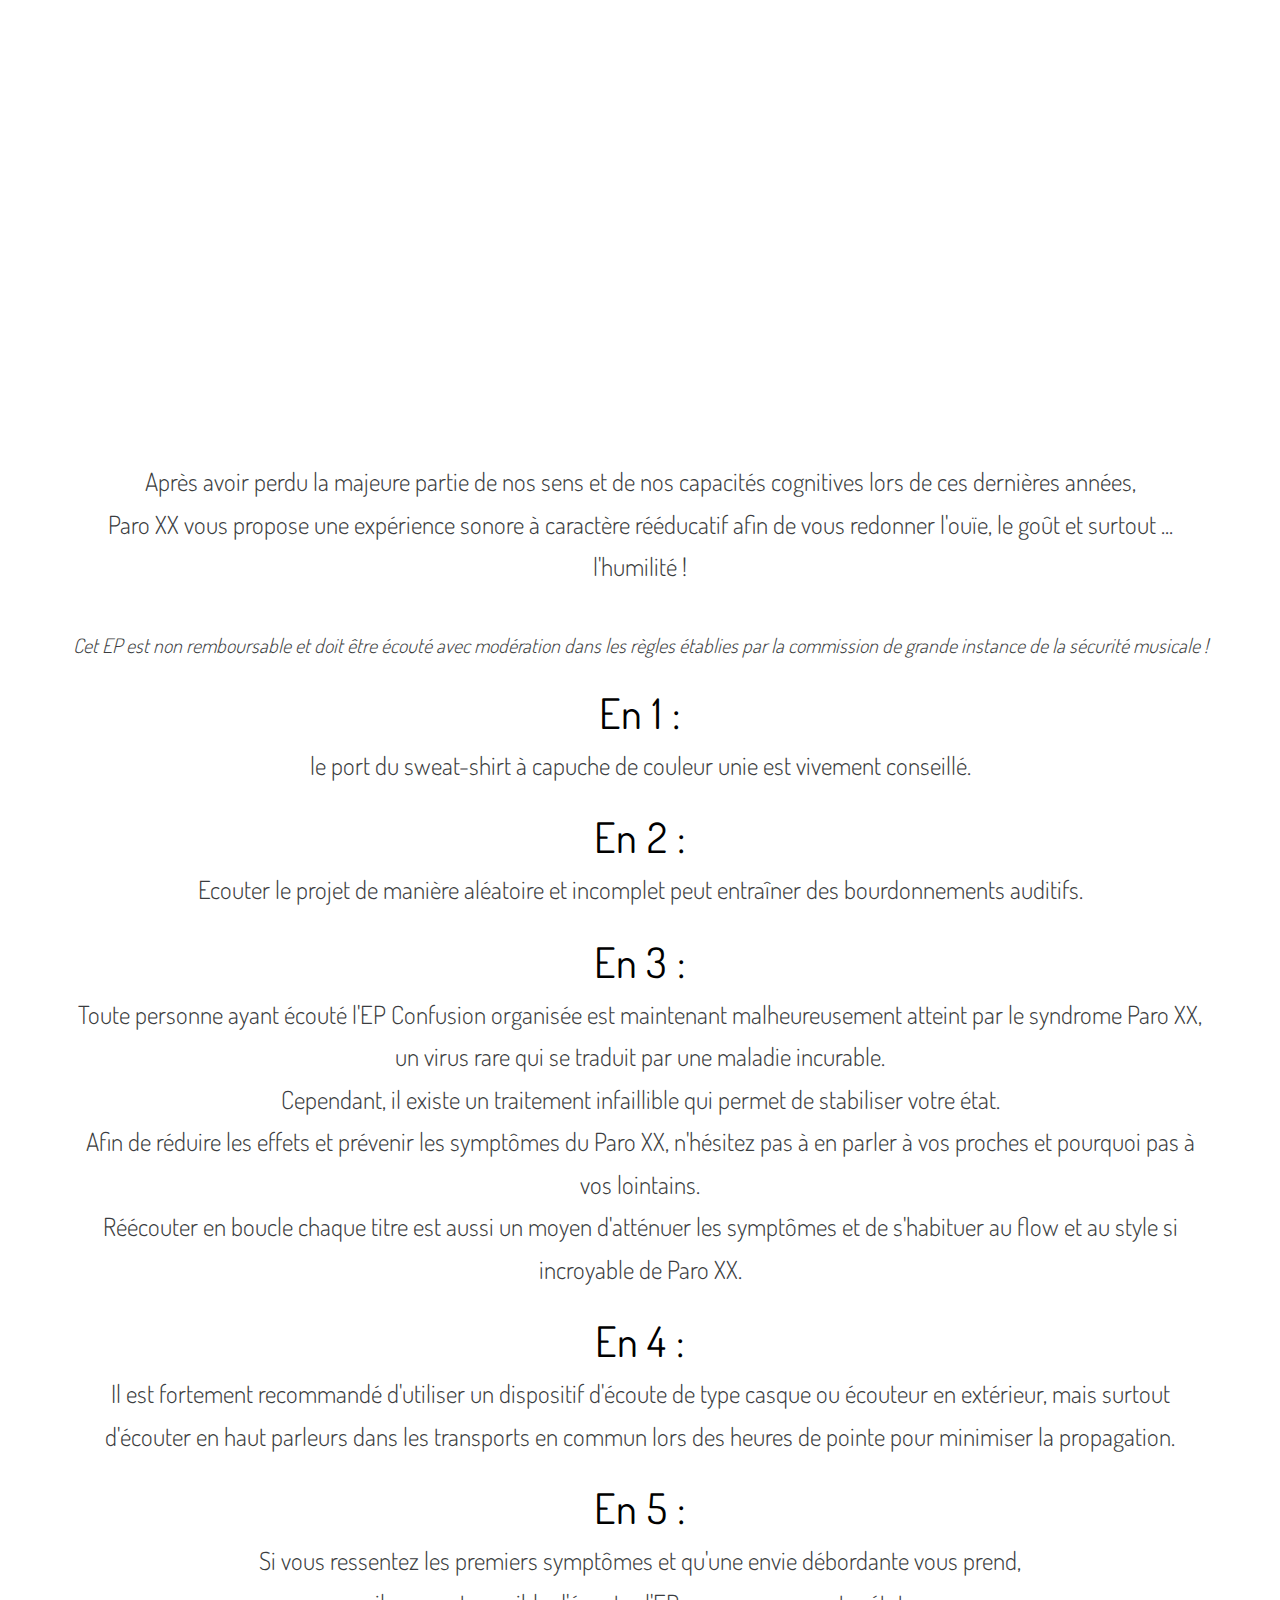
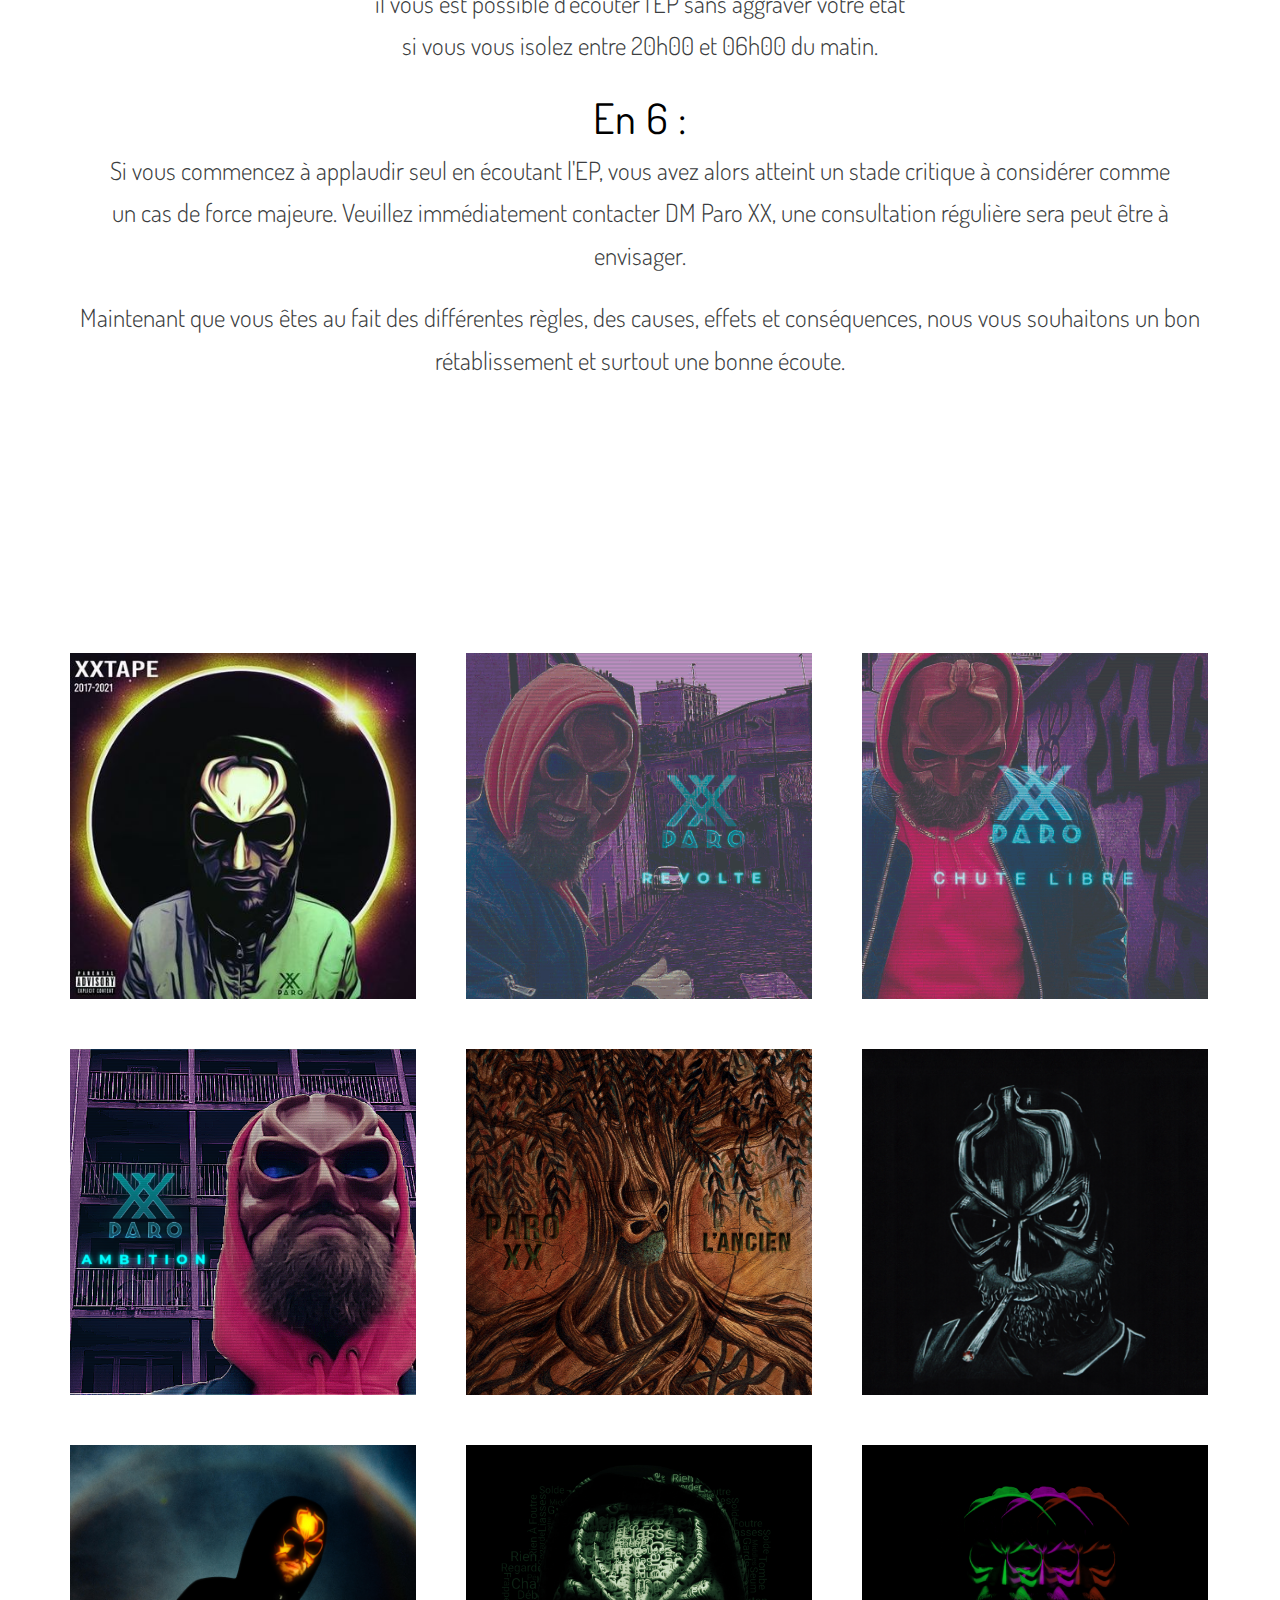
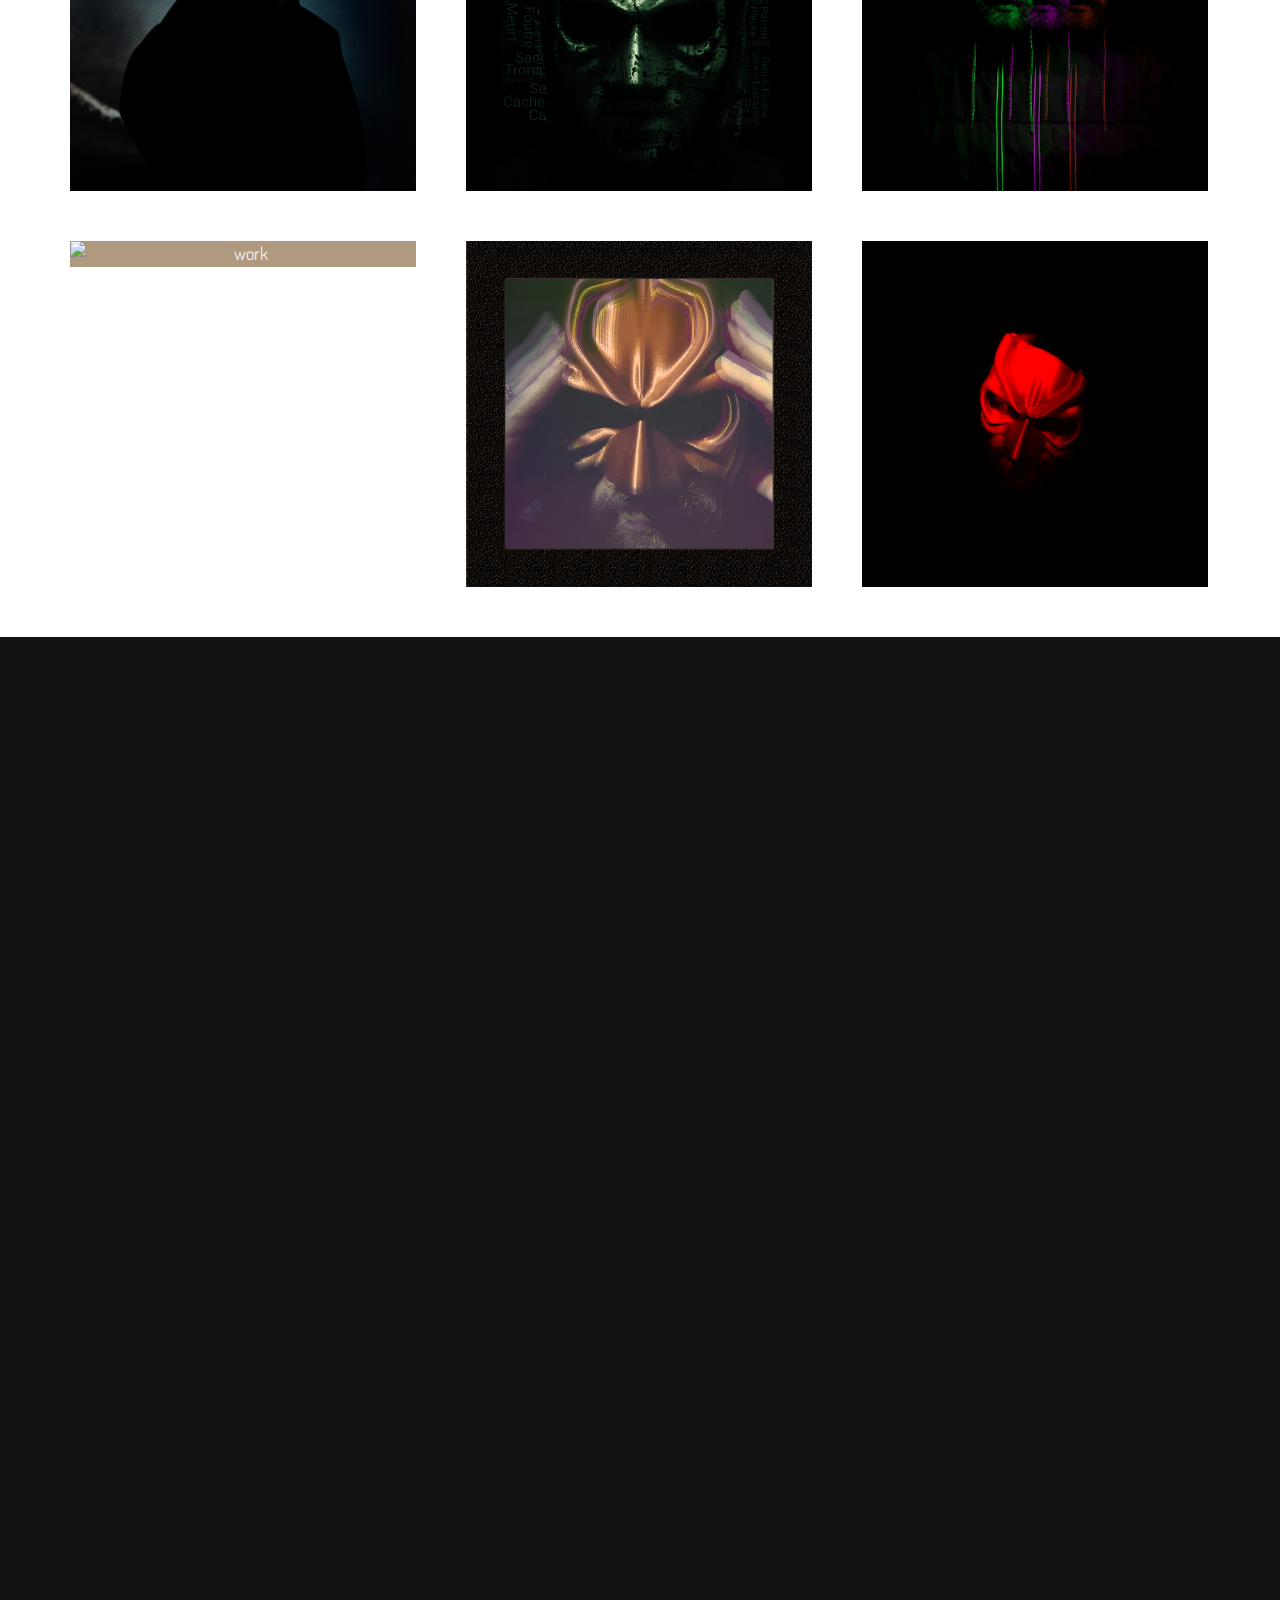
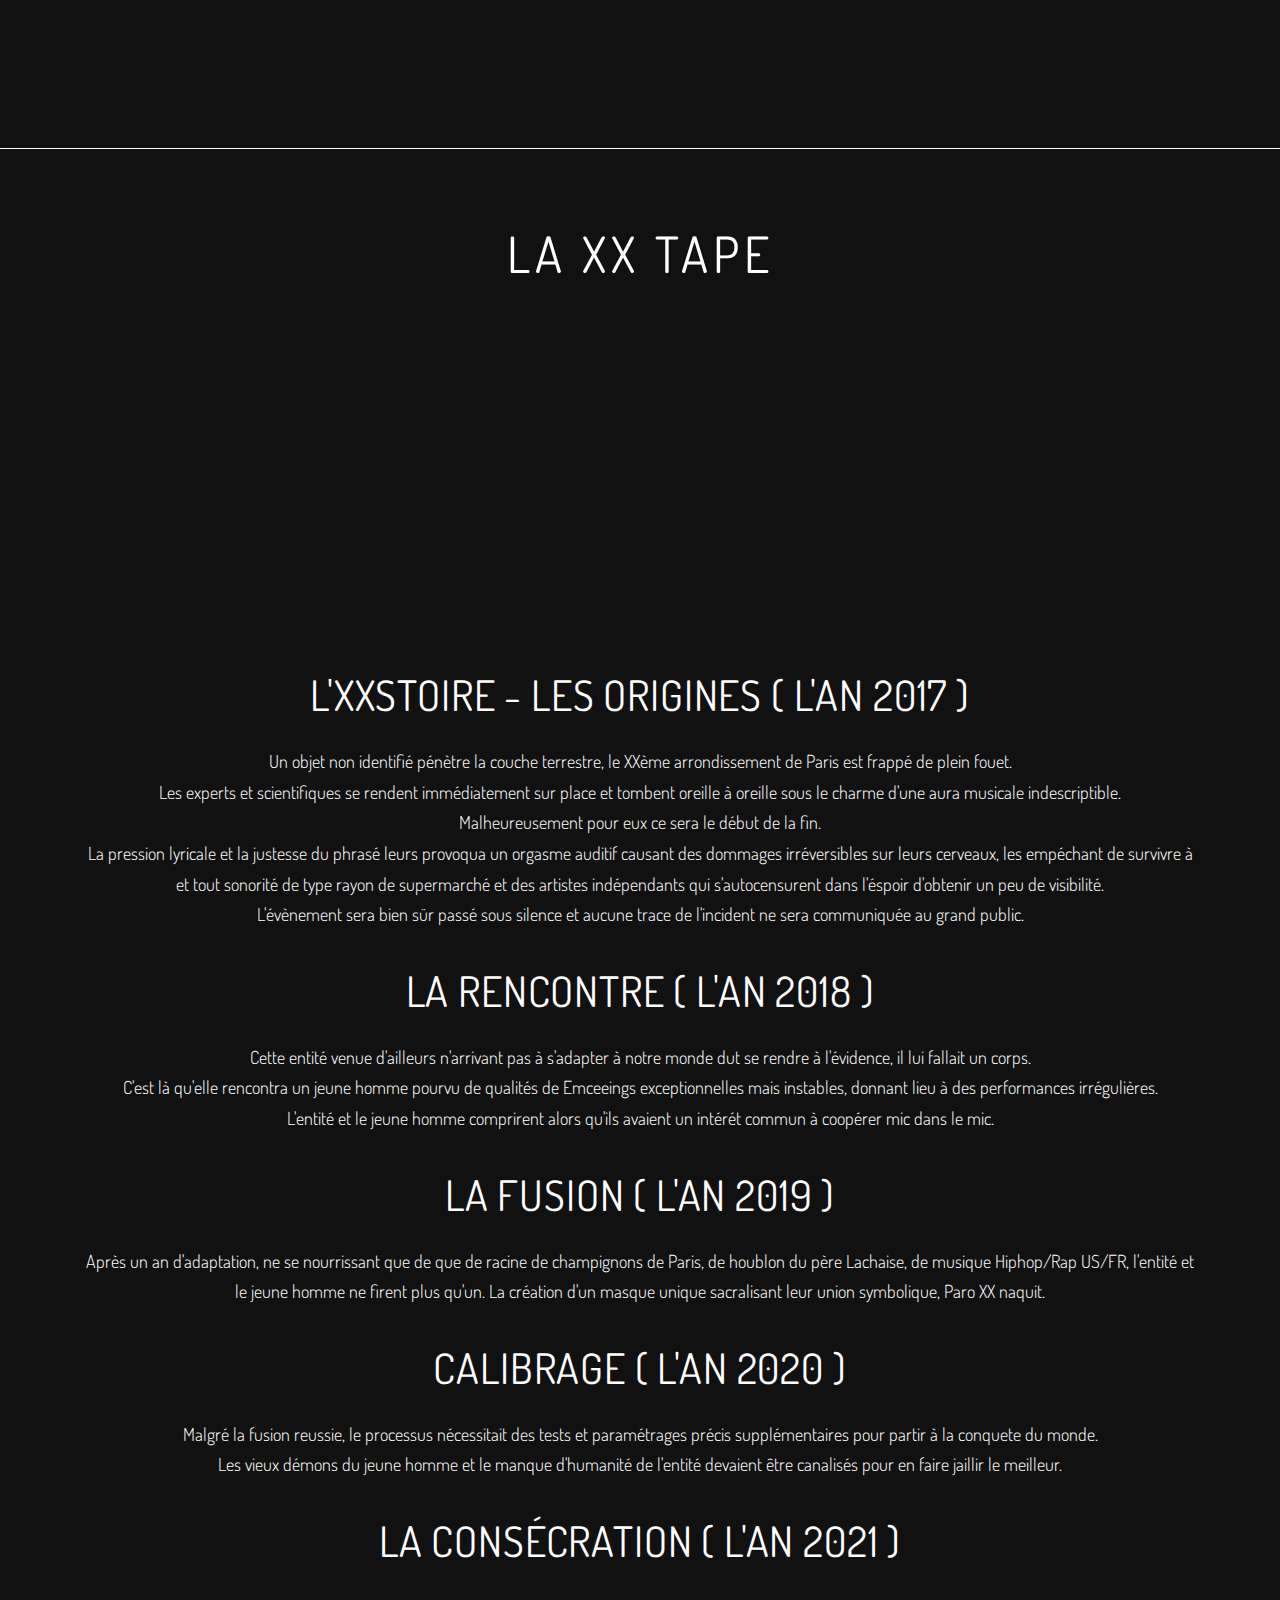
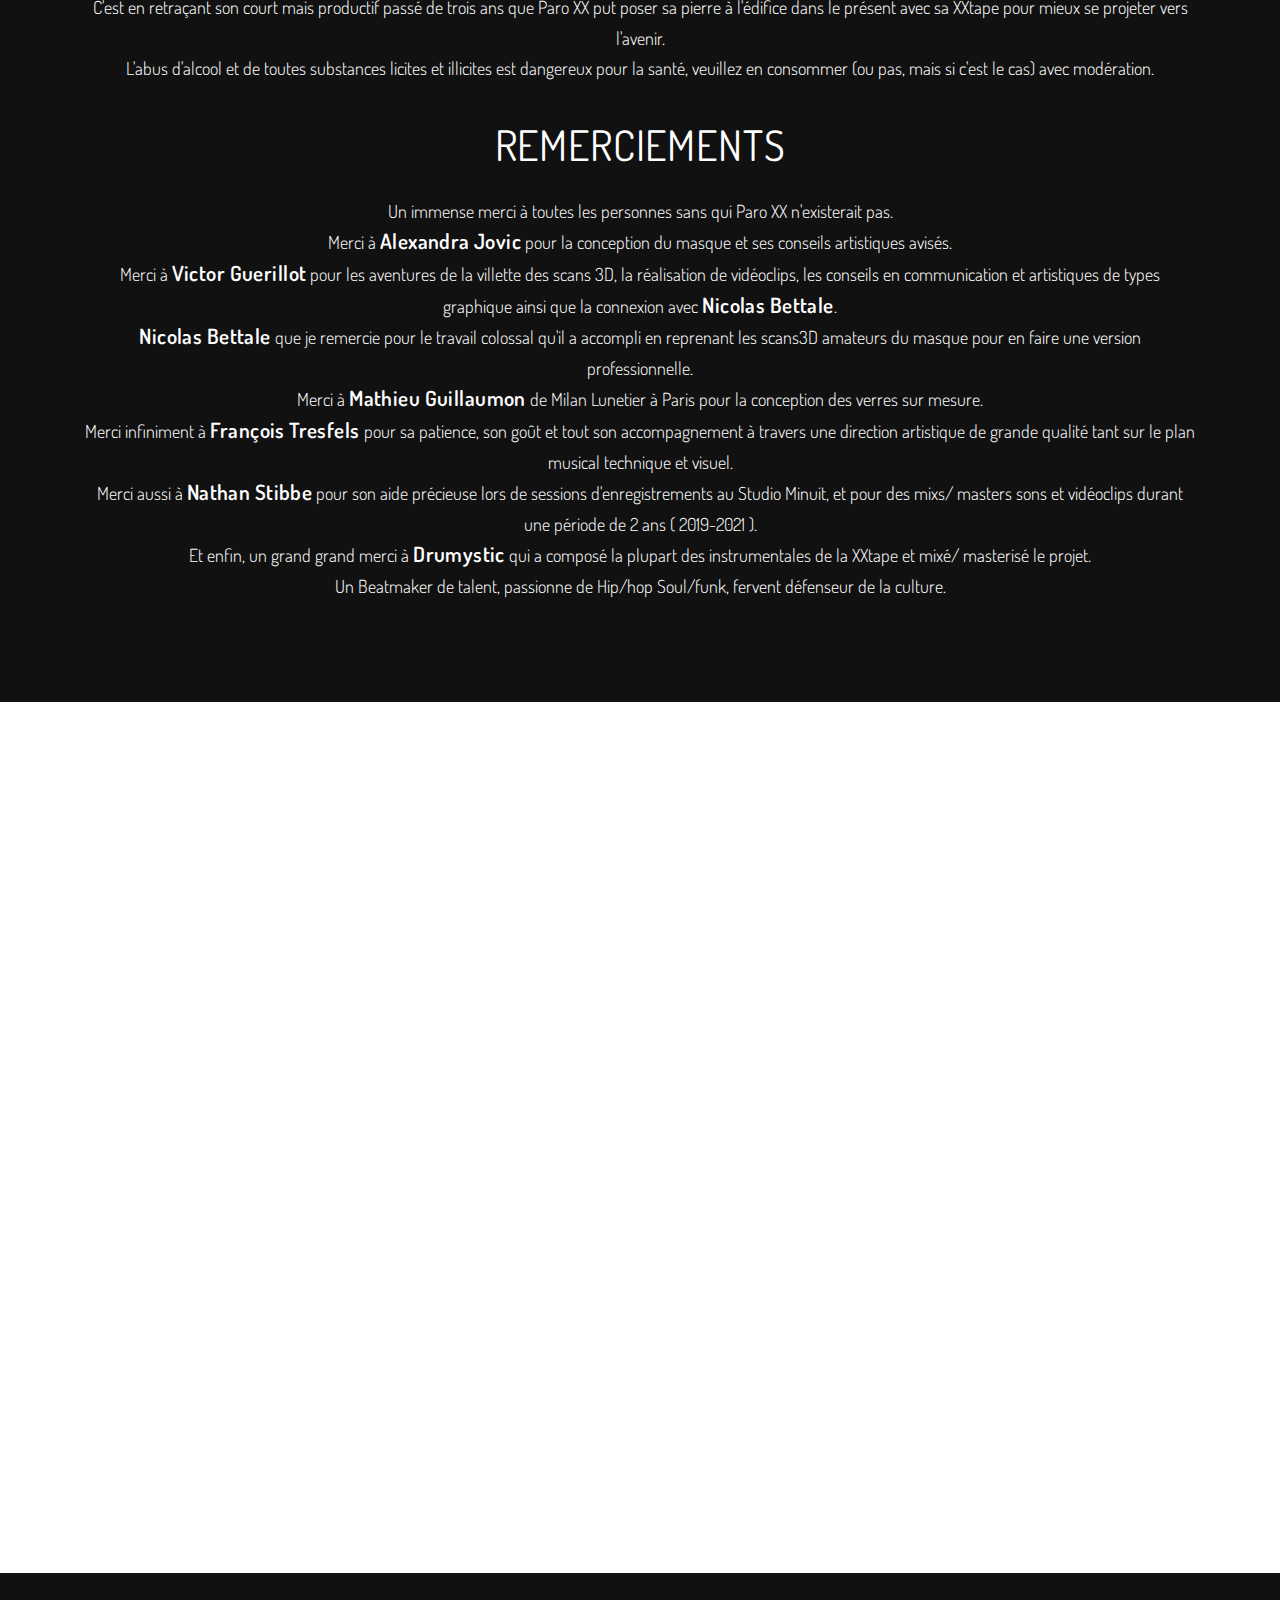
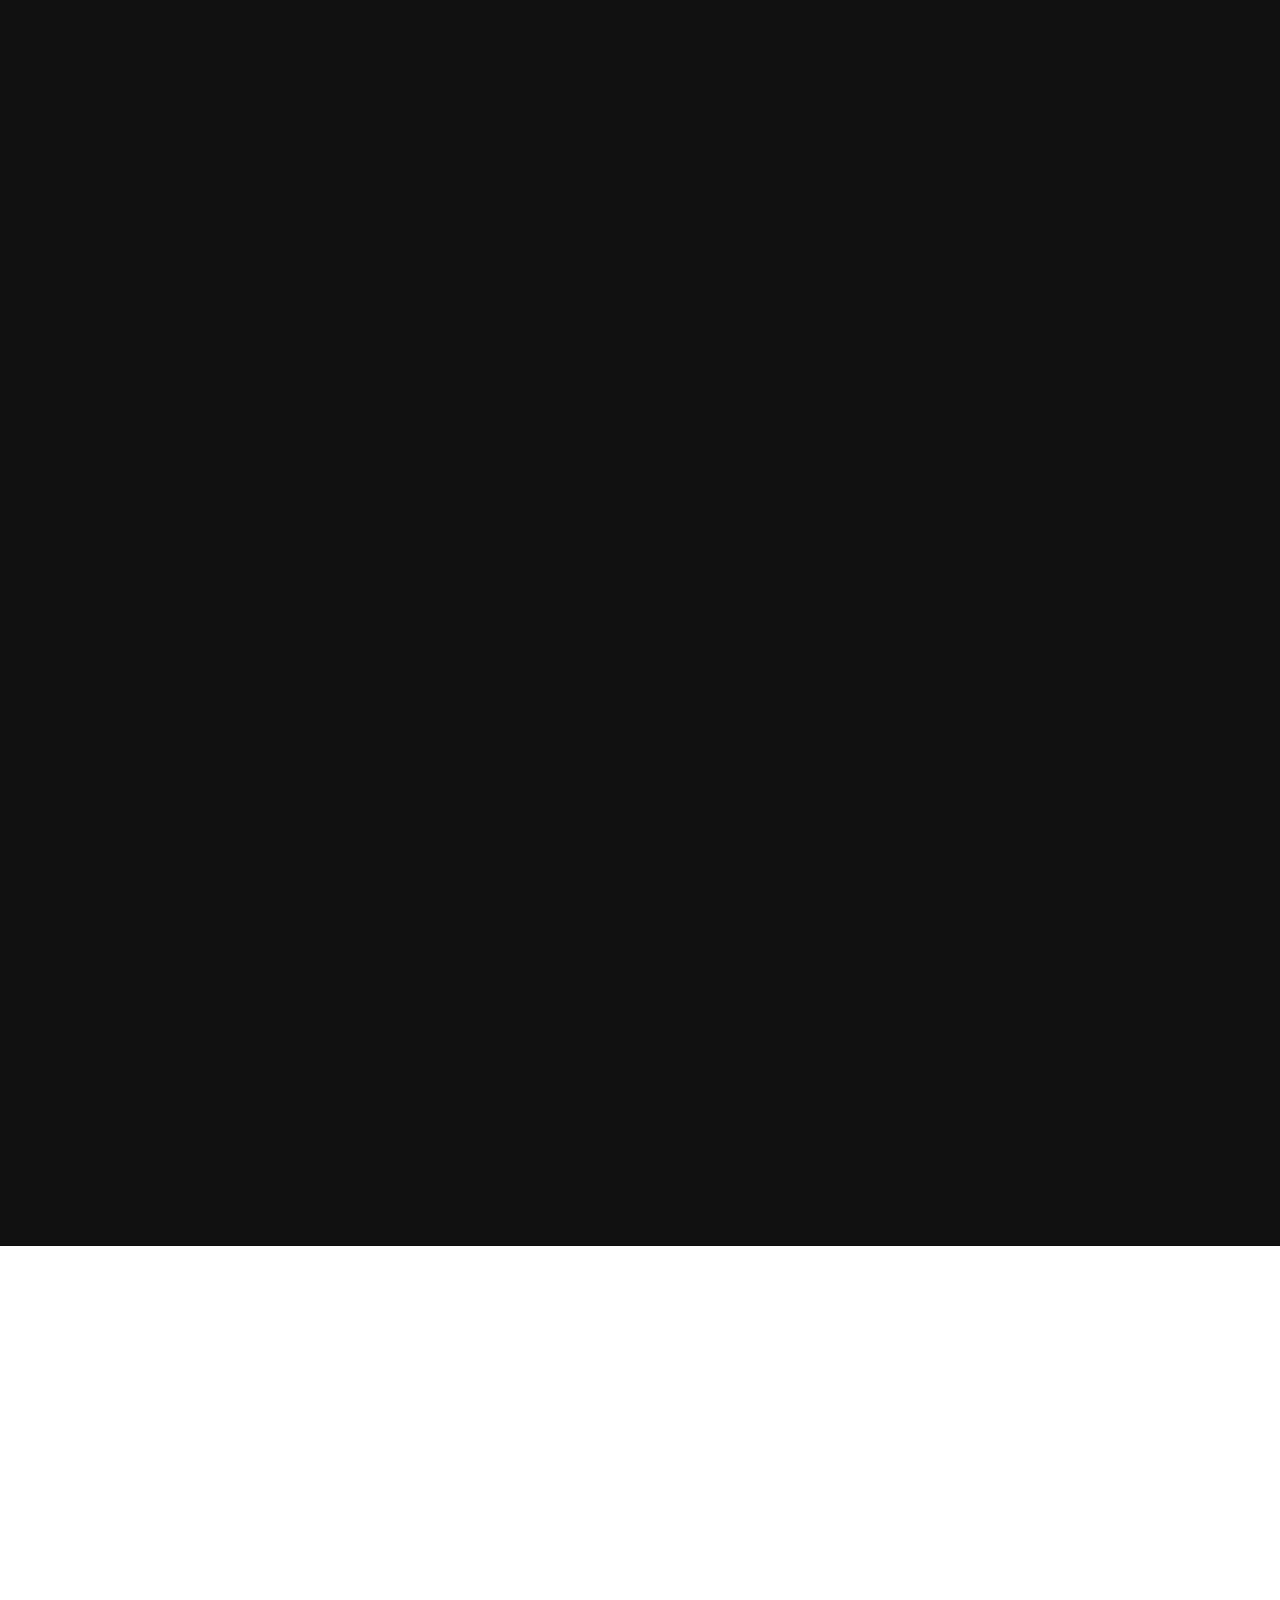
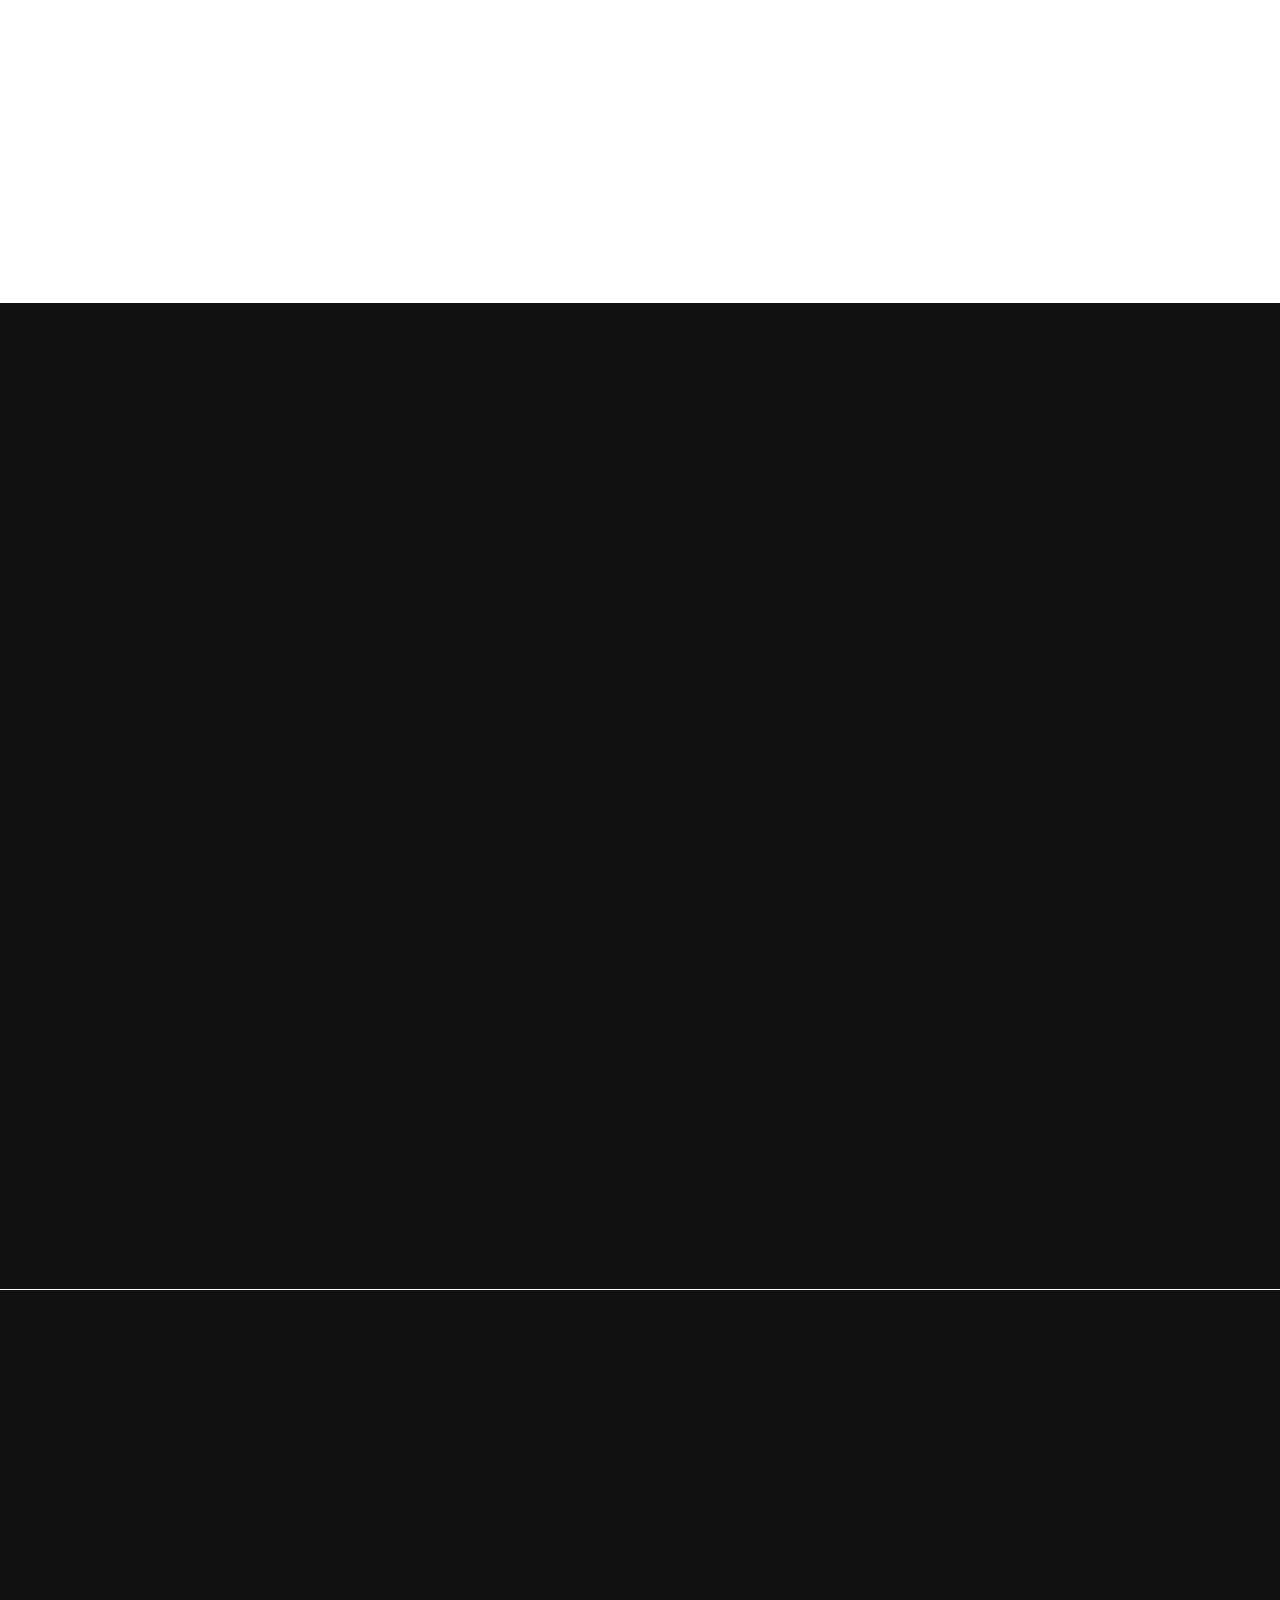
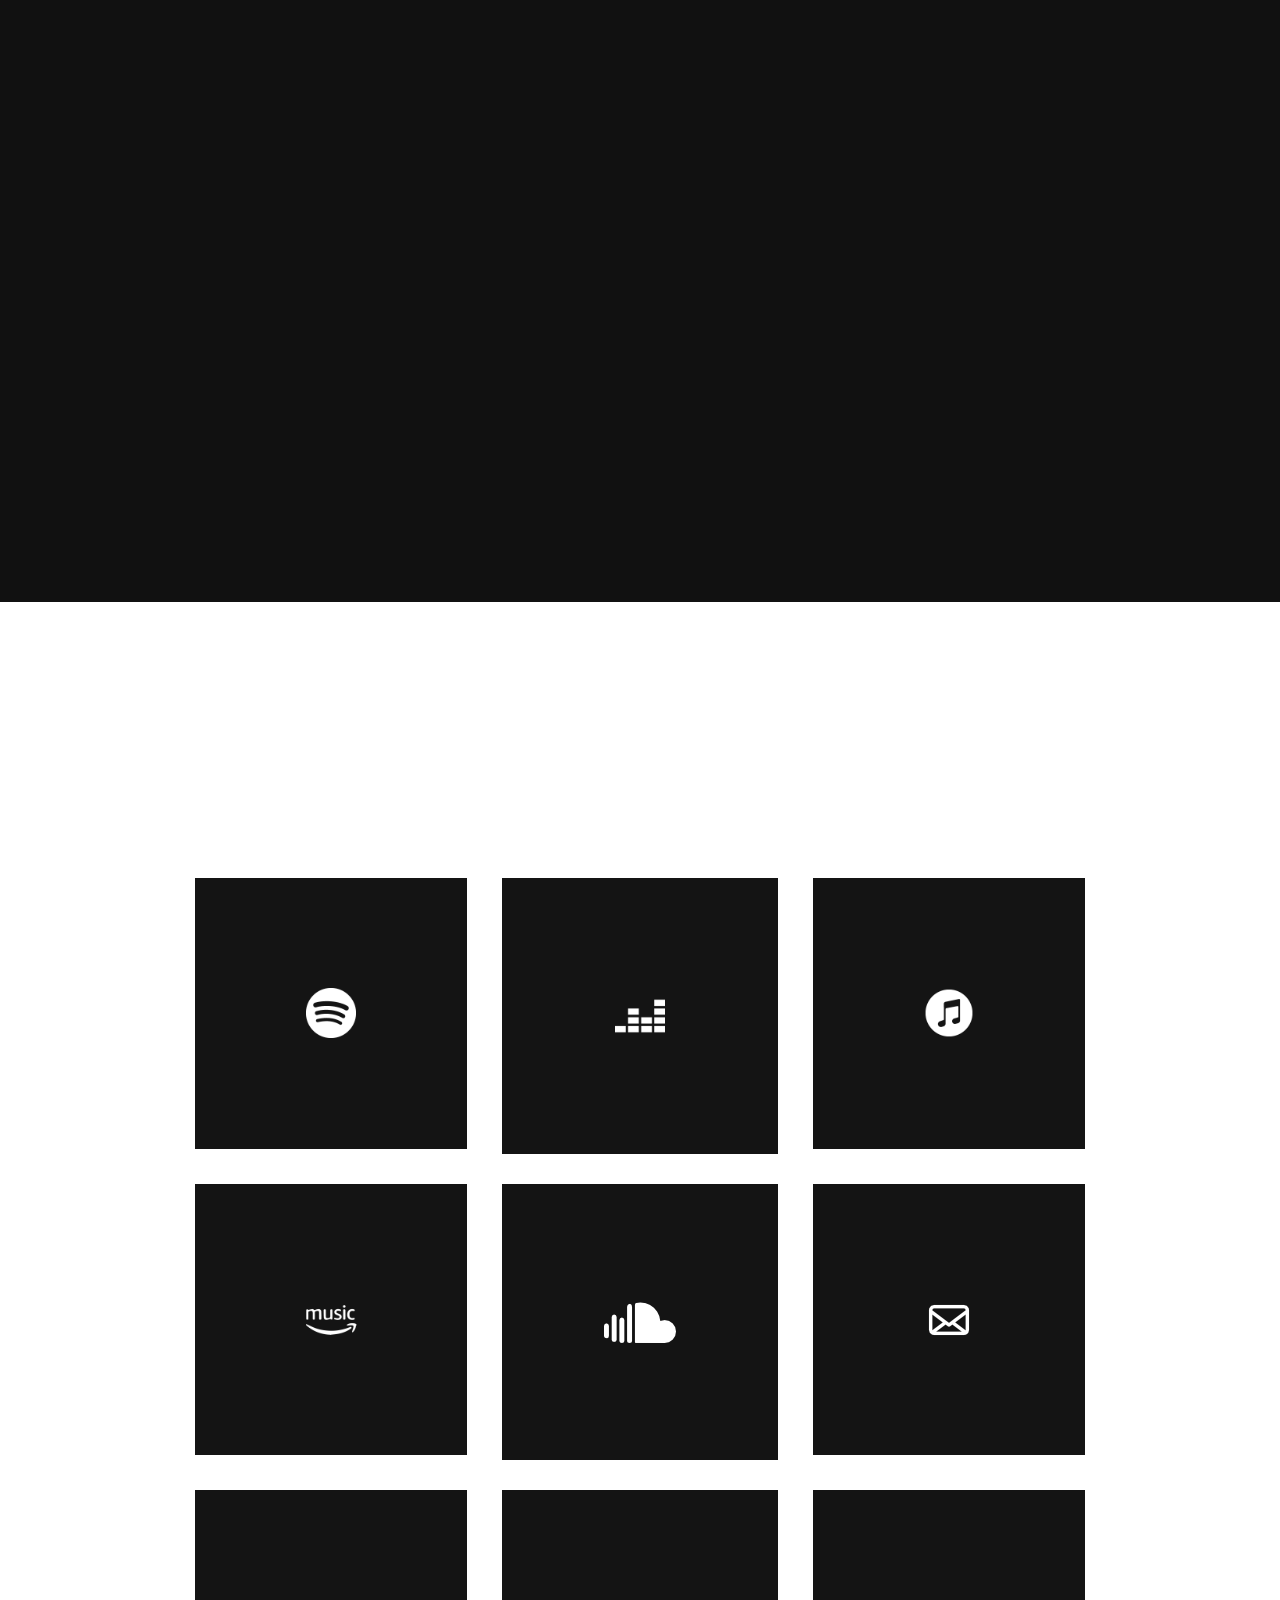
==== commit 2eedd67d: "first commit" ====
--- a/index.html
+++ b/index.html
@@ -7,8 +7,8 @@
       <!-- META -->
       <meta name="robots" content="noodp" />
       <meta name="viewport" content="width=device-width, initial-scale=1, maximum-scale=1.0">
-      <meta name="Keywords" content="one, page, template, modern, premium, exclusive">
-      <meta name="description" content="Premium html one page template available exclusively on themeforest.">
+      <meta name="Keywords" content="Paro XX, rap, musique, singles, ep, tape, live, confusion organisée, raiden, la xx tape, revolte, ambition, l'ancien, la dernière, XYZ, inadapté, monnaie, paramètres, cassage de nuques">
+      <meta name="description" content="Rejoins-nous pour du contenu exclusif et écouter les nouvelles et anciennes créations de Paro XX : Auteur/interprète/Entertainer">
       
       <!-- PAGE TITLE -->
       <title> Paro XX </title>
@@ -32,6 +32,7 @@
       <link rel="stylesheet" type="text/css" href="assets/css/color/default.css">
 
       <link rel="stylesheet" type="text/css" href="style.css">
+      <meta name="google-site-verification" content="LkCKDH0GJGqyekNi8oV_y_DJelwFvUWRwTGE1aPTcJQ" />
   </head>
   <body>
       <!-- PAGE LOADER -->
@@ -64,7 +65,10 @@
                           <p class="padding-bot-20">Rejoins-nous pour du contenu exclusif</p>
                           <p><a href="mailto:parocomptepro@gmail.com" class="button-default padding-bot-120" type="submit" target="_blank">Contact</a></p> 
                           <p><a href="https://open.spotify.com/artist/3gWjv3U9oWTPoKB34KTkyR?si=CkTwwWx7Szu-jvxNoWD_-A&nd=1" target="_blank" class="logo"><img src="assets/images/rs/1.png"></a><a href="https://www.instagram.com/paro75xx/?hl=fr" target="_blank" class="logo"><img src="assets/images/rs/insta.png"></a><a href="https://www.youtube.com/channel/UCxfzfg94HBmnrTbM0VKhAtA" target="_blank" class="logo"><img src="assets/images/rs/youtube.png"></a></p>
-                      </div>
+                          <script async type="text/javascript" src="https://cookieconsent.popupsmart.com/src/js/popper.js"></script><script> window.start.init({Palette:"palette1",Mode:"banner bottom",Theme:"block",Message:"Les cookies nous permettent d'analyser notre trafic et de donner accès à des réseaux sociaux",ButtonText:"Accepter",LinkText:"Plus d'informations",Time:"5",})</script>
+                               
+                            </p>
+                        </div>
                       <!-- /INNER FRONT CONTENT -->
                   
                   </div>
--- a/style.css
+++ b/style.css
@@ -150,6 +150,11 @@
     opacity: 0.6;
 }
 
+.padding-right {
+    padding-right: 20px;
+}
+
+
  @media screen and (min-width: 760px) and (max-width: 992px) {
     input {
         width: 35%;
@@ -187,6 +192,9 @@
     }
     table {
         margin-left: 0px;
+    }
+    .padding-left {
+        margin-left: 50px;
     }
 }
  @media screen and (max-width: 760px) {
@@ -234,6 +242,19 @@
     .padding-top-20 {
         padding-top: 0px;
     }
-
+    a.button-default {
+        font-size: 13px;
+    }
+    a.button-default:before{
+    width: 98%;
+}
+h2 {
+    font-size: 32px;
+}
     
+ }
+ @media screen and (max-width: 667px) {
+     h2 {
+         font-size: 31px
+     }
  }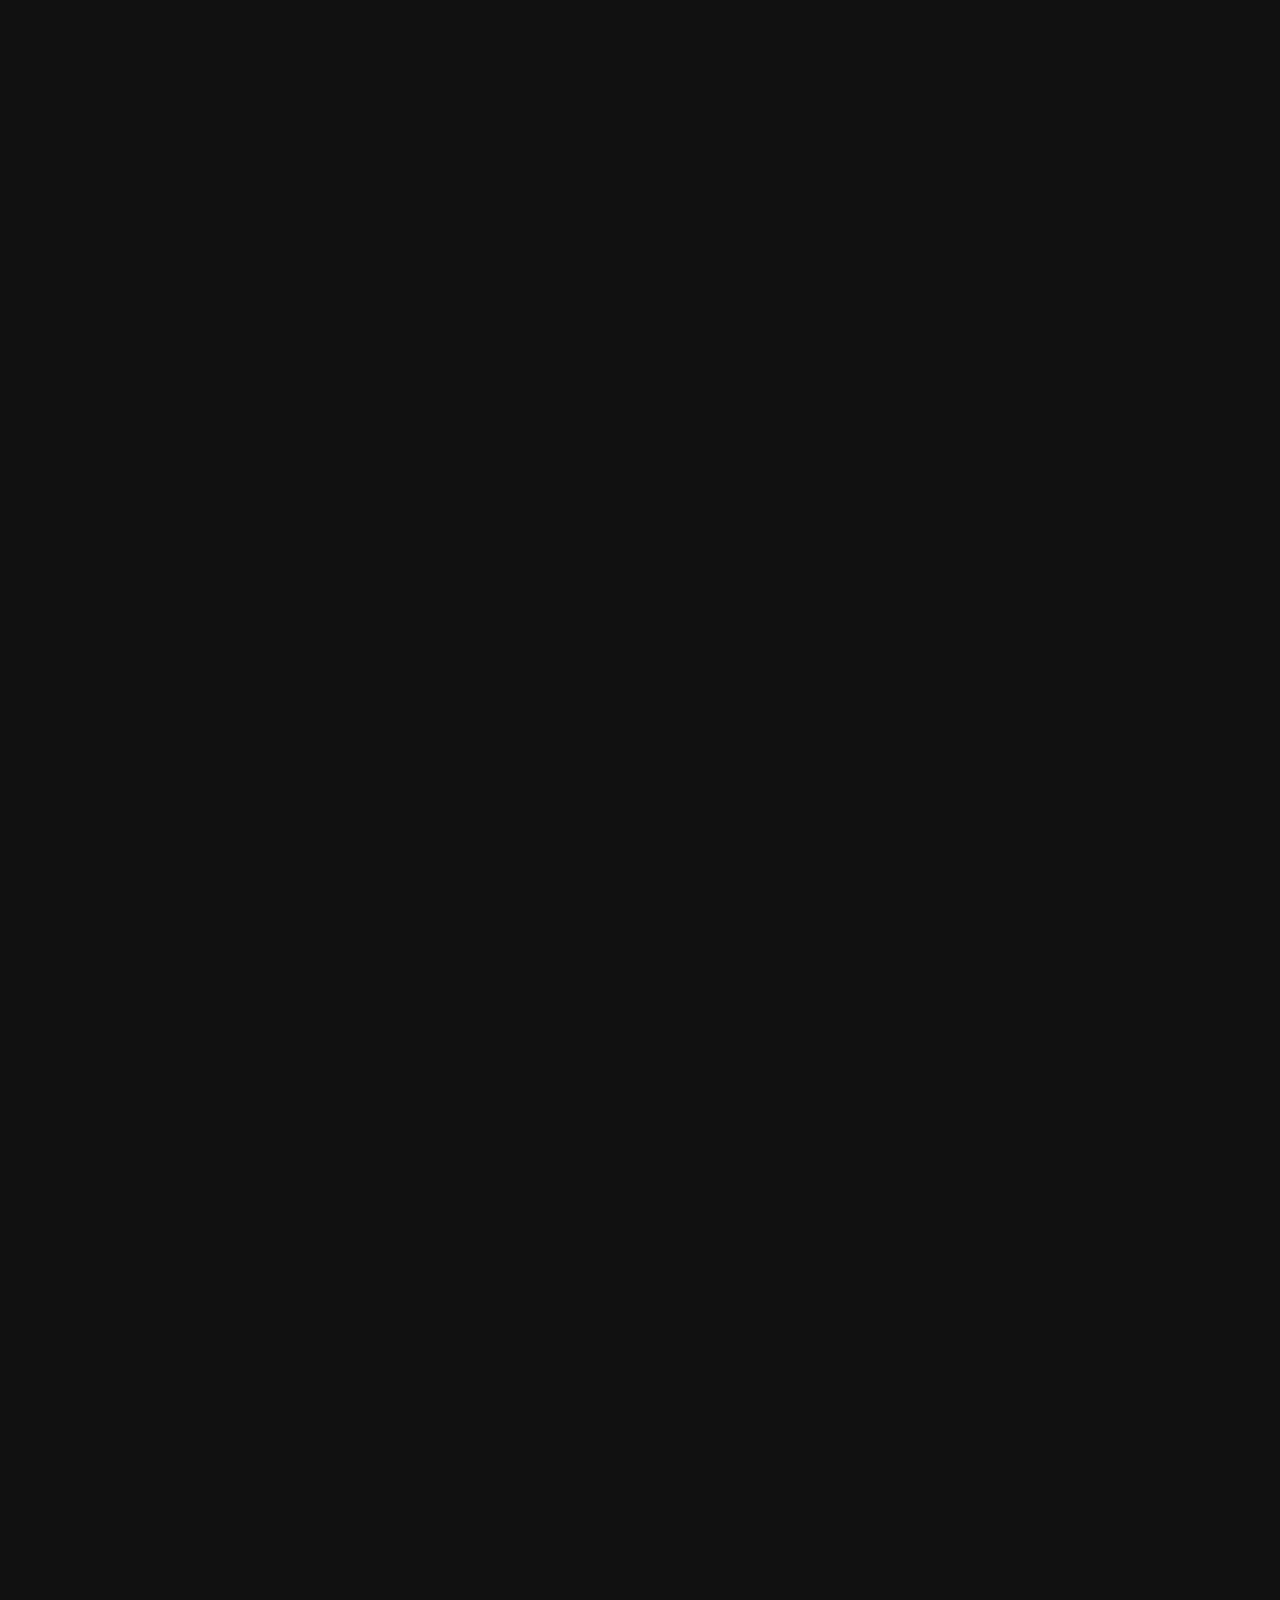
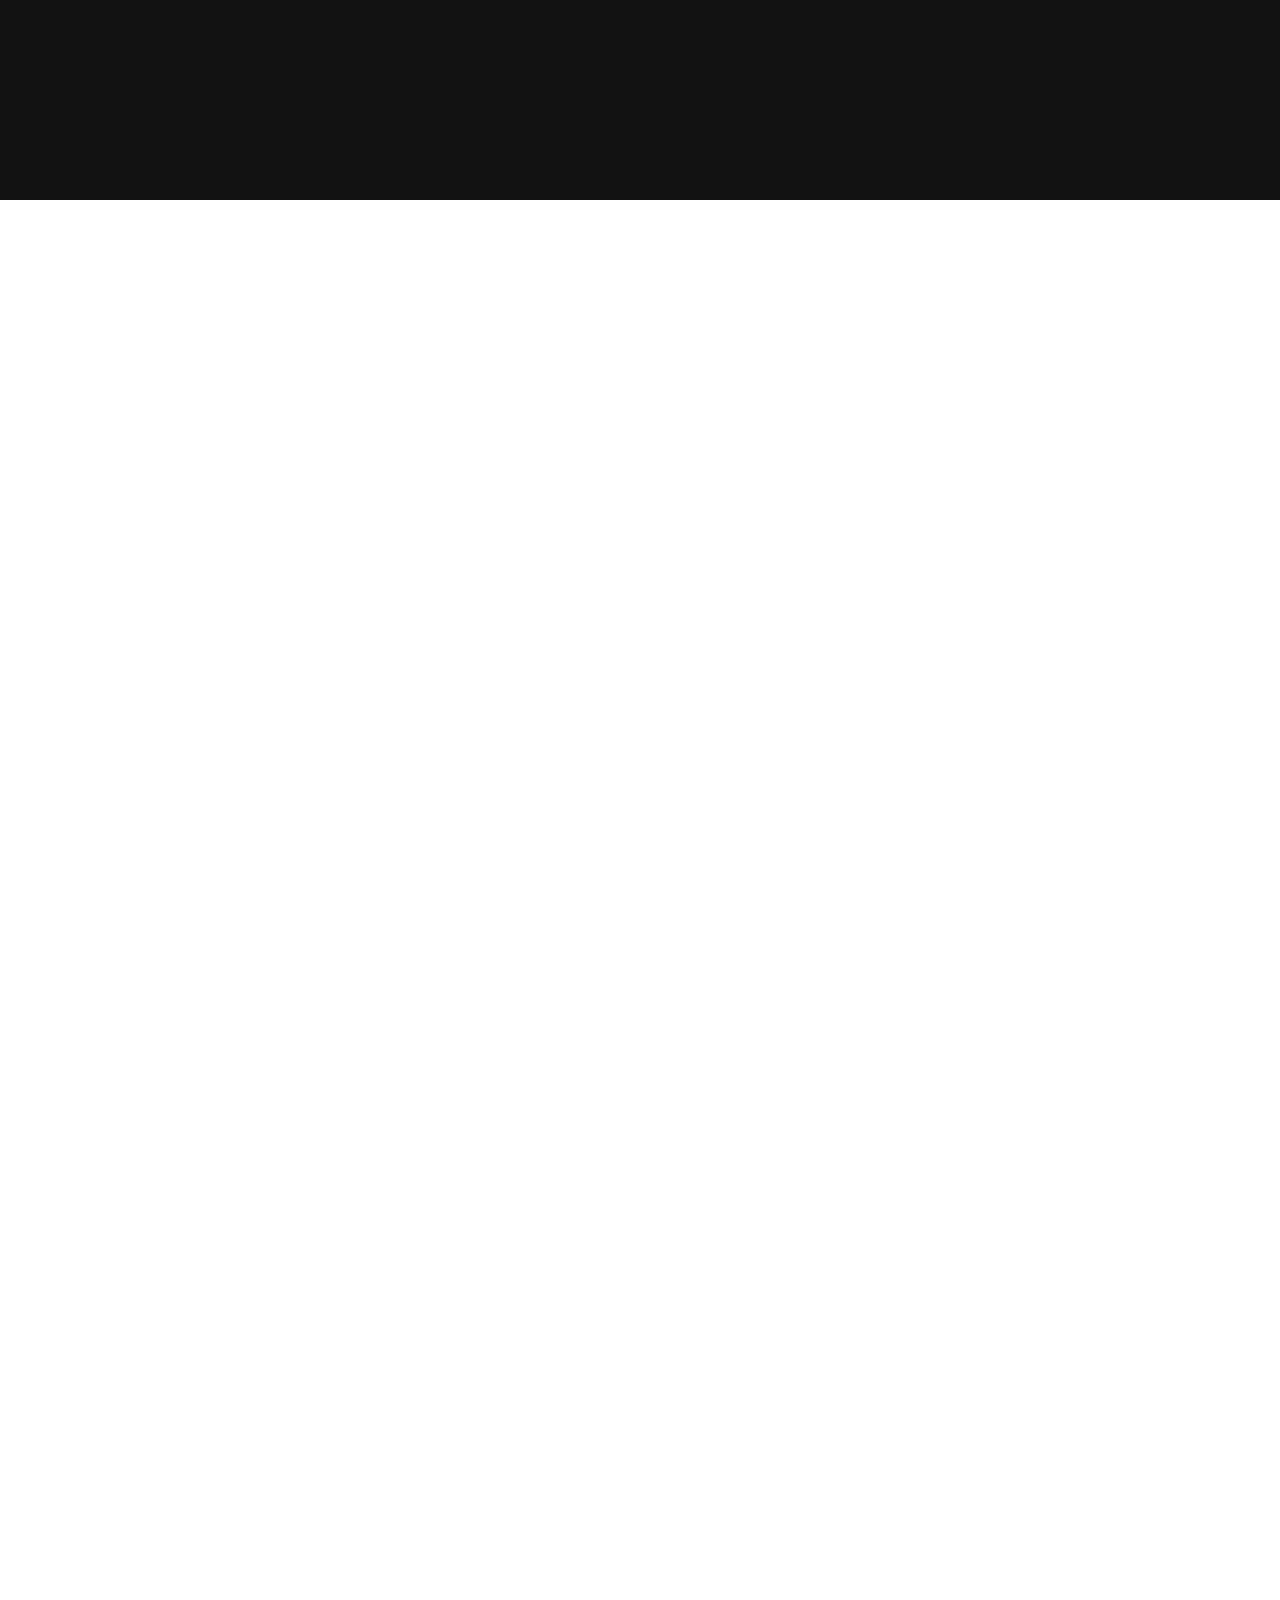
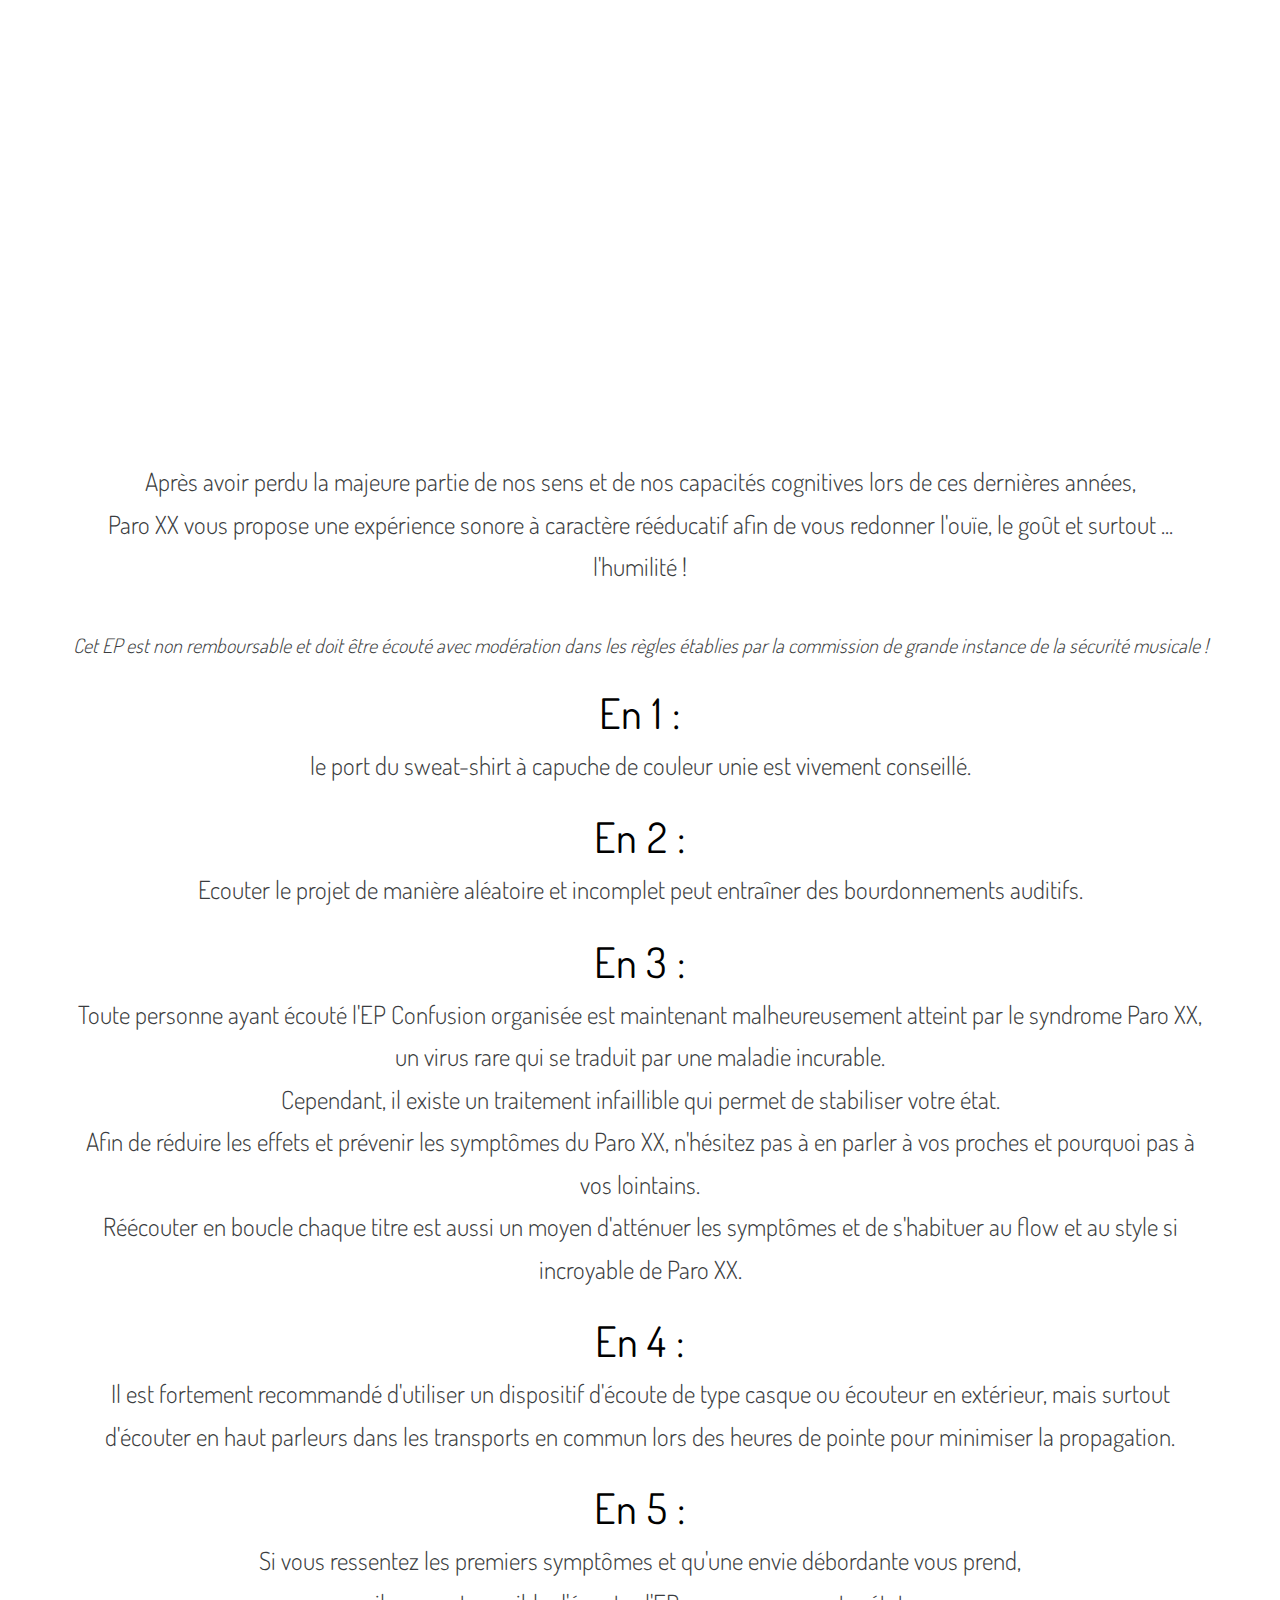
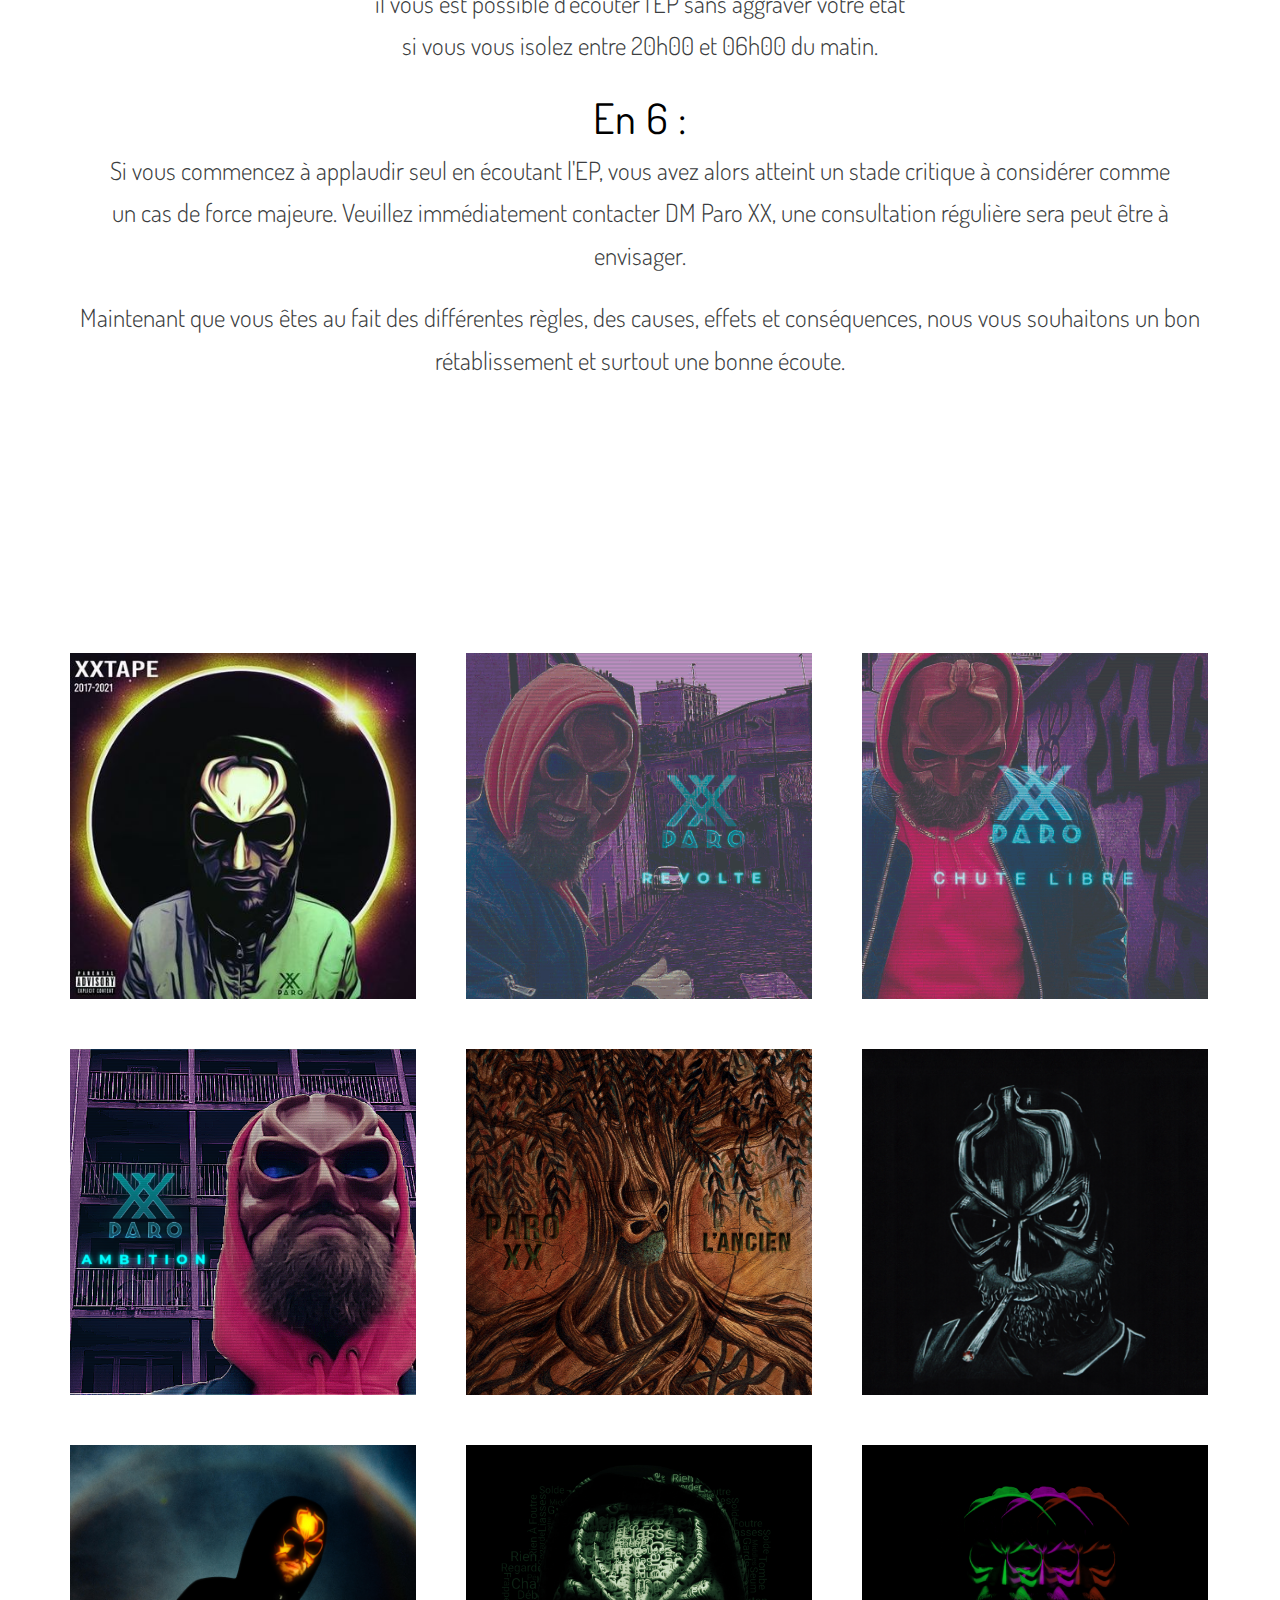
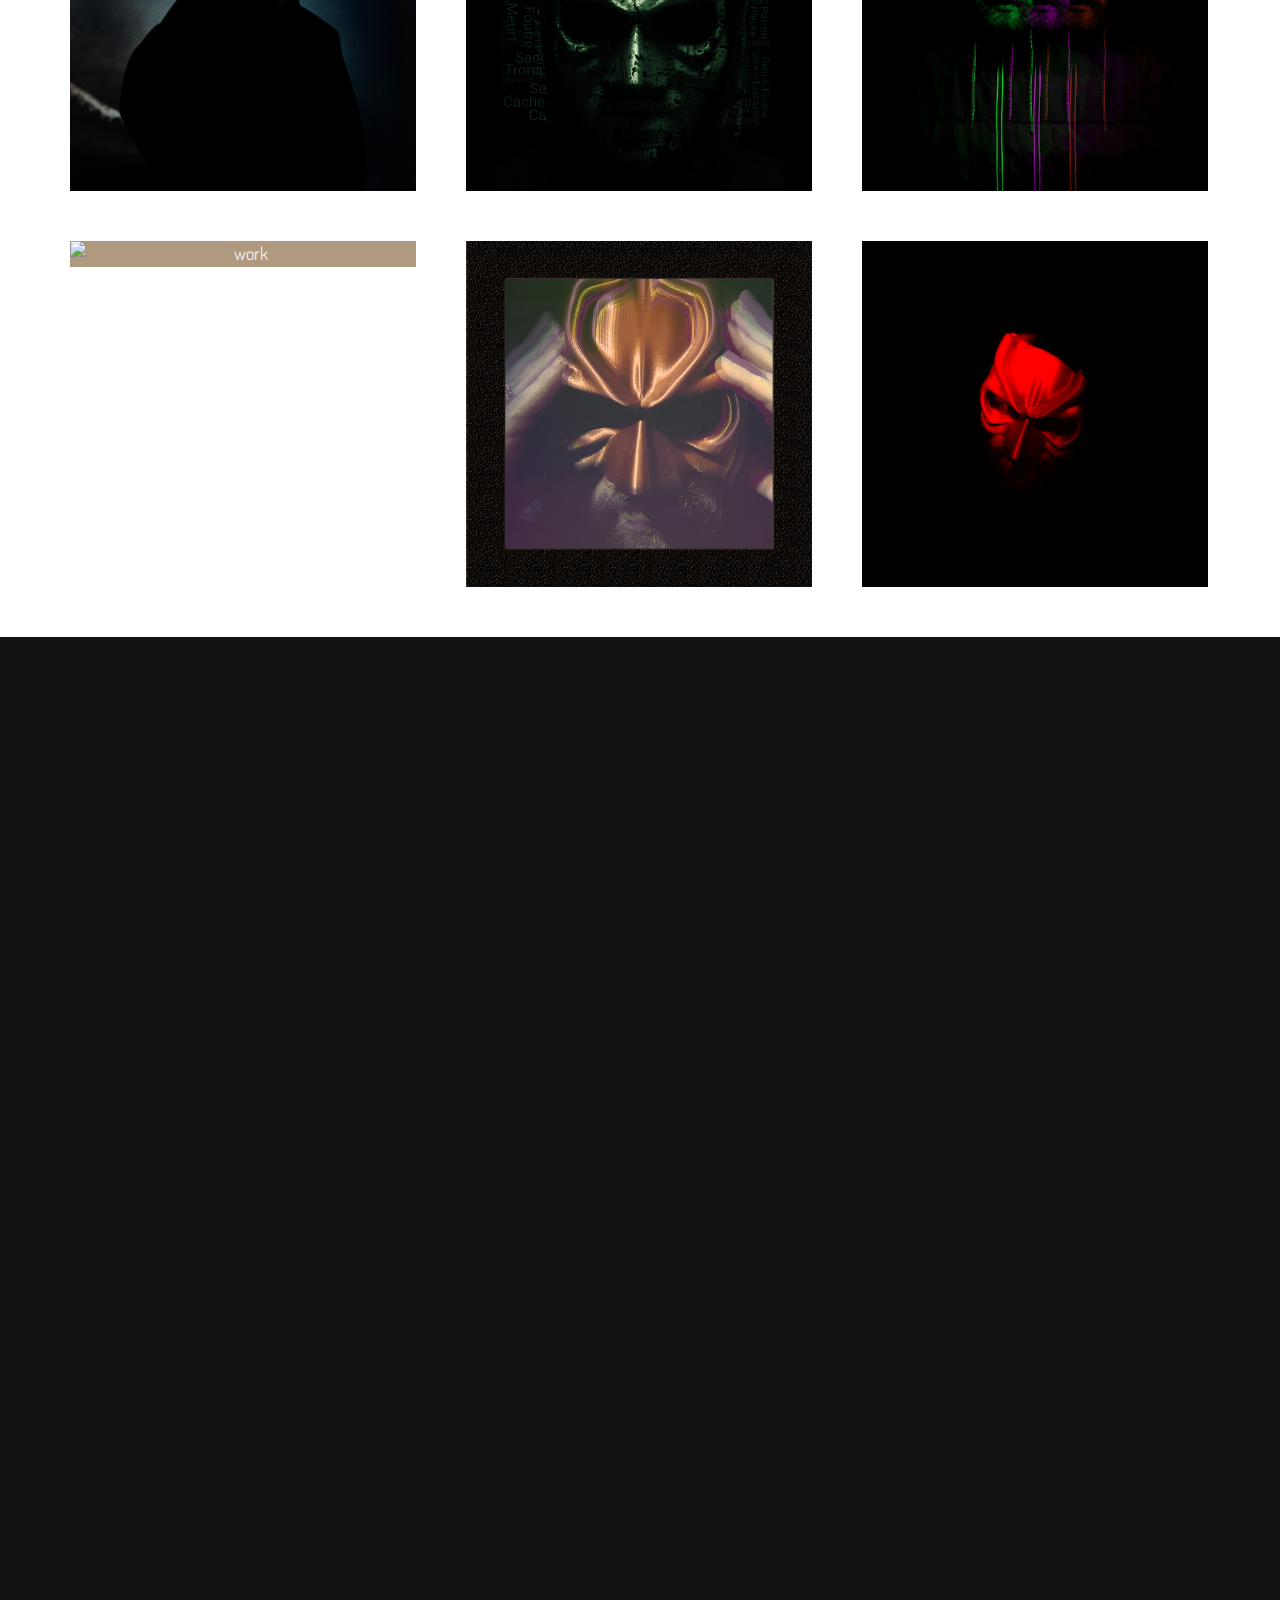
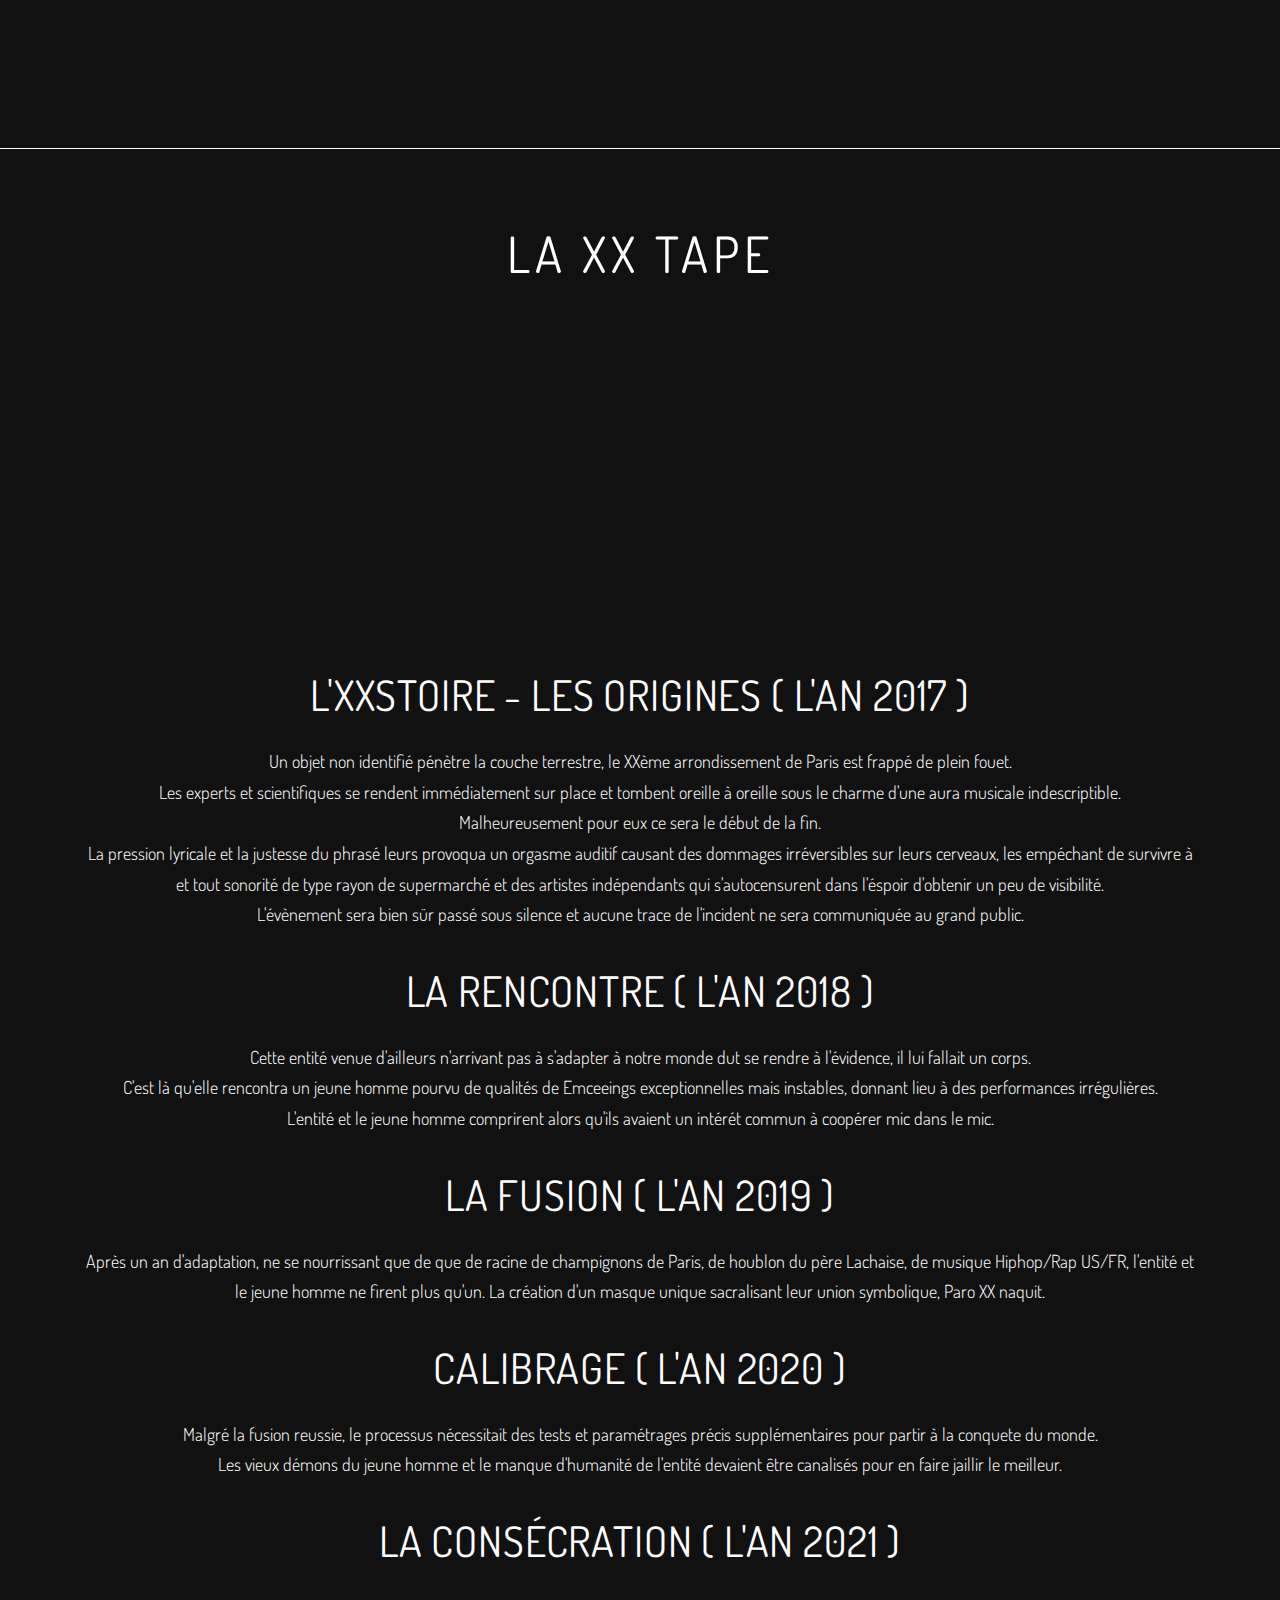
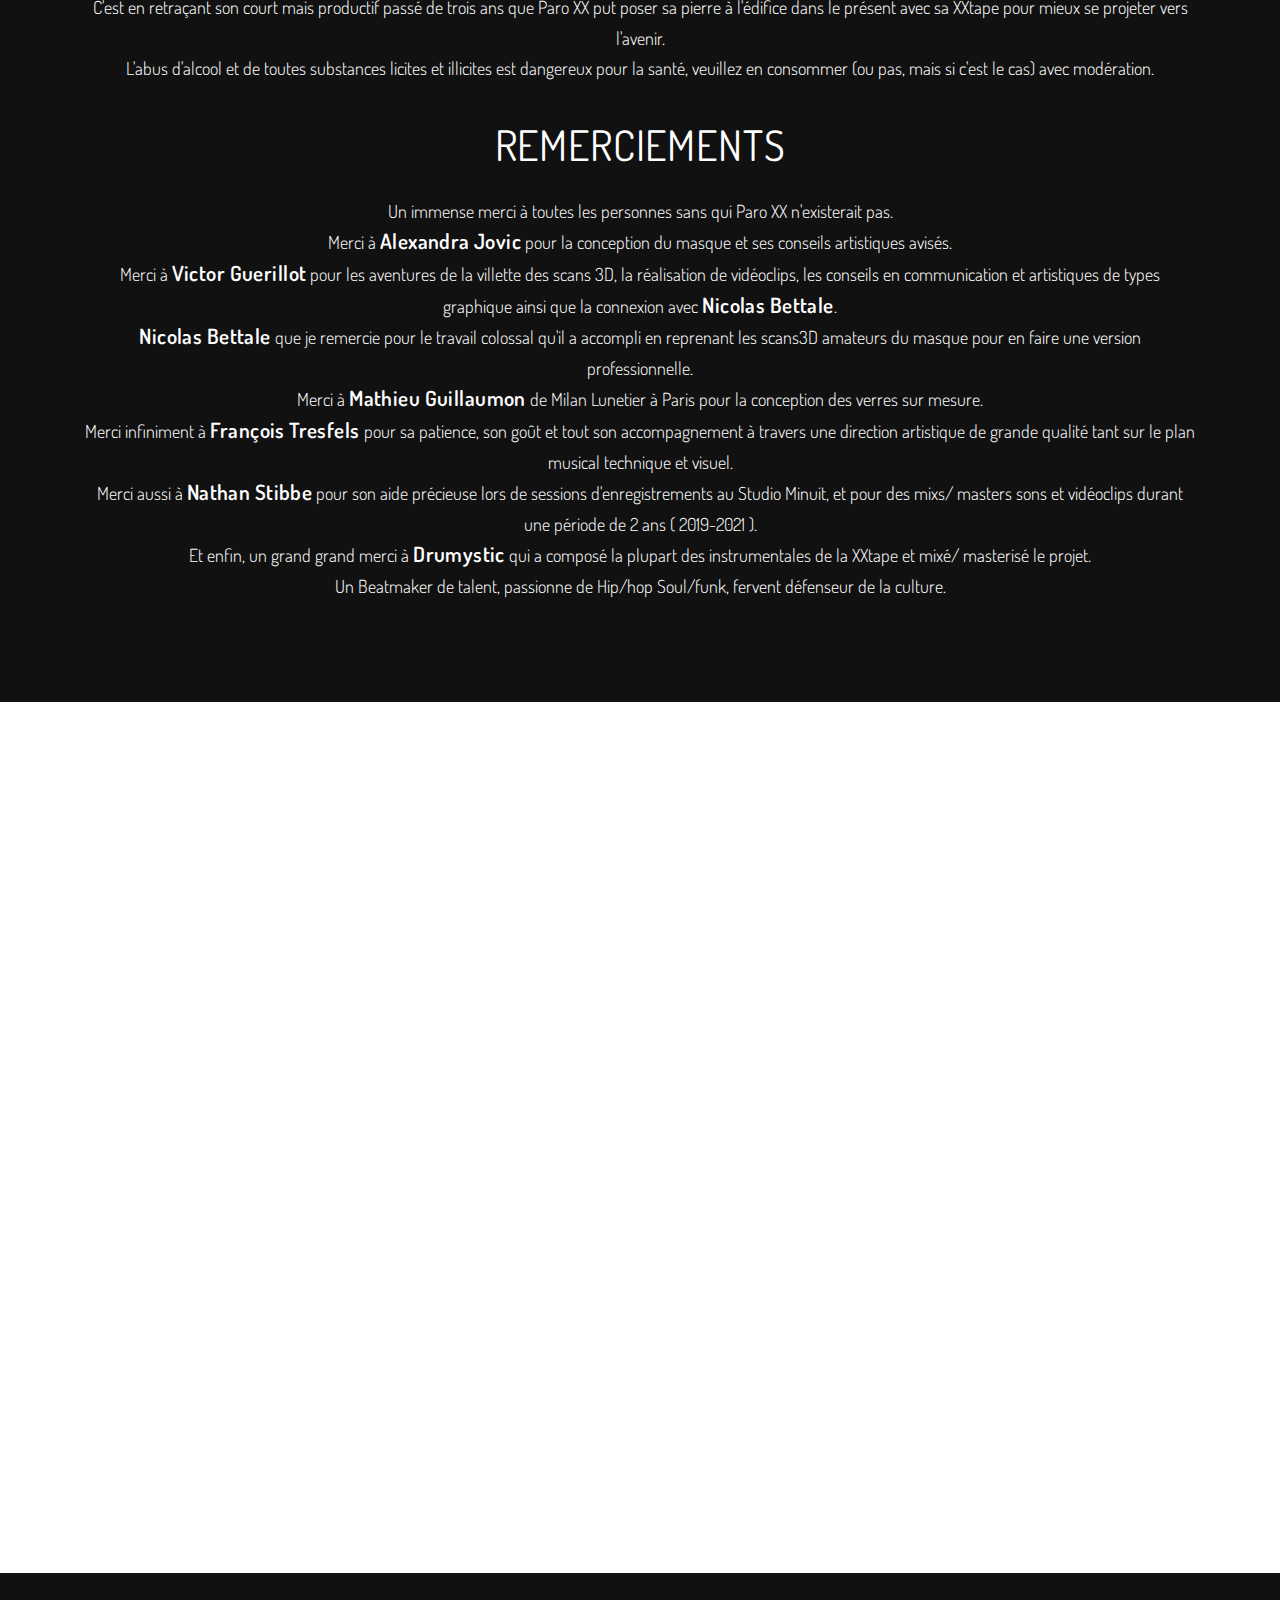
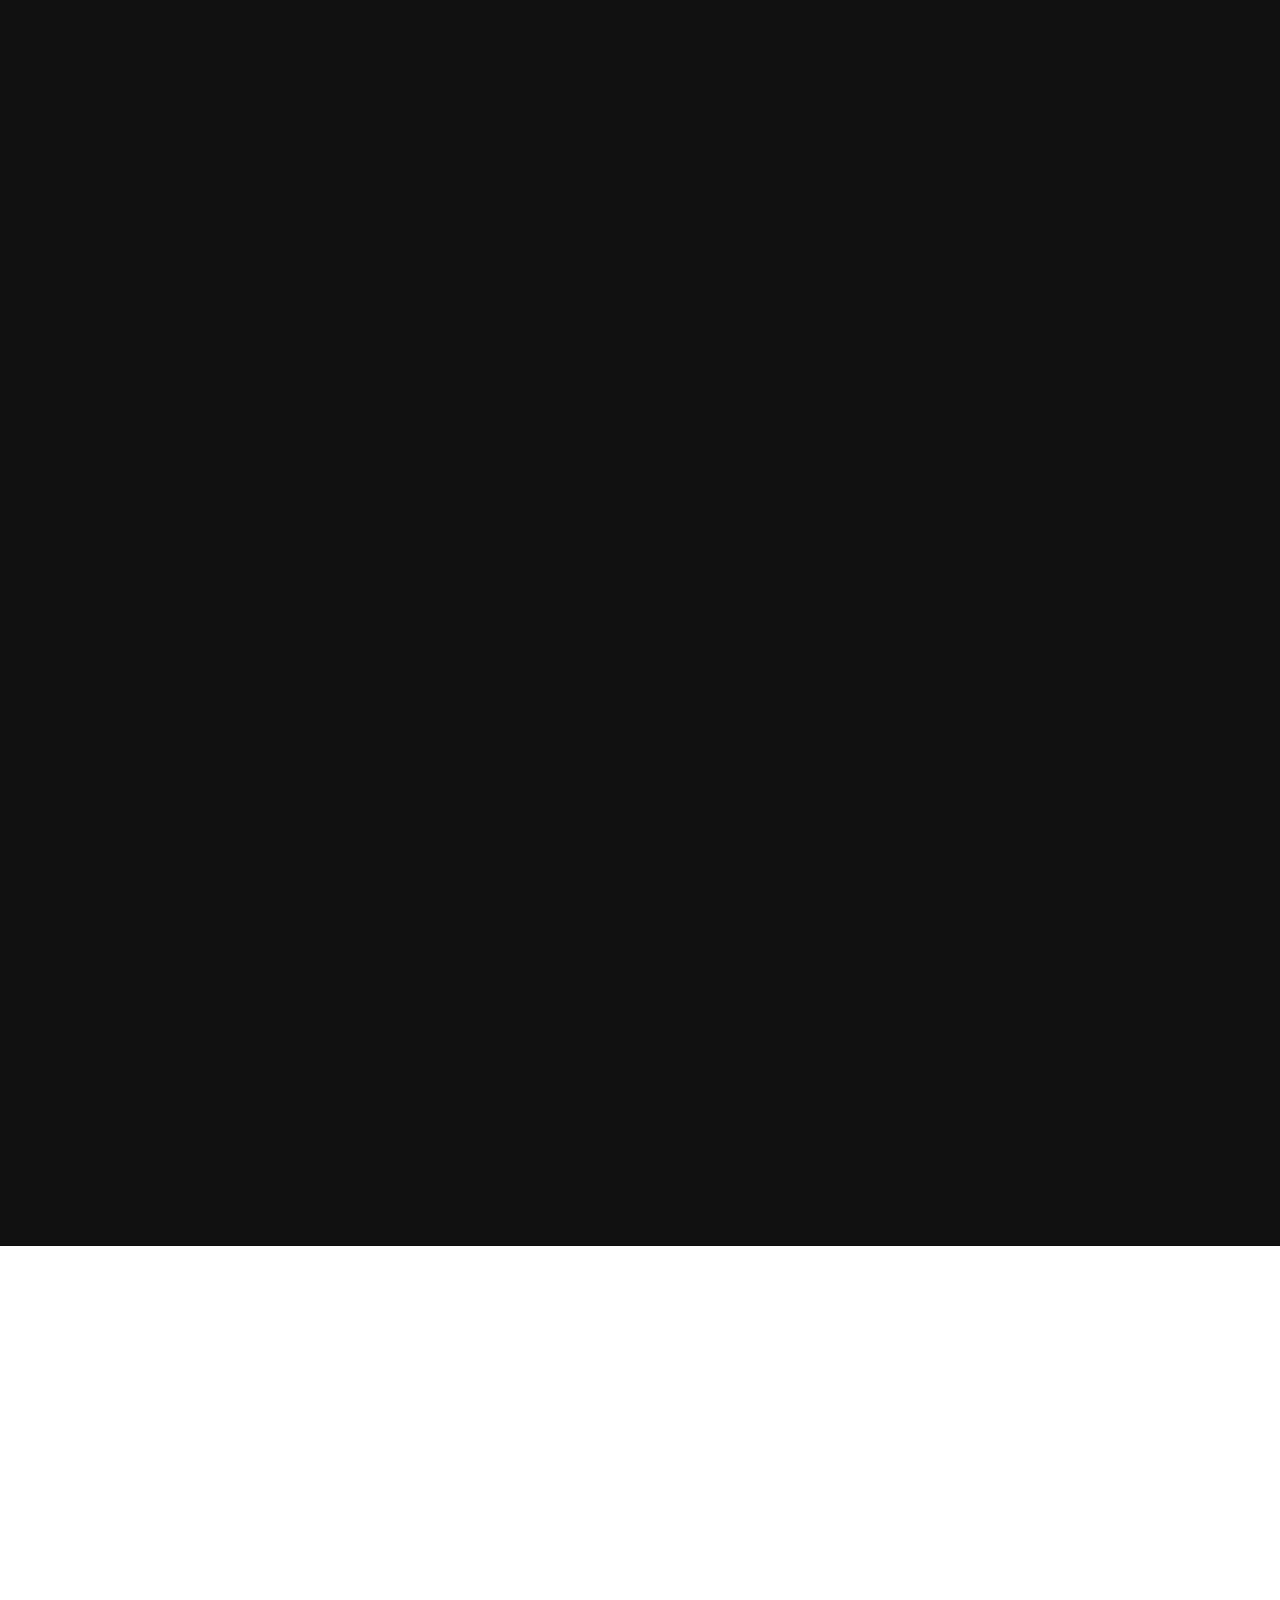
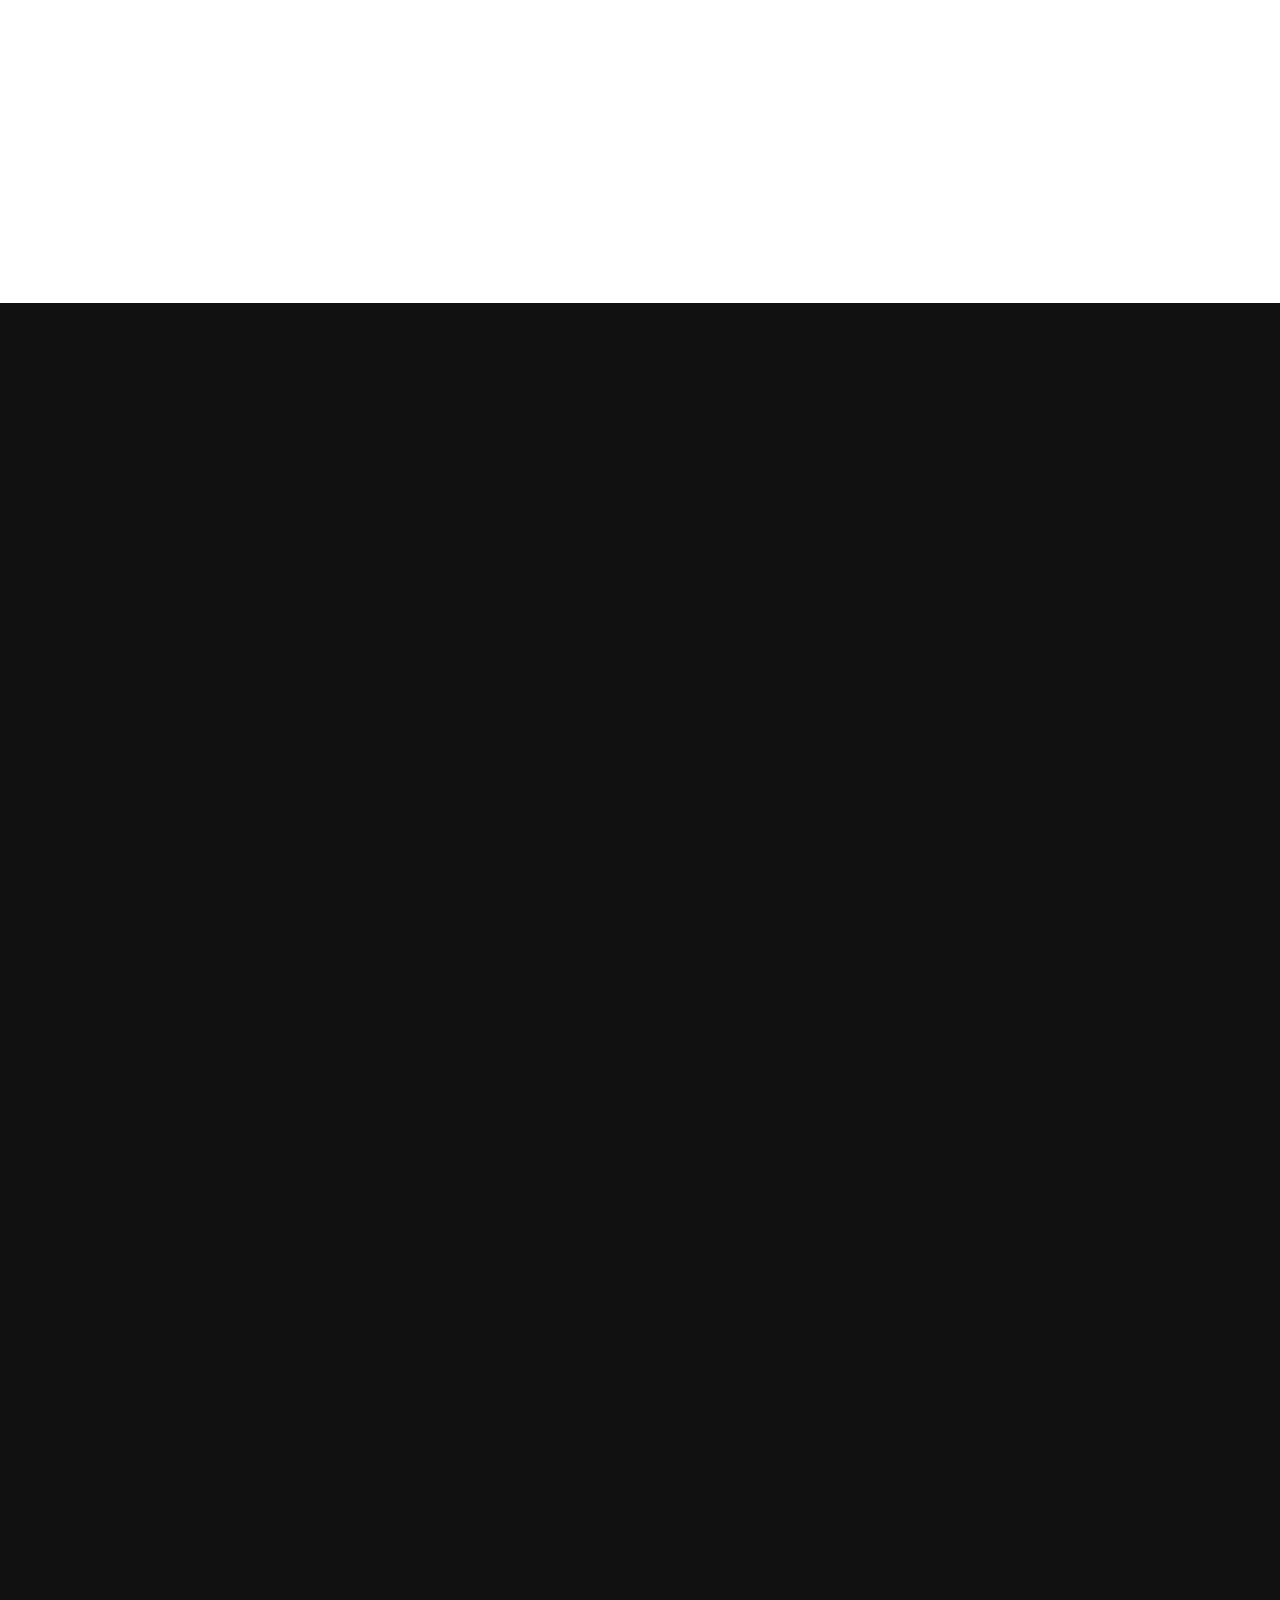
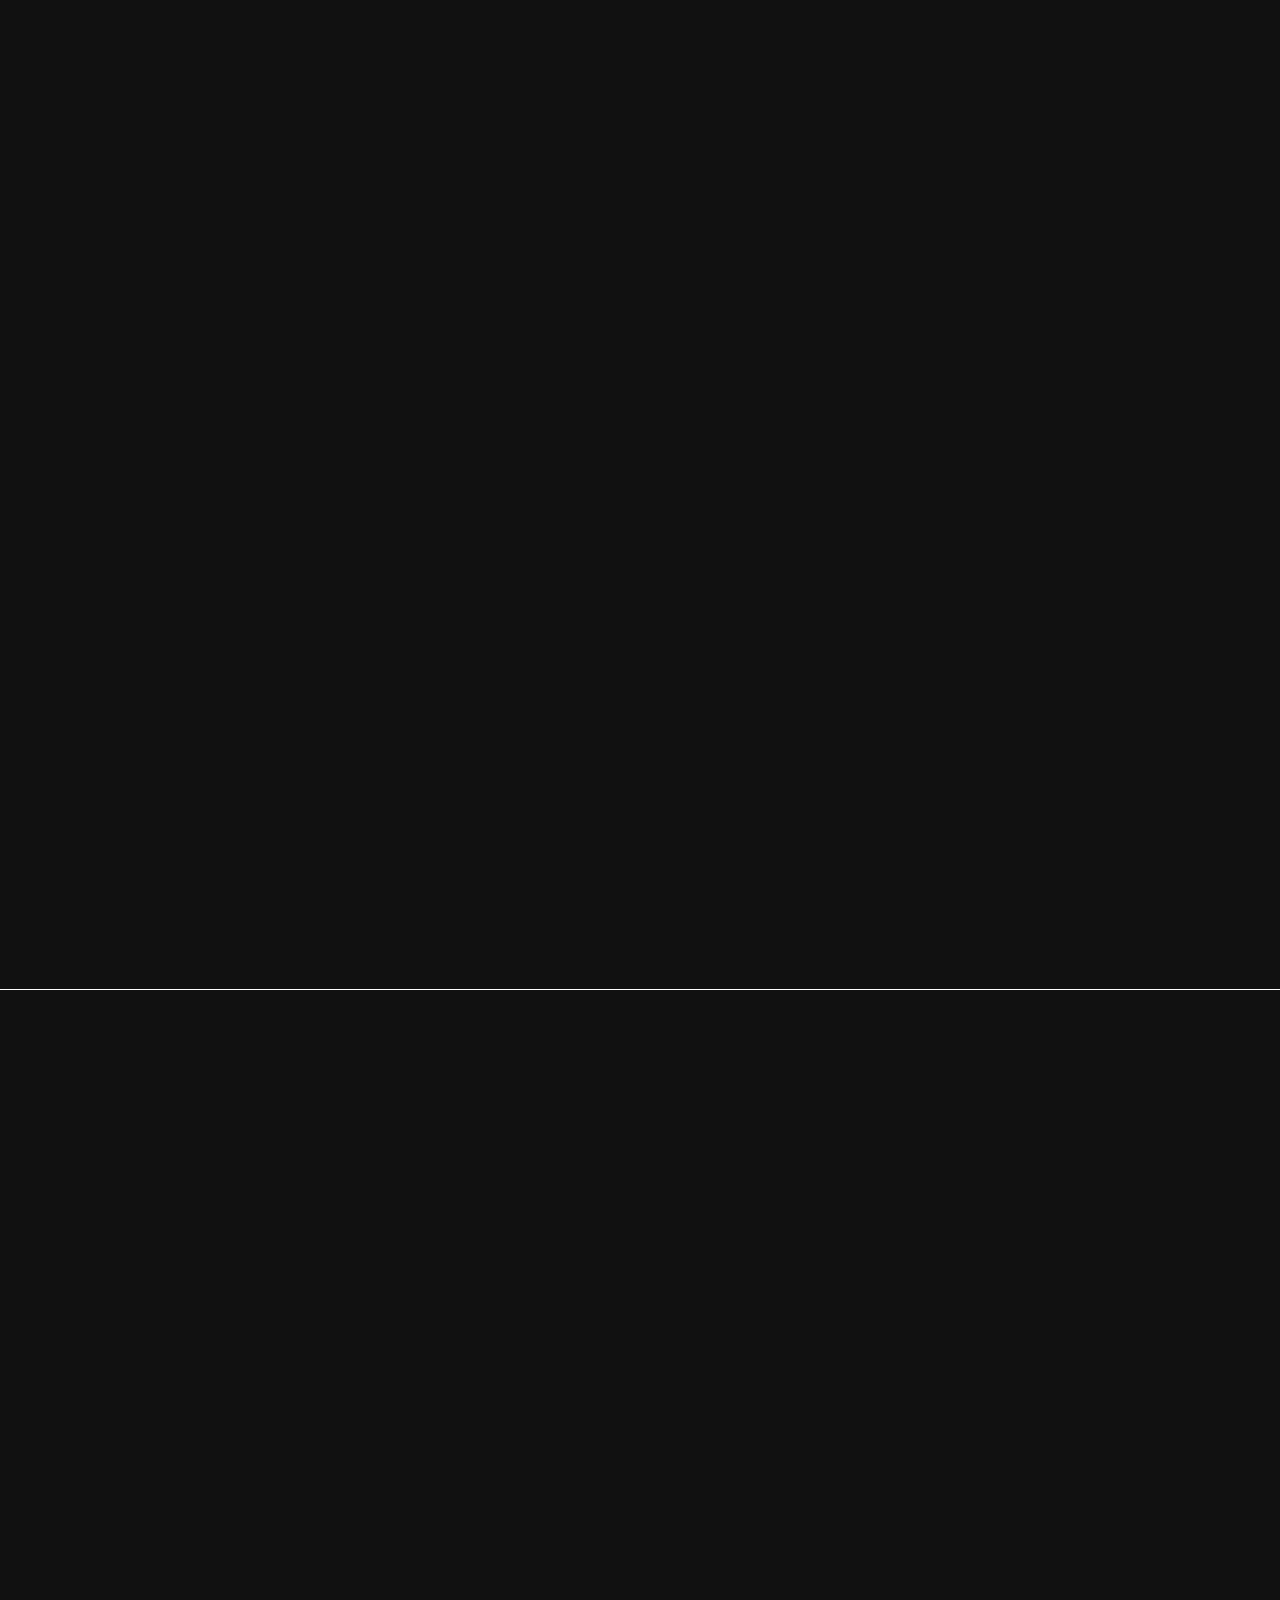
==== commit a9a1780d: "ajout de l'article de l'obs" ====
--- a/index.html
+++ b/index.html
@@ -1326,6 +1326,7 @@
                                     <!-- CONTAINER NEWS --> 
                                     <div>    
                                     
+                                        <a href="https://www.nouvelobs.com/musique/20220520.OBS58731/top-des-vinyles-de-mai-des-premiers-disques-des-who-au-coffret-ultime-de-beach-house.html#modal-msg" target="_blank"><img class="img-responsive taille-article-big padding-bot-40-tab padding-bot-60" src="./assets/images/articles/obs.png"/></a>
                                         <a href="https://www.rap2france.com/news-paro-xx-devoile-le-clip-de-confusion-organisee-a-l-occasion-de-la-sortie-de-son-nouvel-ep-17101.html" target="_blank"><img class="img-responsive taille-article padding-bot-40-tab" src="assets/images/articles/article1.PNG" alt="news"></a>
 
                                         <a href="https://www.thisisriviera.fr/2022/04/paro-xx-confusion-organisee.html" target="_blank"><img class="img-responsive taille-article" src="assets/images/articles/Capture-paro.PNG" alt="news"></a>
@@ -1380,7 +1381,7 @@
                                     <div class="container-news">    
                                     
                                         
-                                        <img class="img-responsive" src="assets/images/merch/vynile.jpg" alt="news">
+                                        <img class="img-responsive" src="assets/images/merch/vynile.jpg" alt="merch-vinyle">
                                         
                                         
                                         <!-- CONTAINER ARTICLE INFO --> 
@@ -1390,7 +1391,7 @@
                                             <!-- CONTAINER TITLE --> 
                                             <div class="container-title">
                                             
-                                                <h4>Vynile</h4>
+                                                <h4>Vinyle</h4>
                                             
                                             </div>
                                             <!-- /CONTAINER TITLE --> 
@@ -1400,7 +1401,7 @@
                                             <div class="container-button">
                                             
                                                 <span class="ti-music-alt"></span>
-                                                <p>  <a href="./404.html" target="_blank">Sold Out</a></p>
+                                                <p>  <a href="https://docs.google.com/forms/d/e/1FAIpQLScmu79w__9EM5KfuMvoprrtnVHG-TKOClbgFFJ0VFv8IAq0ig/viewform?usp=pp_url" target="_blank">Pré-commande</a></p>
                                                                        
                                              </div>
                                             <!-- /CONTAINER BUTTON --> 
@@ -1453,7 +1454,7 @@
                                             <div class="container-button">
                                             
                                                <span class="ti-music-alt"></span>
-                                               <p>  <a href="./404.html" target="_blank">Sold Out</a></p>
+                                               <p>  <a href="https://docs.google.com/forms/d/e/1FAIpQLSf9Fda61df9VXHK8ighmClmuyrwHvtNqiVm8WTG7p-IDJCeeg/viewform?usp=pp_url" target="_blank">Pré-commande</a></p>
                                                                       
                                             </div>
                                             <!-- /CONTAINER BUTTON --> 
--- a/style.css
+++ b/style.css
@@ -1,260 +1,287 @@
 .button-single {
-    color: white ;
-    background-image: linear-gradient(#b09c7c, #8d7d63);
-    width: 100px;
-    border-radius: 15px 15px 15px 15px;
-    border: none;
-    padding: 5%;
-    font-size: 15px;
-    font-weight: 400;
-    letter-spacing: 2px;
+  color: white;
+  background-image: linear-gradient(#b09c7c, #8d7d63);
+  width: 100px;
+  border-radius: 15px 15px 15px 15px;
+  border: none;
+  padding: 5%;
+  font-size: 15px;
+  font-weight: 400;
+  letter-spacing: 2px;
 }
 
 .button-single:hover {
-    background-image: linear-gradient(white, white);
-    transform: scale(1.1);
-    color: black;
- }
-
- input {
-     background-color: #f6eeeb;
-     border-radius: 10px 10px 10px 10px;
-     width: 20%;
- }
-
- .weight {
-     font-weight: 600;
- }
-
- .weight-ep {
-    font-weight: 400;
-}
-
- .interligne {
-     line-height: 63px;
- }
-
- .taille-h2 {
-     font-size: 35px;
-     font-family: 'Dosis', sans-serif;
-     font-weight: normal;
- }
+  background-image: linear-gradient(white, white);
+  transform: scale(1.1);
+  color: black;
+}
+
+input {
+  background-color: #f6eeeb;
+  border-radius: 10px 10px 10px 10px;
+  width: 20%;
+}
+
+.weight {
+  font-weight: 600;
+}
+
+.weight-ep {
+  font-weight: 400;
+}
+
+.interligne {
+  line-height: 63px;
+}
+
+.taille-h2 {
+  font-size: 35px;
+  font-family: "Dosis", sans-serif;
+  font-weight: normal;
+}
 
 .taille-h3 {
-    font-size: 25px;
+  font-size: 25px;
 }
 
 .taille-h4 {
-    font-size: 20px;
-    font-style: italic;
+  font-size: 20px;
+  font-style: italic;
 }
 
 .taille-texte {
-    font-size: 25px;
+  font-size: 25px;
 }
 
 .padding-bot-10 {
-    padding-bottom: 10px;
+  padding-bottom: 10px;
 }
 
 .fond-blanc {
-    background-color: white;
+  background-color: white;
 }
 
 .padding-right {
-    padding-right: 10px;
+  padding-right: 10px;
 }
 
 span {
-    font-size:21px;
+  font-size: 21px;
 }
 
 .centre {
-    width: 300px;
-    height: 200px;
-    border-radius: 15px 15px 15px 15px;
-    margin-left: 175px;
+  width: 300px;
+  height: 200px;
+  border-radius: 15px 15px 15px 15px;
+  margin-left: 175px;
 }
 
 .padding-top {
-    padding-top: 40px;
-}
-  
-   td{
-    padding: 30px; 
-    font-size: 20px;
-  }
-
-  .th, td:hover {
-    color: #8d7d63;
+  padding-top: 40px;
+}
+
+td {
+  padding: 30px;
+  font-size: 20px;
+}
+
+.th,
+td:hover {
+  color: #8d7d63;
 }
 
 .pl {
-    padding-left: 50px;
+  padding-left: 50px;
 }
 
 .tiret {
-    font-size: 50px;
+  font-size: 50px;
 }
 
 .line {
-   border-top: 1px solid black;
+  border-top: 1px solid black;
 }
 
 .tailleiframeep {
-    width: 1000px; 
+  width: 1000px;
+  height: 500px;
+}
+
+.tailleiframeflute {
+  width: 1000px;
+  height: 700px;
+}
+.tailleiframelive {
+  width: 1000px;
+  height: 500px;
+}
+
+.taille-article {
+  width: 540px;
+  height: 500px;
+  margin: 10px;
+  display: inline-block;
+}
+.taille-article-big {
+  width: 1200px;
+  height: 1300px;
+  display: flex;
+  justify-content: center;
+  align-items: center;
+  border-radius: 20px;
+}
+
+.taille-article:hover {
+  opacity: 0.8;
+}
+
+.taille-article-big:hover {
+  opacity: 0.8;
+}
+
+table {
+  margin-left: 120px;
+}
+
+.taille-image-caroussel {
+  height: 300px;
+}
+
+.padding-bot-5 {
+  padding-bottom: 1px;
+}
+
+.block-contact-1 .tab-navigation {
+  margin: 30px;
+}
+
+.logo:hover {
+  opacity: 0.6;
+}
+
+.logo:active {
+  opacity: 0.6;
+}
+
+.padding-right {
+  padding-right: 20px;
+}
+@media screen and (min-width: 992) and (max-width: 1200px) {
+  .taille-article-big {
+    height: 1200px;
+  }
+}
+
+@media screen and (min-width: 760px) and (max-width: 992px) {
+  input {
+    width: 35%;
+  }
+  .centre {
+    margin-left: 10px;
+    width: 200px;
+    height: 100px;
+  }
+
+  .pl {
+    padding-left: 20px;
+  }
+  .tailleiframeep {
+    width: 700px;
     height: 500px;
-}
-
-.tailleiframeflute {
-    width: 1000px;
-    height: 700px;
-}
-.tailleiframelive {
-    width: 1000px;
+  }
+  .tailleiframeflute {
+    width: 750px;
     height: 500px;
-}
-
-.taille-article {
-    width: 540px;
-    height: 500px;
-    margin: 10px;
+  }
+
+  .tailleiframelive {
+    width: 600px;
+    height: 350px;
+  }
+
+  .taille-article {
+    display: flex;
+    flex-direction: column;
+    margin-left: 100px;
+  }
+  .padding-bot-40-tab {
+    padding-bottom: 40px;
+  }
+  table {
+    margin-left: 0px;
+  }
+  .padding-left {
+    margin-left: 50px;
+  }
+  .taille-article-big {
+    height: 1050px;
+  }
+}
+@media screen and (max-width: 760px) {
+  input {
+    width: 40%;
+  }
+  .centre {
+    margin-left: 0px;
+    width: 200px;
+    height: 100px;
+  }
+  .pl {
+    padding-left: 25px;
+  }
+
+  .display-mob {
+    flex-wrap: nowrap;
+  }
+  .tailleiframeep {
+    width: 337px;
+    height: 230px;
+  }
+  .tailleiframeflute {
+    width: 360px;
+    height: 280px;
+  }
+  .tailleiframelive {
+    width: 350px;
+    height: 240px;
+  }
+  table,
+  tr,
+  td {
     display: inline-block;
-}
-
-.taille-article:hover {
-    opacity: 0.8;
-}
-
-table {
-    margin-left: 120px;
-}
-
-.taille-image-caroussel {
-    height: 300px;
-}
-
-.padding-bot-5 {
-    padding-bottom: 1px;
-}
-
-.block-contact-1 .tab-navigation {
-    margin: 30px;
-}
-
-.logo:hover {
-    opacity: 0.6;
-}
-
-.logo:active {
-    opacity: 0.6;
-}
-
-.padding-right {
-    padding-right: 20px;
-}
-
-
- @media screen and (min-width: 760px) and (max-width: 992px) {
-    input {
-        width: 35%;
-    }
-    .centre {
-        margin-left: 10px;
-        width: 200px;
-        height: 100px;
-    }
-
-    .pl {
-        padding-left: 20px;
-    }
-    .tailleiframeep {
-        width: 700px; 
-        height: 500px;
-    }
-    .tailleiframeflute {
-        width :750px; 
-        height : 500px; 
-    }
-
-    .tailleiframelive {
-        width: 600px;
-        height: 350px;
-    }
-
-    .taille-article {
-        display: flex;
-        flex-direction: column;
-        margin-left: 100px;
-    }
-    .padding-bot-40-tab {
-        padding-bottom: 40px;
-    }
-    table {
-        margin-left: 0px;
-    }
-    .padding-left {
-        margin-left: 50px;
-    }
-}
- @media screen and (max-width: 760px) {
-     input {
-         width: 40%;
-     }
-     .centre {
-        margin-left: 0px;
-        width: 200px;
-        height: 100px;
-    }
-    .pl {
-       padding-left: 25px;
-    }
-
-    .display-mob {
-        flex-wrap: nowrap;
-    }
-    .tailleiframeep {
-        width :337px; 
-        height : 230px; 
-    }
-    .tailleiframeflute {
-        width: 360px;
-        height: 280px;
-    }
-    .tailleiframelive {
-        width: 350px;
-        height: 240px;
-    }
-    table, tr, td {
-        display: inline-block;
-        width: 100%!important;
-    }
-    .taille-article {
-        width: 440px;
-        height: 400px;
-    }
-    .padding-bot-40-tab {
-        padding-bottom: 40px;
-    }
-    table {
-        margin-left: 0px;
-    }
-    .padding-top-20 {
-        padding-top: 0px;
-    }
-    a.button-default {
-        font-size: 13px;
-    }
-    a.button-default:before{
+    width: 100% !important;
+  }
+  .taille-article {
+    width: 440px;
+    height: 400px;
+  }
+  .taille-article-big {
+    height: 900px;
+  }
+  .padding-bot-40-tab {
+    padding-bottom: 40px;
+  }
+  table {
+    margin-left: 0px;
+  }
+  .padding-top-20 {
+    padding-top: 0px;
+  }
+  a.button-default {
+    font-size: 13px;
+  }
+  a.button-default:before {
     width: 98%;
-}
-h2 {
+  }
+  h2 {
     font-size: 32px;
-}
-    
- }
- @media screen and (max-width: 667px) {
-     h2 {
-         font-size: 31px
-     }
- }+  }
+}
+@media screen and (max-width: 667px) {
+  h2 {
+    font-size: 31px;
+  }
+  .taille-article-big {
+    height: 812px;
+  }
+}
